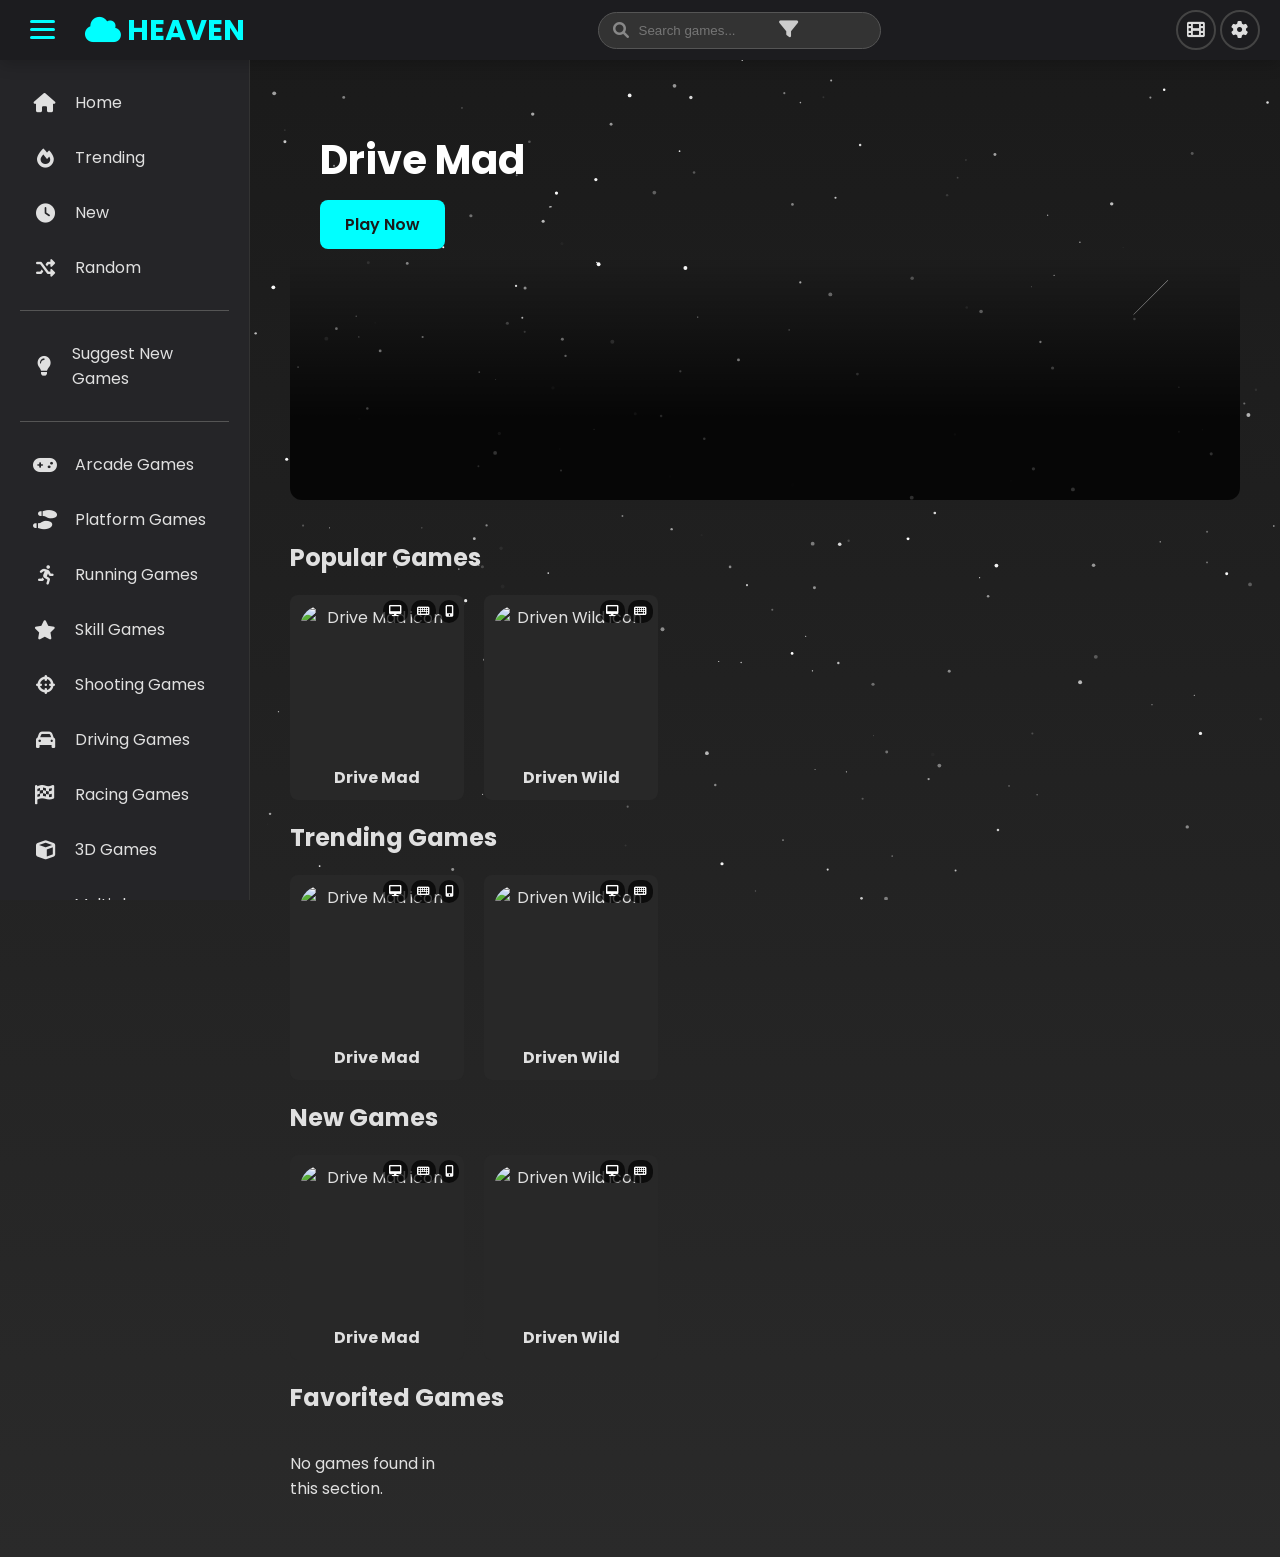
==== index.html @ 56bf632a "Feat: Implement a comprehensive UI/UX overhaul This commit introduces a wide range of new features, " ====
<!DOCTYPE html>
<html lang="en">
<head>
    <meta charset="UTF-8">
    <meta name="viewport" content="width=device-width, initial-scale=1.0">
    <title>HEAVEN - Unblocked Games</title>
    <link rel="shortcut icon" href="images/drive-mad.webp" type="image/x-icon">
    <!-- Fonts -->
    <link rel="preconnect" href="https://fonts.googleapis.com">
    <link rel="preconnect" href="https://fonts.gstatic.com" crossorigin>
    <link href="https://fonts.googleapis.com/css2?family=Poppins:wght@400;500;600;700&display=swap" rel="stylesheet">
    <!-- Font Awesome for Icons -->
    <link rel="stylesheet" href="https://cdnjs.cloudflare.com/ajax/libs/font-awesome/6.0.0/css/all.min.css">
    <link rel="stylesheet" href="css/style.css">
</head>
<body>
    <div id="skeleton-loader">
        <div class="skeleton-header"></div>
        <div class="skeleton-main">
            <div class="skeleton-sidebar"></div>
            <div class="skeleton-content">
                <div class="skeleton-card"></div>
                <div class="skeleton-card"></div>
                <div class="skeleton-card"></div>
                <div class="skeleton-card"></div>
                <div class="skeleton-card"></div>
                <div class="skeleton-card"></div>
            </div>
        </div>
    </div>
    <canvas id="stars-canvas"></canvas>
    <header class="site-header">
        <button class="sidebar-toggle" id="sidebar-toggle-btn" aria-label="Toggle Sidebar">
            <div class="hamburger-icon">
                <span></span>
                <span></span>
                <span></span>
            </div>
        </button>
        <a href="index.html" class="site-name">
            <i class="fas fa-cloud"></i> HEAVEN
        </a>
        <div class="search-container">
            <i class="fas fa-search search-icon"></i>
            <input type="text" id="search-input" placeholder="Search games...">
            <button id="filter-btn" class="icon-btn" aria-label="Filter Games"><i class="fas fa-filter"></i></button>
            <div id="search-results" class="search-results-dropdown">
                <!-- Search results will be dynamically added here by JS -->
            </div>
        </div>
        <div class="header-icons">
            <button id="movies-btn" class="icon-btn" aria-label="Movies"><i class="fas fa-film"></i></button>
            <button id="settings-btn" class="icon-btn" aria-label="Settings"><i class="fas fa-cog"></i></button>
        </div>
    </header>

    <div class="layout-container">
        <aside class="sidebar">
            <nav class="sidebar-nav">
                <ul>
                    <li><a href="#" data-section="home"><i class="fas fa-home"></i> <span class="link-text">Home</span></a></li>
                    <li><a href="#" data-section="trending"><i class="fas fa-fire"></i> <span class="link-text">Trending</span></a></li>
                    <li><a href="#" data-section="new"><i class="fas fa-clock"></i> <span class="link-text">New</span></a></li>
                    <li><a href="#" data-section="random"><i class="fas fa-random"></i> <span class="link-text">Random</span></a></li>
                </ul>
                <div class="sidebar-divider"></div>
                <ul class="suggestion-list">
                    <li><a href="https://docs.google.com/forms/d/e/1FAIpQLSdZsNur_FfxHVvnPx6nHkd06ww5Mq3EoF6Xax-aTCaUAMoZkw/viewform?usp=header" target="_blank"><i class="fas fa-lightbulb"></i> <span class="link-text">Suggest New Games</span></a></li>
                </ul>
                <div class="sidebar-divider"></div>
                <ul class="genre-list">
                     <!-- Genres added dynamically or hardcoded -->
                    <li><a href="#" data-genre="Arcade"><i class="fas fa-gamepad"></i> <span class="link-text">Arcade Games</span></a></li>
                    <li><a href="#" data-genre="Platform"><i class="fas fa-shoe-prints"></i> <span class="link-text">Platform Games</span></a></li>
                    <li><a href="#" data-genre="Running"><i class="fas fa-running"></i> <span class="link-text">Running Games</span></a></li>
                    <li><a href="#" data-genre="Skill"><i class="fas fa-star"></i> <span class="link-text">Skill Games</span></a></li>
                    <li><a href="#" data-genre="Shooting"><i class="fas fa-crosshairs"></i> <span class="link-text">Shooting Games</span></a></li>
                    <li><a href="#" data-genre="Driving"><i class="fas fa-car"></i> <span class="link-text">Driving Games</span></a></li>
                    <li><a href="#" data-genre="Racing"><i class="fas fa-flag-checkered"></i> <span class="link-text">Racing Games</span></a></li>
                    <li><a href="#" data-genre="3D"><i class="fas fa-cube"></i> <span class="link-text">3D Games</span></a></li>
                    <li><a href="#" data-genre="Multiplayer"><i class="fas fa-users"></i> <span class="link-text">Multiplayer Games</span></a></li>
                    <li><a href="#" data-genre="Board"><i class="fas fa-chess-board"></i> <span class="link-text">Board Games</span></a></li>
                    <li><a href="#" data-genre="Puzzle"><i class="fas fa-puzzle-piece"></i> <span class="link-text">Puzzle Games</span></a></li>
                    <li><a href="#" data-genre="Strategy"><i class="fas fa-brain"></i> <span class="link-text">Strategy Games</span></a></li>
                    <li><a href="#" data-genre="Simulation"><i class="fas fa-city"></i> <span class="link-text">Simulation Games</span></a></li>
                </ul>
            </nav>
        </aside>

        <main class="main-content">
            <!-- Homepage View (Visible by default or when Home/Category links are clicked) -->
            <section id="homepage-view">
                <section id="hero-section">
                    <!-- Hero content will be loaded here by JS -->
                </section>
                <section id="recently-played-games" style="display: none;">
                    <h2>Recently Played</h2>
                    <div class="game-grid" id="recently-played-grid">
                        <!-- Recently played games will be loaded here by JS -->
                    </div>
                </section>
                <section id="popular-games">
                    <h2>Popular Games</h2>
                    <div class="game-grid" id="popular-grid">
                        <!-- Popular games will be loaded here by JS -->
                    </div>
                </section>

                <section id="trending-games">
                    <h2>Trending Games</h2>
                    <div class="game-grid" id="trending-grid">
                        <!-- Trending games will be loaded here by JS -->
                    </div>
                </section>

                <section id="new-games">
                    <h2>New Games</h2>
                    <div class="game-grid" id="new-grid">
                        <!-- New games will be loaded here by JS -->
                    </div>
                </section>

                 <section id="favorited-games">
                    <h2>Favorited Games</h2>
                    <div class="game-grid" id="favorited-grid">
                        <!-- Favorited games will be loaded here by JS (using localStorage) -->
                    </div>
                </section>

                 <!-- Optional: Section for filtered genre games -->
                 <section id="genre-games" style="display: none;">
                    <h2 id="genre-title"></h2>
                    <div class="game-grid" id="genre-grid">
                        <!-- Genre filtered games will be loaded here by JS -->
                    </div>
                </section>

            </section>

            <!-- Game Detail View (Hidden by default, shown when a game is clicked) -->
            <section id="game-detail-view" style="display: none;">
                <div class="game-action-bar">
                    <h1 id="game-title-main" class="game-title-main"></h1>
                    <div class="game-page-icons">
                        <button id="fullscreen-btn" class="icon-btn" aria-label="Fullscreen"><i class="fas fa-expand"></i></button>
                        <button id="favorite-btn" class="icon-btn"><i class="fas fa-star"></i></button>
                        <button id="share-btn" class="icon-btn"><i class="fas fa-share-alt"></i></button>
                    </div>
                </div>
                 <div id="game-iframe-container">
                     <!-- Note: The iframe is loaded dynamically by JS -->
                     <iframe id="splash-game-content" frameborder="0" allow="autoplay; fullscreen; gamepad; ambient-light-sensor; encrypted-media" allowfullscreen="" seamless="" scrolling="no" src=""></iframe>
                 </div>
                 <div class="game-metadata-bar">
                     <div class="view-count meta-item">
                         <i class="fas fa-eye"></i>
                         <span id="view-count-number">0</span>
                     </div>
                     <div class="meta-item">
                         <i class="fas fa-user"></i>
                         <span id="game-creator"></span>
                     </div>
                     <div class="meta-item">
                         <i class="fas fa-clock"></i>
                         <span id="game-playtime"></span>
                     </div>
                     <div class="rating-container">
                         <button id="like-btn" class="rating-btn"><i class="fas fa-thumbs-up"></i></button>
                         <div class="rating-bar">
                             <div id="like-bar" class="like-bar"></div>
                         </div>
                         <button id="dislike-btn" class="rating-btn"><i class="fas fa-thumbs-down"></i></button>
                         <span id="like-percentage">0%</span>
                     </div>
                 </div>
                 <div id="game-info">
                     <div id="game-description">
                         <h3>Description</h3>
                         <p></p>
                     </div>
                     <div id="game-controls">
                        <h3>Controls</h3>
                        <ul></ul>
                     </div>
                      <div id="game-tags">
                        <h3>Tags</h3>
                        <div class="tags-list"></div>
                     </div>
                 </div>
                 <section id="related-games">
                    <h2>Related Games</h2>
                    <div class="game-grid" id="related-grid">
                        <!-- Related games will be loaded here by JS -->
                    </div>
                </section>
            </section>

            <!-- Settings View (Hidden by default) -->
            <section id="settings-view" style="display: none;">
                <h2>Settings</h2>

                <div class="settings-section">
                    <h3><i class="fas fa-paint-brush"></i> Appearance</h3>
                    <div class="setting-item">
                        <label for="site-title-input">Site Title</label>
                        <input type="text" id="site-title-input" placeholder="Enter new title">
                    </div>
                    <div class="setting-item">
                        <label for="site-icon-input">Site Icon URL</label>
                        <input type="text" id="site-icon-input" placeholder="Enter new icon URL">
                    </div>
                    <div class="setting-item">
                        <label>Preset Icons</label>
                        <div class="preset-icons" id="preset-icons-container">
                            <!-- Presets will be loaded here by JS -->
                        </div>
                    </div>
                </div>

                <div class="settings-section">
                    <h3><i class="fas fa-keyboard"></i> Panic Mode</h3>
                    <div class="setting-item">
                        <label for="panic-key-input">Panic Key</label>
                        <input type="text" id="panic-key-input" readonly placeholder="Click and press a key">
                    </div>
                </div>

                <div class="settings-section">
                    <h3><i class="fas fa-undo"></i> Reset</h3>
                     <div class="setting-item">
                        <button id="reset-settings-btn" class="btn-danger">Reset All Settings</button>
                    </div>
                </div>

            </section>

        </main>
    </div>

    <!-- --- Modal Structure --- -->
    <div class="modal-overlay" id="launch-options-modal">
        <div class="modal-content" role="dialog" aria-modal="true" aria-labelledby="modal-title">
            <div class="modal-header">
                <h2 id="modal-title">Information</h2>
                <button class="modal-close-btn" aria-label="Close popup">×</button>
            </div>
            <div class="modal-body">
                <p>Choose an option:</p>
                <div class="modal-options-group" id="modal-mode-options">
                    <button class="modal-button" data-mode="normal">Normal</button>
                    <button class="modal-button" data-mode="fullscreen">Fullscreen</button>
                </div>

                <p>Choose an Unblock Method (optional):</p>
                 <div class="modal-options-group" id="modal-unblock-options">
                    <button class="modal-button" data-unblocker="none">None</button> <!-- Added None option -->
                    <button class="modal-button" data-unblocker="proxy1">Unblock #1</button>
                    <button class="modal-button" data-unblocker="proxy2">Unblock #2</button>
                </div>

                <button id="modal-go-button">Go</button>
            </div>
        </div>
    </div>


    <script src="js/script.js"></script>
    <script src="js/background.js"></script>

    <!-- Panic Mode Overlay -->
    <div id="panic-overlay" style="display: none;">
        <h1>404 Not Found</h1>
        <p>The requested URL was not found on this server.</p>
    </div>

    <!-- Redirect Modal -->
    <div class="modal-overlay" id="redirect-modal" style="display: none;">
        <div class="modal-content" role="dialog" aria-modal="true" aria-labelledby="redirect-modal-title">
            <div class="modal-header">
                <h2 id="redirect-modal-title">Movies | Reds Exploit Corner</h2>
                <button class="modal-close-btn" aria-label="Close popup">×</button>
            </div>
            <div class="modal-body">
                <p>You will be redirected to a different site.</p>
                <button id="redirect-continue-btn" class="modal-button btn-primary">Continue</button>
            </div>
        </div>
    </div>

    <!-- Toast Notification -->
    <div id="toast-notification" class="toast"></div>

    <!-- Confirm Modal -->
    <div class="modal-overlay" id="confirm-modal" style="display: none;">
        <div class="modal-content" role="dialog" aria-modal="true" aria-labelledby="confirm-modal-title">
            <div class="modal-header">
                <h2 id="confirm-modal-title">Are you sure?</h2>
                <button class="modal-close-btn" id="confirm-modal-close-btn" aria-label="Close popup">×</button>
            </div>
            <div class="modal-body">
                <p id="confirm-modal-text">This action cannot be undone.</p>
                <div class="modal-options-group" style="display: flex; justify-content: flex-end; gap: 10px; margin-top: 20px;">
                    <button id="confirm-modal-cancel-btn" class="modal-button">Cancel</button>
                    <button id="confirm-modal-ok-btn" class="modal-button btn-danger">OK</button>
                </div>
            </div>
        </div>
    </div>

    <!-- Filter Modal -->
    <div id="filter-modal" class="modal-overlay" style="display: none;">
        <div class="modal-content">
            <div class="modal-header">
                <h2>Filter Games</h2>
                <button class="modal-close-btn" aria-label="Close popup">×</button>
            </div>
            <div class="modal-body">
                <h3>Device Compatibility</h3>
                <div class="filter-group">
                    <label><input type="checkbox" name="platform" value="PC Only"> PC Only</label>
                    <label><input type="checkbox" name="platform" value="Keyboard Needed"> Keyboard Needed</label>
                    <label><input type="checkbox" name="platform" value="Mobile Supported"> Mobile Supported</label>
                </div>
                <button id="apply-filters-btn" class="modal-button">Apply Filters</button>
            </div>
        </div>
    </div>
</body>
</html>
---- css/style.css ----
/* --- CSS Styles --- */

:root {
    --bg-color: #1a1a1a;
    --text-color: #e0e0e0;
    --accent-cyan: #00ffff;
    --sidebar-width-expanded: 250px;
    --sidebar-width-collapsed: 80px; /* Adjust based on icon size */
    --header-height: 60px;
    --modal-bg-color: #282828;
    --button-bg-color: #3a3a3a;
    --button-hover-color: #4a4a4a;
    --button-selected-color: rgba(0, 255, 255, 0.3); /* Cyan light up */
    --button-border-color: #555;
    --animation-duration: 0.25s;
}

body {
    font-family: 'Poppins', sans-serif;
    background: linear-gradient(to bottom, #1a1a1a, #2a2a2a);
    color: var(--text-color);
    margin: 0;
    padding-top: var(--header-height); /* Add padding to prevent content hiding under header */
    overflow-x: hidden; /* Prevent horizontal scroll due to transitions */
}

.site-header {
    position: fixed;
    top: 0;
    left: 0;
    width: 100%;
    height: var(--header-height);
    background-color: #1c1c1f; /* Your current solid background */
    box-shadow: 0 4px 15px rgba(0, 0, 0, 0.2);
    transition: background-color 0.4s ease, backdrop-filter 0.4s ease;
    color: var(--text-color);
    display: flex;
    align-items: center;
    padding: 0 20px;
    box-sizing: border-box;
    z-index: 1000; /* Stay on top */
    justify-content: space-between;
}

.site-header.scrolled {
    background-color: rgba(28, 28, 31, 0.75); /* Same color, but now semi-transparent */
    backdrop-filter: blur(12px); /* This is the magic blur effect! */
    -webkit-backdrop-filter: blur(12px); /* Safari support */
    border-bottom: 1px solid #444; /* Slightly lighter border for the glass effect */
}

.site-name {
    font-size: 1.8em;
    font-weight: bold;
    color: var(--accent-cyan); /* Cyan accent for site name */
    flex-shrink: 0; /* Prevent shrinking */
    text-decoration: none !important; /* Force no underline */
    border-bottom: none !important; /* Force no border */
}

.search-container {
    position: relative;
    margin: 0 auto;
}

.search-icon {
    position: absolute;
    left: 15px;
    top: 50%;
    transform: translateY(-50%);
    color: #888;
}

#search-input {
    width: 100%;
    padding: 10px 15px 10px 40px;
    border: 1px solid #555;
    border-radius: 50px;
    background-color: #333;
    color: var(--text-color);
    transition: all 0.3s ease;
}

#search-input:focus {
    outline: none;
    border-color: var(--accent-cyan);
    box-shadow: 0 0 10px var(--accent-cyan);
}

.search-results-dropdown {
    position: absolute;
    top: 100%; /* Below the input */
    left: 0;
    width: 100%;
    background-color: var(--modal-bg-color); /* Use modal background */
    border: 1px solid #555;
    border-radius: 4px;
    max-height: 200px; /* Limit height */
    overflow-y: auto;
    z-index: 50; /* Below header */
    display: none; /* Hide by default */
    box-shadow: 0 5px 10px rgba(0,0,0,0.5);
}

.search-results-dropdown.visible {
    display: block;
}

.search-results-dropdown > div { /* Style for each search result item */
    padding: 8px;
    display: flex; /* Icon on left, text on right */
    align-items: center;
    cursor: pointer;
    transition: background-color 0.2s ease;
}

.search-results-dropdown > div:hover {
    background-color: var(--button-hover-color);
}

 .search-results-dropdown > div img { /* Search result icon */
    width: 30px; /* Small icon size */
    height: 30px;
    border-radius: 15%; /* Squircle-like */
    margin-right: 10px;
    object-fit: cover;
 }

#filter-btn {
    position: absolute;
    right: 15px;
    top: 50%;
    transform: translateY(-50%);
    color: #ccc;
    background: none;
    border: none;
    font-size: 1.2em;
    cursor: pointer;
    padding: 5px;
    transition: color 0.2s ease;
}

#filter-btn:hover {
    color: var(--accent-cyan);
}

.layout-container {
    display: flex;
}

.sidebar {
    width: var(--sidebar-width-expanded);
    background-color: #252528; /* Darker shade */
    border-right: 1px solid #333;
    color: var(--text-color);
    padding: 20px;
    box-sizing: border-box;
    transition: width 0.3s cubic-bezier(0.4, 0, 0.2, 1);
    position: fixed;
    left: 0;
    top: var(--header-height); /* Position below header */
    bottom: 0;
    overflow-y: auto; /* Scroll if content overflows */
    z-index: 90;
}

.sidebar.collapsed {
    width: var(--sidebar-width-collapsed);
    padding: 20px 10px; /* Less padding when collapsed */
    align-items: center; /* Center content when collapsed */
}

.sidebar-toggle {
    background: none;
    border: none;
    cursor: pointer;
    display: block;
    margin-right: 20px; /* Add some space */
    padding: 10px; /* Add some padding for easier clicking */
}

.hamburger-icon {
    width: 25px;
    height: 20px;
    position: relative;
    transform: rotate(0deg);
    transition: .5s ease-in-out;
}

.hamburger-icon span {
    display: block;
    position: absolute;
    height: 3px;
    width: 100%;
    background: var(--accent-cyan);
    border-radius: 9px;
    opacity: 1;
    left: 0;
    transform: rotate(0deg);
    transition: .25s ease-in-out;
}

.hamburger-icon span:nth-child(1) {
    top: 0px;
}

.hamburger-icon span:nth-child(2) {
    top: 8px;
}

.hamburger-icon span:nth-child(3) {
    top: 16px;
}

.sidebar-toggle.toggled .hamburger-icon span:nth-child(1) {
    top: 8px;
    transform: rotate(135deg);
}

.sidebar-toggle.toggled .hamburger-icon span:nth-child(2) {
    opacity: 0;
    left: -60px;
}

.sidebar-toggle.toggled .hamburger-icon span:nth-child(3) {
    top: 8px;
    transform: rotate(-135deg);
}

.sidebar-nav ul {
    list-style: none;
    padding: 0;
    margin: 0;
}

.sidebar-nav li {
    margin-bottom: 10px;
}

.sidebar-nav a {
    color: var(--text-color);
    text-decoration: none;
    display: flex;
    align-items: center;
    padding: 10px;
    border-radius: 4px;
    transition: background-color 0.2s ease, color 0.2s ease;
}

.sidebar-nav a i {
    font-size: 1.2em;
    margin-right: 15px; /* Space between icon and text */
    width: 30px; /* Fixed width for icon area */
    text-align: center; /* Center icon */
}

 .sidebar.collapsed .sidebar-nav a .link-text {
    display: none; /* Hide text when collapsed */
 }

 .sidebar.collapsed .sidebar-nav a i {
    margin-right: 0; /* No margin when text is hidden */
 }

.sidebar.collapsed .nav-link {
    justify-content: center; /* This will center the icon horizontally */
}

.sidebar-nav a:hover {
    background-color: #333;
    color: var(--accent-cyan);
}

.sidebar-nav a.active {
    background-color: #2a2a33; /* A subtle background color */
    color: #00bcd4; /* Highlight the text/icon with the accent color */
    border-radius: 8px;
    position: relative; /* Needed for the pseudo-element */
}

.sidebar-nav a.active::before {
    content: '';
    position: absolute;
    left: 0;
    top: 15%; /* Adjust vertical position */
    height: 70%;
    width: 4px;
    background-color: #00bcd4; /* Our accent color */
    border-radius: 0 4px 4px 0;
}

.sidebar-divider {
    height: 1px;
    background-color: #555; /* Grayish line */
    margin: 20px 0;
}

.main-content {
    margin-left: var(--sidebar-width-expanded); /* Space for sidebar */
    padding: 40px;
    flex-grow: 1;
    transition: margin-left 0.3s ease;
    width: calc(100% - var(--sidebar-width-expanded)); /* Ensure content fits */
    box-sizing: border-box;
}

 body.sidebar-is-collapsed .main-content {
     margin-left: var(--sidebar-width-collapsed); /* Adjust margin when sidebar collapses */
     width: calc(100% - var(--sidebar-width-collapsed));
 }

/* --- Homepage Grid Styles --- */
.game-grid {
    display: grid;
    grid-template-columns: repeat(auto-fill, minmax(150px, 1fr)); /* Responsive grid */
    gap: 20px;
    margin-top: 20px;
}

.game-card {
    background-color: #282828;
    border-radius: 8px;
    padding: 10px;
    text-align: center;
    text-decoration: none;
    color: var(--text-color);
    display: block; /* Make the whole card clickable */
    transition: transform 0.3s ease, box-shadow 0.3s ease;
    position: relative; /* For positioning pills */
    overflow: hidden; /* Hide parts of pills if they stick out */
    cursor: pointer; /* Indicate it's clickable */
}

.game-card:hover {
    transform: translateY(-5px); /* Lifts the card up */
    box-shadow: 0 8px 25px rgba(0, 200, 255, 0.3); /* Adds a colored glow */
}

.game-card img {
    width: 100%;
    height: 150px; /* Fixed height for icons */
    object-fit: cover; /* Crop image to fit */
    border-radius: 15%; /* Squircle effect */
    margin-bottom: 10px;
    display: block; /* Remove extra space below image */
}

.game-card .pills-container {
    position: absolute;
    top: 5px; /* Adjust positioning relative to card top */
    right: 5px; /* Adjust positioning relative to card right */
    display: flex;
    flex-direction: row; /* Stack pills horizontally */
    gap: 3px;
    z-index: 5; /* Ensure pills are above the image */
}

.game-card .pill {
    background-color: rgba(0, 0, 0, 0.7); /* Semi-transparent dark */
    color: #fff;
    font-size: 0.7em;
    padding: 3px 6px;
    border-radius: 10px; /* Rounded pill shape */
    white-space: nowrap; /* Prevent text wrap */
}

.game-card .game-title {
    font-size: 1em;
    font-weight: bold;
    white-space: nowrap; /* Prevent title wrapping */
    overflow: hidden;
    text-overflow: ellipsis; /* Add ellipsis if title is too long */
}

/* --- Game Detail View Styles --- */
#homepage-view, #game-detail-view, #settings-view {
    opacity: 0;
    transform: translateY(20px); /* Start slightly lower */
    transition: opacity 0.4s ease-in-out, transform 0.4s ease-in-out;
}

#homepage-view.is-visible, #game-detail-view.is-visible, #settings-view.is-visible {
    opacity: 1;
    transform: translateY(0); /* Move to original position */
}

#game-detail-view {
    padding: 20px;
    /* background-color: #222; */ /* Removed for consistent gradient */
    border-radius: 8px;
}

#game-iframe-container {
    position: relative; /* Needed for fullscreen button */
    width: 100%;
    padding-bottom: 56.25%; /* 16:9 aspect ratio (9 / 16 * 100) */
    height: 0;
    overflow: hidden; /* Hide overflow from aspect ratio trick */
    margin-bottom: 20px;
}

#splash-game-content {
    position: absolute;
    top: 0;
    left: 0;
    width: 100%;
    height: 100%;
    border: none;
}

#fullscreen-btn {
    position: absolute;
    bottom: 10px;
    right: 10px;
    z-index: 10; /* Above iframe */
    background-color: rgba(0, 0, 0, 0.5);
    color: var(--accent-cyan);
    border: none;
    padding: 8px 12px;
    border-radius: 4px;
    cursor: pointer;
    font-size: 1em;
}

#fullscreen-btn:hover {
    background-color: rgba(0, 0, 0, 0.7);
}

#game-info h2 {
    color: var(--accent-cyan);
    margin-top: 0;
}

#game-description h3 {
     margin-bottom: 5px;
     color: #aaa; /* Lighter grey for subheadings */
}

#game-description p {
    line-height: 1.6;
    margin-bottom: 15px;
}

#game-controls h3,
#game-tags h3 {
     margin-bottom: 5px;
     color: #aaa; /* Lighter grey for subheadings */
}

#game-controls ul {
    list-style: none;
    padding: 0;
    margin: 0;
}

#game-controls li {
    background-color: #333;
    padding: 6px 10px;
    margin-bottom: 5px;
    border-radius: 4px;
}

#game-tags .tags-list {
    display: flex;
    flex-wrap: wrap;
    gap: 8px;
}

#game-tags .tag {
    background-color: var(--accent-cyan);
    color: #1a1a1a; /* Dark text on cyan */
    padding: 4px 10px;
    border-radius: 12px; /* More rounded pill */
    font-size: 0.9em;
    font-weight: bold;
}

.favorite-btn {
    background: none;
    border: none;
    color: var(--accent-cyan);
    font-size: 1.5em;
    cursor: pointer;
    display: block;
    margin-bottom: 20px;
    width: 100%;
    text-align: right;
}


.share-btn {
    background: none;
    border: none;
    color: var(--accent-cyan);
    font-size: 1.5em;
    cursor: pointer;
    display: block;
    margin-bottom: 20px;
    width: 100%;
    text-align: right;
    transition: all 0.2s ease-in-out;
}

.share-btn:hover {
    transform: scale(1.1);
}

.game-action-bar {
    display: flex;
    justify-content: space-between; /* Pushes title and icons to opposite ends */
    align-items: center; /* Vertically aligns everything */
    padding: 10px 15px;
    background-color: #2a2a33; /* A slightly different dark shade for depth */
    border-radius: 12px;
    margin-bottom: 20px; /* Space between bar and game */
}

.game-title-main {
    margin: 0; /* Remove default margin */
    font-size: 1.8em;
    color: #fff;
}

.game-page-icons {
    display: flex;
    gap: 10px; /* Adds space between the icons */
}

.game-metadata-bar {
    display: flex;
    justify-content: space-between;
    align-items: center;
    background-color: #2a2a33;
    padding: 10px 20px;
    border-radius: 8px;
    margin-top: 20px;
    margin-bottom: 20px;
    gap: 20px;
}

.meta-item {
    display: flex;
    align-items: center;
    gap: 8px;
    font-size: 1.1em;
}

.meta-item i {
    color: var(--accent-cyan);
}

.rating-container {
    display: flex;
    align-items: center;
    gap: 10px;
}

.rating-btn {
    background: none;
    border: none;
    color: #ccc;
    font-size: 1.4em;
    cursor: pointer;
    transition: color 0.2s ease, transform 0.2s ease;
}

.rating-btn:hover {
    color: var(--accent-cyan);
    transform: scale(1.1);
}

.rating-btn.voted {
    color: var(--accent-cyan);
}

.rating-bar {
    width: 100px;
    height: 10px;
    background-color: #444;
    border-radius: 5px;
    overflow: hidden;
}

.like-bar {
    height: 100%;
    background-color: var(--accent-cyan);
    width: 50%; /* Default to 50% */
    transition: width 0.3s ease;
}

#like-percentage {
    font-weight: bold;
    color: var(--accent-cyan);
}

/* Styling for the icon buttons */
.icon-btn {
    background: none;
    border: 2px solid #444;
    color: #ddd;
    font-size: 1.1em;
    width: 40px;
    height: 40px;
    border-radius: 50%; /* Makes them circular */
    cursor: pointer;
    transition: all 0.2s ease;
}

.icon-btn:hover {
    background-color: #00bcd4; /* Use our accent color */
    border-color: #00bcd4;
    color: #fff;
    transform: translateY(-2px); /* Subtle lift effect */
}

/* --- Modal Animation Keyframes --- */
@keyframes fadeIn {
    from { opacity: 0; }
    to { opacity: 1; }
}

@keyframes fadeOut {
    from { opacity: 1; }
    to { opacity: 0; }
}

@keyframes scaleIn {
    from { transform: scale(0.9); opacity: 0; }
    to { transform: scale(1); opacity: 1; }
}

@keyframes scaleOut {
    from { transform: scale(1); opacity: 1; }
    to { transform: scale(0.9); opacity: 0; }
}


/* --- Modal Styles --- */
.modal-overlay {
    position: fixed;
    top: 0;
    left: 0;
    width: 100%;
    height: 100%;
    background-color: rgba(0, 0, 0, 0.7); /* Semi-transparent black */
    z-index: 1000; /* High z-index to cover everything */
    display: none; /* Initially hidden */
    justify-content: center;
    align-items: center;
}

.modal-overlay.visible {
    display: flex;
    animation: fadeIn var(--animation-duration) ease-out forwards;
}

.modal-overlay.closing {
    animation: fadeOut var(--animation-duration) ease-in forwards;
}

.modal-content {
    background-color: var(--modal-bg-color);
    color: var(--text-color);
    padding: 20px;
    border-radius: 8px;
    width: 90%;
    max-width: 400px; /* Limit modal width */
    position: relative;
}

.modal-overlay.visible .modal-content {
    animation: scaleIn var(--animation-duration) ease-out forwards;
}

.modal-overlay.closing .modal-content {
    animation: scaleOut var(--animation-duration) ease-in forwards;
}

.modal-header {
    display: flex;
    justify-content: space-between;
    align-items: center;
    border-bottom: 1px solid #555;
    padding-bottom: 10px;
    margin-bottom: 15px;
}

.modal-header h2 {
    margin: 0;
    color: var(--accent-cyan);
    font-size: 1.5em;
}

.modal-close-btn {
    background: none;
    border: none;
    color: #fff; /* White */
    font-size: 1.5em;
    cursor: pointer;
    padding: 5px;
     line-height: 1; /* Prevent extra space below X */
}
 .modal-close-btn:hover {
     color: #aaa; /* Grey on hover */
 }


.modal-body p {
    margin-bottom: 15px;
}

.modal-options-group {
    margin-bottom: 20px;
}

 .modal-options-group h3 {
     margin-top: 0;
     margin-bottom: 10px;
     color: #aaa; /* Lighter grey */
 }

.modal-button {
    display: block; /* Make buttons full width */
    width: 100%;
    padding: 10px;
    margin-bottom: 10px;
    background-color: var(--button-bg-color);
    color: var(--text-color);
    border: 1px solid var(--button-border-color);
    border-radius: 8px;
    cursor: pointer;
    font-size: 1em;
    text-align: center;
    transition: background-color 0.2s ease, box-shadow 0.2s ease, border-color 0.2s ease;
}

.modal-button:last-child {
    margin-bottom: 0; /* Remove bottom margin for the last button in a group */
}

.modal-button:hover {
    background-color: var(--button-hover-color);
}

.modal-button.selected {
    background-color: var(--button-selected-color); /* Cyan light up effect */
    border-color: var(--accent-cyan);
    box-shadow: 0 0 8px var(--accent-cyan);
}

#modal-go-button {
    display: block;
    width: 100%;
    padding: 12px;
    background-color: var(--accent-cyan); /* Cyan background for action button */
    color: var(--bg-color); /* Dark text on cyan */
    border: none;
    border-radius: 8px;
    font-size: 1.1em;
    font-weight: bold;
    cursor: pointer;
    margin-top: 20px;
    transition: background-color 0.2s ease, opacity 0.2s ease;
}

 #modal-go-button:hover {
     background-color: #33ffff; /* Slightly lighter cyan on hover */
 }

 #modal-go-button:disabled {
     background-color: #555;
     color: #888;
     cursor: not-allowed;
     opacity: 0.7;
 }

.filter-group {
    display: flex;
    flex-direction: column;
    gap: 15px;
    margin-bottom: 20px;
    border: 1px solid #444;
    padding: 15px;
    border-radius: 8px;
}

.filter-group label {
    display: flex;
    align-items: center;
    gap: 10px;
    cursor: pointer;
    font-size: 1.1em;
}

.filter-group input[type="checkbox"] {
    width: 20px;
    height: 20px;
    accent-color: var(--accent-cyan);
}

/* --- Settings Page Styles --- */
#settings-view {
    padding: 20px;
    /* background-color: #222; */ /* Removed for consistent gradient */
    border-radius: 8px;
}

#settings-view h2 {
    color: var(--accent-cyan);
    margin-top: 0;
    border-bottom: 1px solid #444;
    padding-bottom: 10px;
    margin-bottom: 20px;
}

.settings-section {
    margin-bottom: 30px;
    background-color: #2a2a33;
    padding: 20px;
    border-radius: 8px;
}

.settings-section h3 {
    margin-top: 0;
    margin-bottom: 20px;
    color: #eee;
    display: flex;
    align-items: center;
    gap: 10px;
}

.setting-item {
    margin-bottom: 15px;
    display: flex;
    flex-direction: column;
}

.setting-item label {
    margin-bottom: 8px;
    font-weight: bold;
    color: #bbb;
}

.setting-item input[type="text"] {
    padding: 10px;
    border: 1px solid #555;
    border-radius: 4px;
    background-color: #333;
    color: var(--text-color);
    font-size: 1em;
    transition: all 0.3s ease;
}

.setting-item input[type="text"]:focus {
    outline: none;
    border-color: var(--accent-cyan);
    box-shadow: 0 0 10px var(--accent-cyan);
}

.preset-icons {
    display: flex;
    gap: 10px;
    flex-wrap: wrap;
}

.preset-icon {
    width: 40px;
    height: 40px;
    border-radius: 50%;
    cursor: pointer;
    border: 2px solid transparent;
    transition: border-color 0.2s ease;
}

.preset-icon.selected {
    border-color: var(--accent-cyan);
}

.btn-danger {
    background-color: #e53935; /* Red color for danger */
    color: white;
    border: none;
    padding: 10px 15px;
    border-radius: 4px;
    cursor: pointer;
    font-weight: bold;
    transition: background-color 0.2s ease;
}

.btn-danger:hover {
    background-color: #f44336;
}

.btn-primary {
    background-color: #007bff; /* Blue color for primary action */
    color: white;
}

.btn-primary:hover {
    background-color: #0056b3;
}

/* --- Panic Mode Styles --- */
#panic-overlay {
    position: fixed;
    top: 0;
    left: 0;
    width: 100%;
    height: 100%;
    background-color: white;
    color: black;
    z-index: 9999;
    display: flex;
    flex-direction: column;
    justify-content: center;
    align-items: center;
    font-family: 'Courier New', Courier, monospace;
}

/* Media Queries for Responsiveness */
@media (max-width: 768px) {
    .game-metadata-bar {
        flex-direction: column;
        align-items: flex-start;
    }
    .game-grid {
        grid-template-columns: repeat(auto-fill, minmax(120px, 1fr));
        gap: 10px;
    }
    .game-card img {
        height: 120px;
    }
    .site-name {
        font-size: 1.5em;
    }
     .search-container {
        max-width: 200px;
     }
}

 @media (max-width: 480px) {
    .site-header {
        flex-direction: column;
        height: auto;
        padding: 10px;
    }
    .site-name {
        margin-bottom: 10px;
    }
    .search-container {
        width: 90%;
        margin: 0 auto;
        max-width: none;
    }
    body {
        padding-top: 100px; /* Adjust padding for stacked header */
    }
    .sidebar {
         top: 100px; /* Adjust position below stacked header */
    }
    .main-content {
         margin-left: var(--sidebar-width-collapsed); /* Keep some margin unless sidebar is hidden */
    }
    .modal-content {
         width: 95%; /* Make modal wider on smaller screens */
    }
 }

@media (max-width: 1024px) {
    .search-container {
        flex-grow: 1;
        margin: 0 20px;
    }

    .game-grid {
        grid-template-columns: repeat(auto-fill, minmax(200px, 1fr));
    }

    .sidebar {
        width: var(--sidebar-width-collapsed);
        padding: 20px 10px;
    }
     .sidebar.collapsed {
        width: 0; /* Hide completely or make very small */
        overflow: hidden;
     }
    .sidebar-nav a .link-text {
        display: none;
    }
    .sidebar-nav a i {
         margin-right: 0;
    }
    .main-content {
        margin-left: var(--sidebar-width-collapsed);
         width: calc(100% - var(--sidebar-width-collapsed));
    }
    body.sidebar-is-collapsed .main-content {
         margin-left: 0; /* No margin when sidebar is hidden */
         width: 100%;
    }
}

#stars-canvas {
    position: fixed;
    top: 0;
    left: 0;
    width: 100%;
    height: 100%;
    z-index: 0; /* Behind layout-container but visible to header */
}

.layout-container {
    display: flex;
    position: relative; /* Create a stacking context */
    z-index: 1; /* Sit on top of the canvas */
}

/* --- Hero Section Styles --- */
#hero-section {
    position: relative;
    height: 400px;
    border-radius: 12px;
    overflow: hidden;
    margin-bottom: 40px;
    display: flex;
    align-items: flex-end;
    padding: 30px;
    box-sizing: border-box;
    background-size: cover;
    background-position: center;
}

#hero-section::before {
    content: '';
    position: absolute;
    top: 0;
    left: 0;
    width: 100%;
    height: 100%;
    background: linear-gradient(to top, rgba(0,0,0,0.8) 20%, rgba(0,0,0,0) 60%);
}

.hero-content {
    position: relative;
    z-index: 2;
    color: white;
}

.hero-title {
    font-size: 2.5em;
    font-weight: 700;
    margin: 0 0 10px 0;
}

.hero-button {
    background-color: var(--accent-cyan);
    color: var(--bg-color);
    padding: 12px 25px;
    text-decoration: none;
    border-radius: 8px;
    font-weight: 600;
    transition: transform 0.2s ease;
    display: inline-block;
}

.hero-button:hover {
    transform: scale(1.05);
}

/* --- Skeleton Loader Styles --- */
#skeleton-loader {
    position: fixed;
    top: 0;
    left: 0;
    width: 100%;
    height: 100%;
    background-color: var(--bg-color);
    z-index: 10001; /* Above everything */
    opacity: 1;
    transition: opacity 0.5s ease;
}

.skeleton-header {
    height: var(--header-height);
    background-color: #2a2a33;
}

.skeleton-main {
    display: flex;
}

.skeleton-sidebar {
    width: var(--sidebar-width-expanded);
    height: calc(100vh - var(--header-height));
    background-color: #252528;
}

.skeleton-content {
    padding: 40px;
    display: grid;
    grid-template-columns: repeat(auto-fill, minmax(150px, 1fr));
    gap: 20px;
    flex-grow: 1;
}

.skeleton-card {
    height: 180px;
    background-color: #282828;
    border-radius: 8px;
    animation: shimmer 1.5s infinite linear;
    background-image: linear-gradient(90deg, #282828 0px, #3a3a3a 40px, #282828 80px);
    background-size: 600px;
}

@keyframes shimmer {
    0% {
        background-position: -400px 0;
    }
    100% {
        background-position: 400px 0;
    }
}

/* --- Toast Notification Styles --- */
.toast {
    visibility: hidden;
    min-width: 250px;
    margin-left: -125px;
    background-color: #333;
    color: #fff;
    text-align: center;
    border-radius: 8px; /* Rounded corners */
    padding: 16px;
    position: fixed;
    z-index: 10002; /* Above everything except maybe the panic overlay */
    left: 50%;
    bottom: 30px;
    font-size: 17px;
    overflow: hidden; /* To contain progress bar */
}

.toast.show {
    visibility: visible;
    -webkit-animation: fadein 0.5s, fadeout 0.5s 4.5s; /* Increased time */
    animation: fadein 0.5s, fadeout 0.5s 4.5s;
}

.toast::after {
    content: '';
    position: absolute;
    bottom: 0;
    left: 0;
    height: 4px;
    width: 100%;
    background-color: var(--accent-cyan);
    animation: shrink 4s linear forwards 0.5s;
}

@keyframes shrink {
    from { width: 100%; }
    to { width: 0; }
}

@-webkit-keyframes fadein {
    from {bottom: 0; opacity: 0;}
    to {bottom: 30px; opacity: 1;}
}

@keyframes fadein {
    from {bottom: 0; opacity: 0;}
    to {bottom: 30px; opacity: 1;}
}

@-webkit-keyframes fadeout {
    from {bottom: 30px; opacity: 1;}
    to {bottom: 0; opacity: 0;}
}

/* --- Custom Scrollbar Styles --- */
::-webkit-scrollbar {
    width: 12px;
}

::-webkit-scrollbar-track {
    background: #2a2a33; /* A slightly lighter shade from the theme */
}

::-webkit-scrollbar-thumb {
    background-color: var(--accent-cyan);
    border-radius: 20px;
    border: 3px solid #2a2a33; /* Same as track for a "floating" effect */
}

::-webkit-scrollbar-thumb:hover {
    background-color: #33ffff; /* Lighter cyan on hover */
}
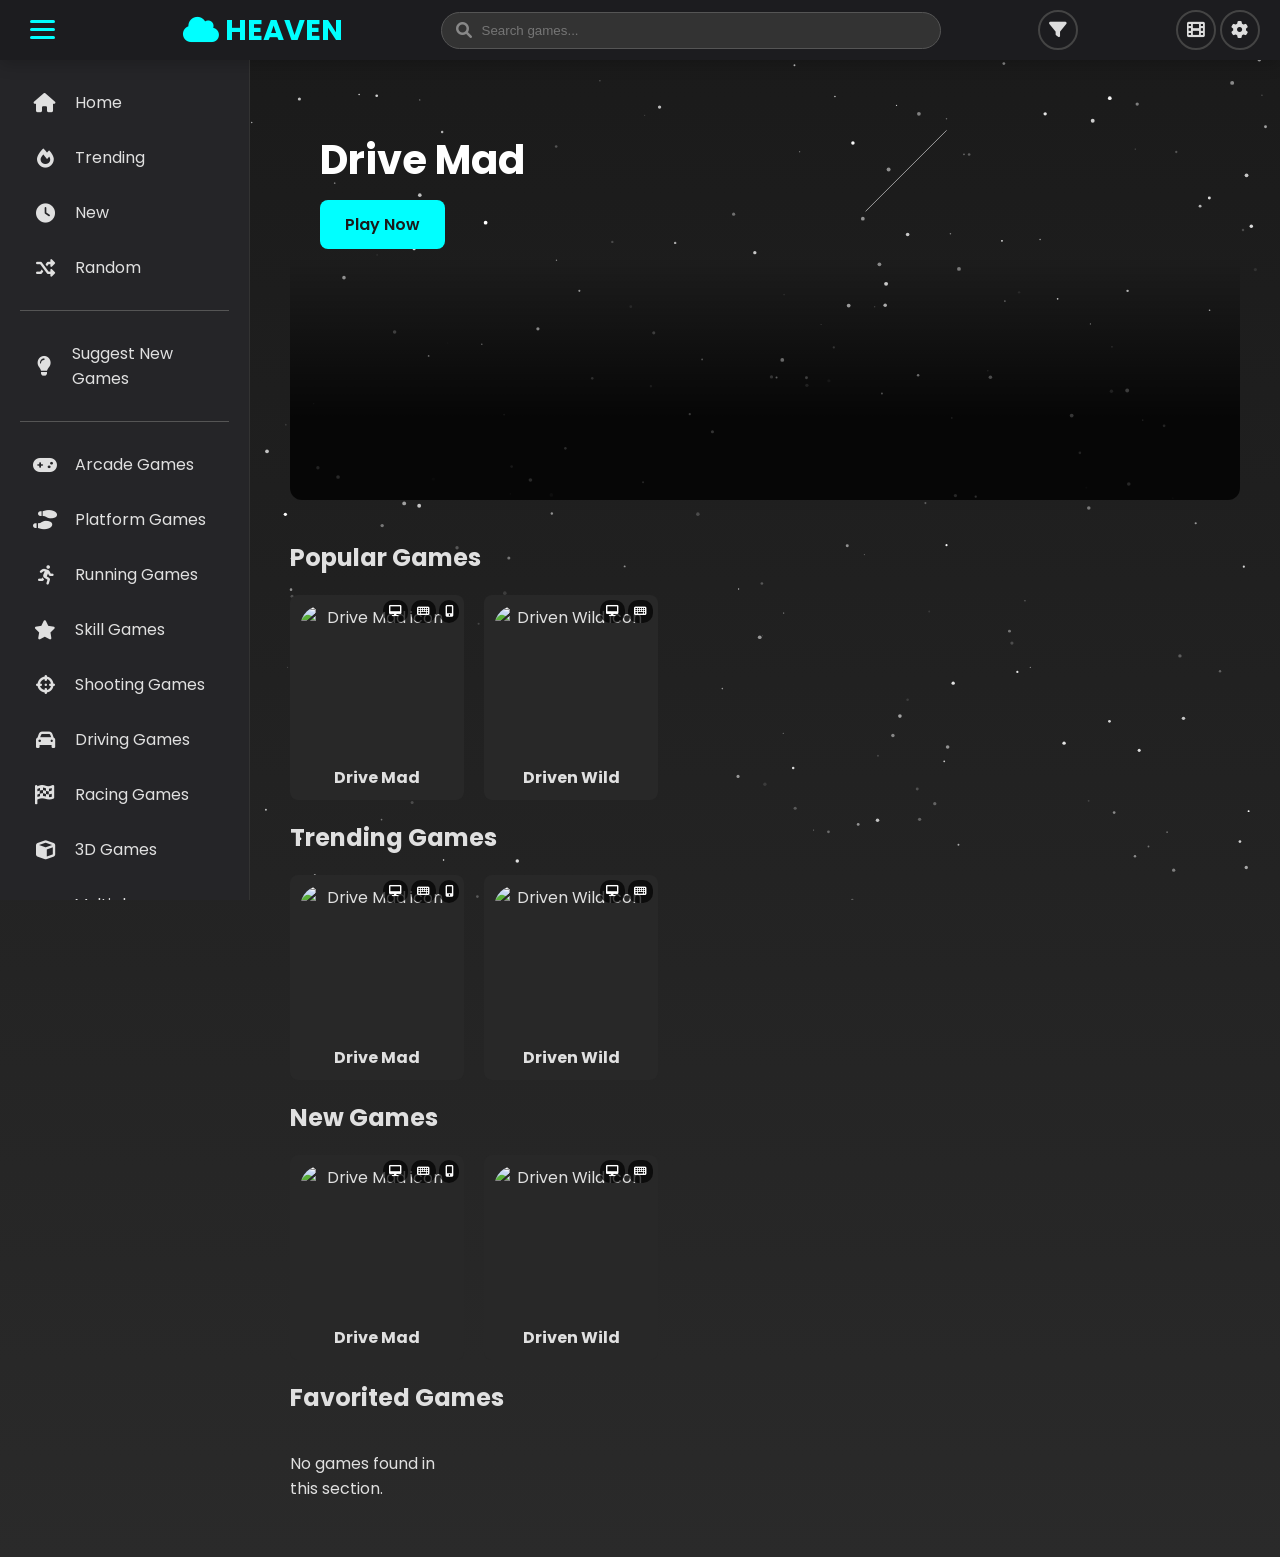
==== commit 30bb6004: "feat: Implement UI/UX improvements This commit addresses several UI and UX improvements based on use" ====
--- a/index.html
+++ b/index.html
@@ -3,7 +3,7 @@
 <head>
     <meta charset="UTF-8">
     <meta name="viewport" content="width=device-width, initial-scale=1.0">
-    <title>HEAVEN - Unblocked Games</title>
+    <title>Heaven</title>
     <link rel="shortcut icon" href="images/drive-mad.webp" type="image/x-icon">
     <!-- Fonts -->
     <link rel="preconnect" href="https://fonts.googleapis.com">
@@ -43,12 +43,13 @@
         <div class="search-container">
             <i class="fas fa-search search-icon"></i>
             <input type="text" id="search-input" placeholder="Search games...">
-            <button id="filter-btn" class="icon-btn" aria-label="Filter Games"><i class="fas fa-filter"></i></button>
             <div id="search-results" class="search-results-dropdown">
                 <!-- Search results will be dynamically added here by JS -->
             </div>
         </div>
+        <button id="filter-btn" class="icon-btn" aria-label="Filter Games"><i class="fas fa-filter"></i></button>
         <div class="header-icons">
+            <button id="fullscreen-btn" class="icon-btn" aria-label="Fullscreen" style="display: none;"><i class="fas fa-expand"></i></button>
             <button id="movies-btn" class="icon-btn" aria-label="Movies"><i class="fas fa-film"></i></button>
             <button id="settings-btn" class="icon-btn" aria-label="Settings"><i class="fas fa-cog"></i></button>
         </div>
@@ -142,7 +143,6 @@
                 <div class="game-action-bar">
                     <h1 id="game-title-main" class="game-title-main"></h1>
                     <div class="game-page-icons">
-                        <button id="fullscreen-btn" class="icon-btn" aria-label="Fullscreen"><i class="fas fa-expand"></i></button>
                         <button id="favorite-btn" class="icon-btn"><i class="fas fa-star"></i></button>
                         <button id="share-btn" class="icon-btn"><i class="fas fa-share-alt"></i></button>
                     </div>
@@ -218,6 +218,16 @@
                 </div>
 
                 <div class="settings-section">
+                    <h3><i class="fas fa-user-secret"></i> Stealth</h3>
+                    <div class="setting-item">
+                        <label for="cloak-site-checkbox" class="checkbox-label">
+                            <input type="checkbox" id="cloak-site-checkbox">
+                            <span>Cloak Games in about:blank</span>
+                        </label>
+                    </div>
+                </div>
+
+                <div class="settings-section">
                     <h3><i class="fas fa-keyboard"></i> Panic Mode</h3>
                     <div class="setting-item">
                         <label for="panic-key-input">Panic Key</label>
--- a/css/style.css
+++ b/css/style.css
@@ -12,7 +12,7 @@
     --button-hover-color: #4a4a4a;
     --button-selected-color: rgba(0, 255, 255, 0.3); /* Cyan light up */
     --button-border-color: #555;
-    --animation-duration: 0.25s;
+    --animation-duration: 0.3s;
 }
 
 body {
@@ -40,6 +40,7 @@
     box-sizing: border-box;
     z-index: 1000; /* Stay on top */
     justify-content: space-between;
+    gap: 15px;
 }
 
 .site-header.scrolled {
@@ -60,7 +61,8 @@
 
 .search-container {
     position: relative;
-    margin: 0 auto;
+    flex-grow: 1; /* Allow search to take up available space */
+    max-width: 500px; /* But not too much space */
 }
 
 .search-icon {
@@ -79,12 +81,26 @@
     background-color: #333;
     color: var(--text-color);
     transition: all 0.3s ease;
+    box-sizing: border-box; /* Ensure padding is included in width */
 }
 
 #search-input:focus {
     outline: none;
     border-color: var(--accent-cyan);
     box-shadow: 0 0 10px var(--accent-cyan);
+}
+
+.checkbox-label {
+    display: flex;
+    align-items: center;
+    cursor: pointer;
+}
+
+.checkbox-label input[type="checkbox"] {
+    margin-right: 10px;
+    width: 18px;
+    height: 18px;
+    accent-color: var(--accent-cyan);
 }
 
 .search-results-dropdown {
@@ -127,21 +143,8 @@
  }
 
 #filter-btn {
-    position: absolute;
-    right: 15px;
-    top: 50%;
-    transform: translateY(-50%);
-    color: #ccc;
-    background: none;
-    border: none;
-    font-size: 1.2em;
-    cursor: pointer;
-    padding: 5px;
-    transition: color 0.2s ease;
-}
-
-#filter-btn:hover {
-    color: var(--accent-cyan);
+    /* The .icon-btn class now handles all styling */
+    /* No specific styles needed here anymore */
 }
 
 .layout-container {
@@ -409,21 +412,7 @@
 }
 
 #fullscreen-btn {
-    position: absolute;
-    bottom: 10px;
-    right: 10px;
-    z-index: 10; /* Above iframe */
-    background-color: rgba(0, 0, 0, 0.5);
-    color: var(--accent-cyan);
-    border: none;
-    padding: 8px 12px;
-    border-radius: 4px;
-    cursor: pointer;
-    font-size: 1em;
-}
-
-#fullscreen-btn:hover {
-    background-color: rgba(0, 0, 0, 0.7);
+    /* Now in header, styled by .icon-btn */
 }
 
 #game-info h2 {
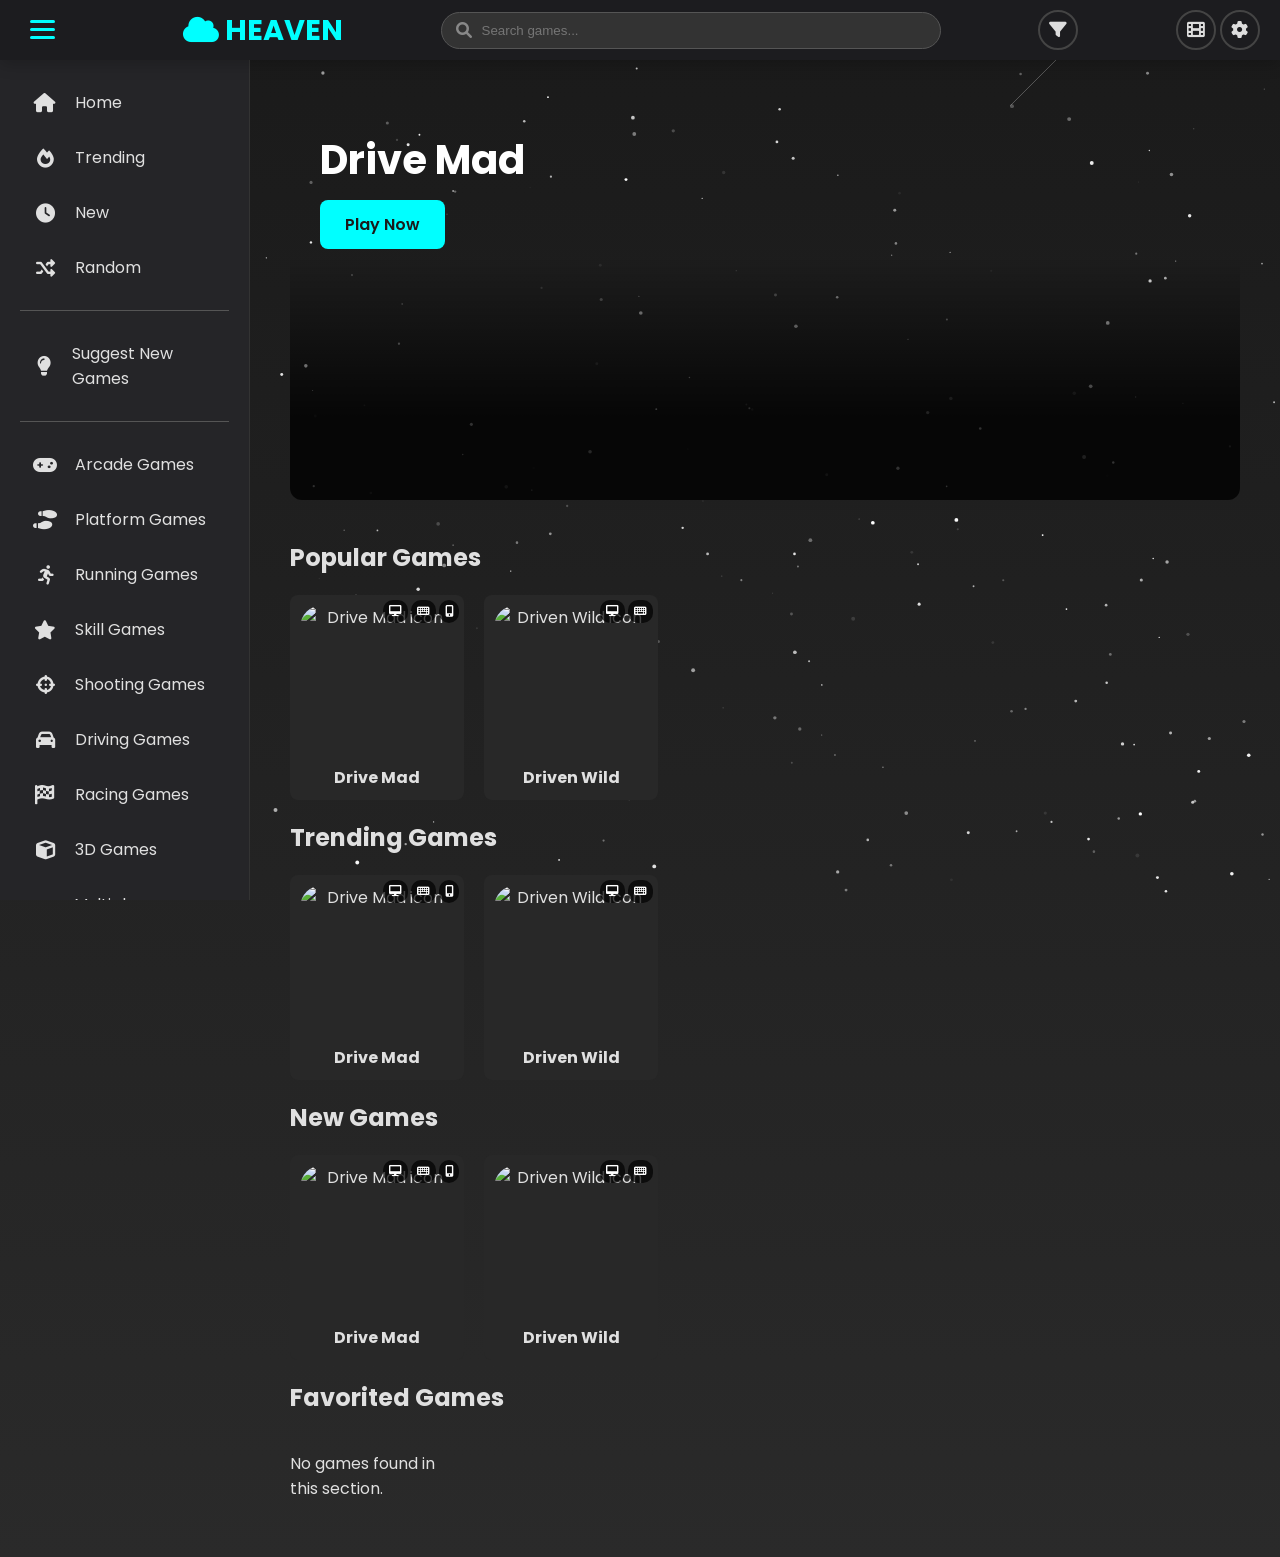
==== commit 494fd042: "Fixes multiple bugs and improves UX This commit addresses several issues reported by the user:  - Th" ====
--- a/index.html
+++ b/index.html
@@ -49,7 +49,6 @@
         </div>
         <button id="filter-btn" class="icon-btn" aria-label="Filter Games"><i class="fas fa-filter"></i></button>
         <div class="header-icons">
-            <button id="fullscreen-btn" class="icon-btn" aria-label="Fullscreen" style="display: none;"><i class="fas fa-expand"></i></button>
             <button id="movies-btn" class="icon-btn" aria-label="Movies"><i class="fas fa-film"></i></button>
             <button id="settings-btn" class="icon-btn" aria-label="Settings"><i class="fas fa-cog"></i></button>
         </div>
@@ -66,7 +65,7 @@
                 </ul>
                 <div class="sidebar-divider"></div>
                 <ul class="suggestion-list">
-                    <li><a href="https://docs.google.com/forms/d/e/1FAIpQLSdZsNur_FfxHVvnPx6nHkd06ww5Mq3EoF6Xax-aTCaUAMoZkw/viewform?usp=header" target="_blank"><i class="fas fa-lightbulb"></i> <span class="link-text">Suggest New Games</span></a></li>
+                    <li><a href="#" id="suggest-game-btn"><i class="fas fa-lightbulb"></i> <span class="link-text">Suggest New Games</span></a></li>
                 </ul>
                 <div class="sidebar-divider"></div>
                 <ul class="genre-list">
@@ -143,6 +142,7 @@
                 <div class="game-action-bar">
                     <h1 id="game-title-main" class="game-title-main"></h1>
                     <div class="game-page-icons">
+                        <button id="fullscreen-btn" class="icon-btn" aria-label="Fullscreen"><i class="fas fa-expand"></i></button>
                         <button id="favorite-btn" class="icon-btn"><i class="fas fa-star"></i></button>
                         <button id="share-btn" class="icon-btn"><i class="fas fa-share-alt"></i></button>
                     </div>
@@ -233,6 +233,9 @@
                         <label for="panic-key-input">Panic Key</label>
                         <input type="text" id="panic-key-input" readonly placeholder="Click and press a key">
                     </div>
+                    <div class="setting-item">
+                        <button id="panic-btn" class="modal-button">Panic Button</button>
+                    </div>
                 </div>
 
                 <div class="settings-section">
@@ -317,6 +320,19 @@
         </div>
     </div>
 
+    <!-- Suggestion Modal -->
+    <div class="modal-overlay" id="suggestion-modal" style="display: none;">
+        <div class="modal-content" role="dialog" aria-modal="true" aria-labelledby="suggestion-modal-title">
+            <div class="modal-header">
+                <h2 id="suggestion-modal-title">Suggest a Game</h2>
+                <button class="modal-close-btn" aria-label="Close popup">×</button>
+            </div>
+            <div class="modal-body">
+                <iframe id="suggestion-iframe" style="width: 100%; height: 60vh; border: none;" src="https://docs.google.com/forms/d/e/1FAIpQLSdZsNur_FfxHVvnPx6nHkd06ww5Mq3EoF6Xax-aTCaUAMoZkw/viewform?embedded=true">Loading...</iframe>
+            </div>
+        </div>
+    </div>
+
     <!-- Filter Modal -->
     <div id="filter-modal" class="modal-overlay" style="display: none;">
         <div class="modal-content">
--- a/css/style.css
+++ b/css/style.css
@@ -969,13 +969,9 @@
         width: var(--sidebar-width-collapsed);
         padding: 20px 10px;
     }
-     .sidebar.collapsed {
-        width: 0; /* Hide completely or make very small */
-        overflow: hidden;
+    .sidebar.collapsed {
+        /* Let the global style handle the collapsed width */
      }
-    .sidebar-nav a .link-text {
-        display: none;
-    }
     .sidebar-nav a i {
          margin-right: 0;
     }
@@ -984,8 +980,8 @@
          width: calc(100% - var(--sidebar-width-collapsed));
     }
     body.sidebar-is-collapsed .main-content {
-         margin-left: 0; /* No margin when sidebar is hidden */
-         width: 100%;
+        margin-left: var(--sidebar-width-collapsed);
+         width: calc(100% - var(--sidebar-width-collapsed));
     }
 }
 
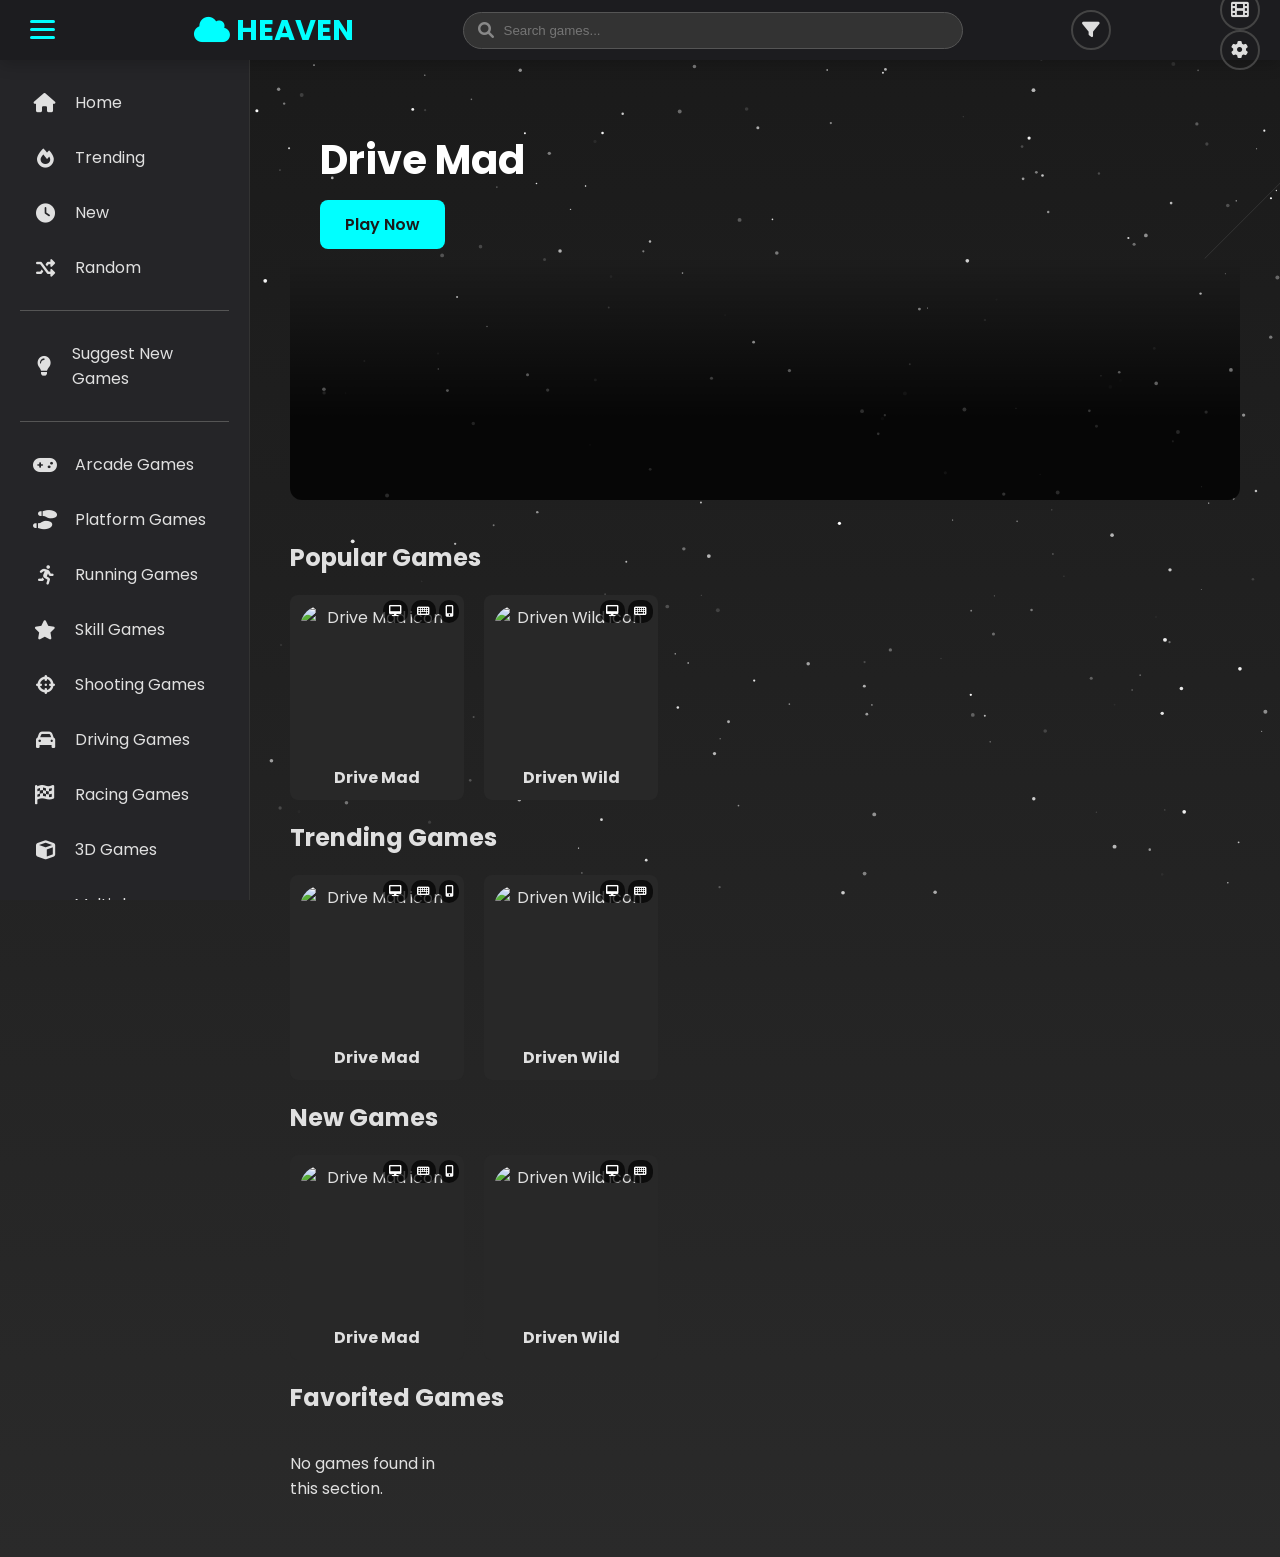
==== commit 27201222: "Implements several new features and bug fixes This commit addresses a comprehensive set of user requ" ====
--- a/index.html
+++ b/index.html
@@ -55,6 +55,7 @@
     </header>
 
     <div class="layout-container">
+        <div id="sidebar-overlay" style="display: none;"></div>
         <aside class="sidebar">
             <nav class="sidebar-nav">
                 <ul>
@@ -220,21 +221,7 @@
                 <div class="settings-section">
                     <h3><i class="fas fa-user-secret"></i> Stealth</h3>
                     <div class="setting-item">
-                        <label for="cloak-site-checkbox" class="checkbox-label">
-                            <input type="checkbox" id="cloak-site-checkbox">
-                            <span>Cloak Games in about:blank</span>
-                        </label>
-                    </div>
-                </div>
-
-                <div class="settings-section">
-                    <h3><i class="fas fa-keyboard"></i> Panic Mode</h3>
-                    <div class="setting-item">
-                        <label for="panic-key-input">Panic Key</label>
-                        <input type="text" id="panic-key-input" readonly placeholder="Click and press a key">
-                    </div>
-                    <div class="setting-item">
-                        <button id="panic-btn" class="modal-button">Panic Button</button>
+                        <button id="stealth-btn" class="modal-button">Open Site in about:blank</button>
                     </div>
                 </div>
 
--- a/css/style.css
+++ b/css/style.css
@@ -593,6 +593,9 @@
     border-radius: 50%; /* Makes them circular */
     cursor: pointer;
     transition: all 0.2s ease;
+    display: flex;
+    align-items: center;
+    justify-content: center;
 }
 
 .icon-btn:hover {
@@ -955,6 +958,17 @@
     }
  }
 
+#sidebar-overlay {
+    position: fixed;
+    top: 0;
+    left: 0;
+    width: 100%;
+    height: 100%;
+    background-color: rgba(0, 0, 0, 0.5);
+    z-index: 89; /* Below the sidebar but above the content */
+    display: none; /* Hidden by default */
+}
+
 @media (max-width: 1024px) {
     .search-container {
         flex-grow: 1;
@@ -966,22 +980,19 @@
     }
 
     .sidebar {
-        width: var(--sidebar-width-collapsed);
-        padding: 20px 10px;
-    }
-    .sidebar.collapsed {
-        /* Let the global style handle the collapsed width */
-     }
-    .sidebar-nav a i {
-         margin-right: 0;
-    }
+        z-index: 91;
+        transform: translateX(-100%);
+        transition: transform 0.3s ease-in-out;
+        width: var(--sidebar-width-expanded); /* Ensure it's full width when open */
+    }
+
+    .sidebar:not(.collapsed) {
+        transform: translateX(0);
+    }
+
     .main-content {
-        margin-left: var(--sidebar-width-collapsed);
-         width: calc(100% - var(--sidebar-width-collapsed));
-    }
-    body.sidebar-is-collapsed .main-content {
-        margin-left: var(--sidebar-width-collapsed);
-         width: calc(100% - var(--sidebar-width-collapsed));
+        margin-left: 0 !important;
+        width: 100% !important;
     }
 }
 
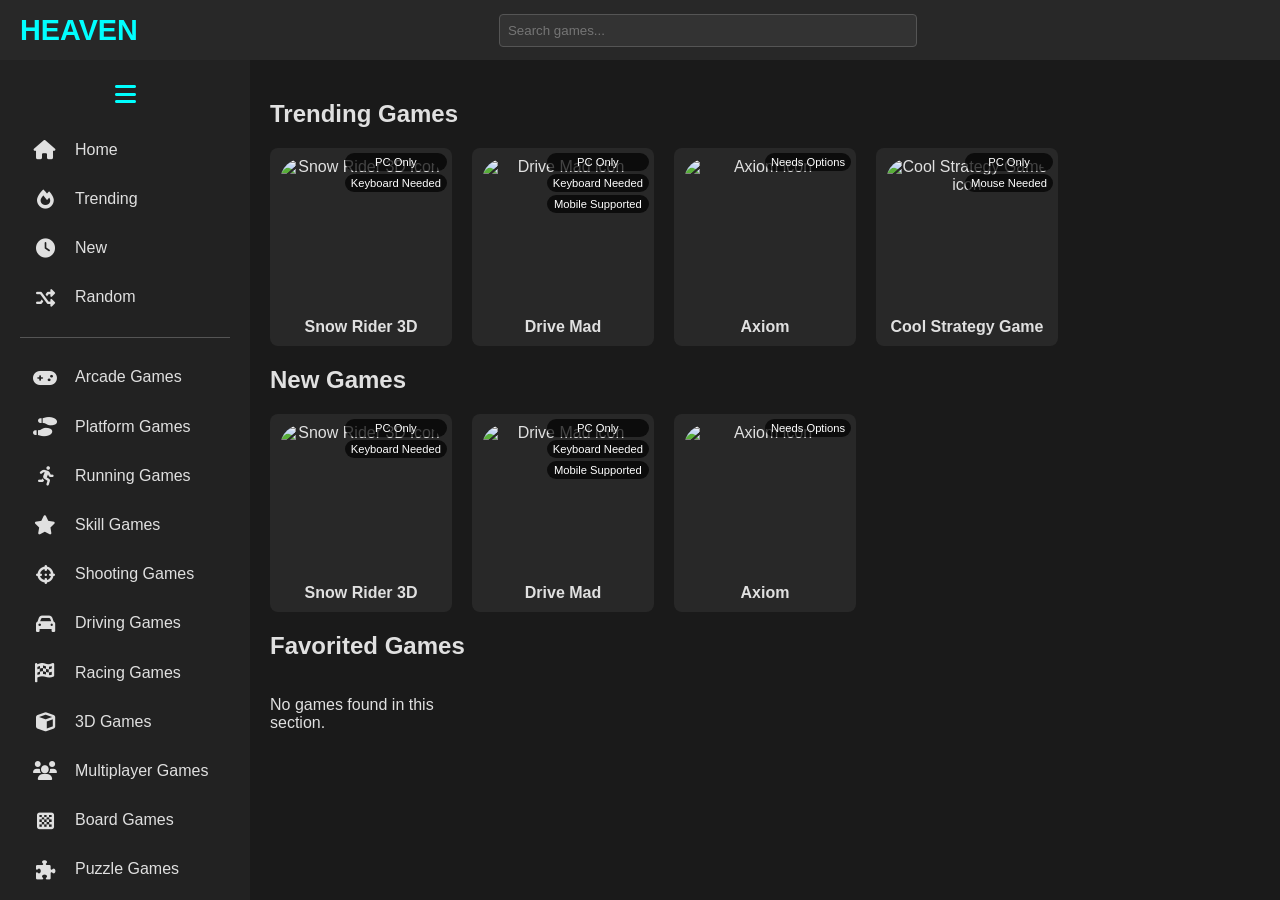
==== commit c4c79fe7: "feat: Add Snow Rider 3D to the game list This commit adds the "Snow Rider 3D" game to the list of av" ====
--- a/index.html
+++ b/index.html
@@ -3,70 +3,619 @@
 <head>
     <meta charset="UTF-8">
     <meta name="viewport" content="width=device-width, initial-scale=1.0">
-    <title>Heaven</title>
-    <link rel="shortcut icon" href="images/drive-mad.webp" type="image/x-icon">
-    <!-- Fonts -->
-    <link rel="preconnect" href="https://fonts.googleapis.com">
-    <link rel="preconnect" href="https://fonts.gstatic.com" crossorigin>
-    <link href="https://fonts.googleapis.com/css2?family=Poppins:wght@400;500;600;700&display=swap" rel="stylesheet">
+    <title>HEAVEN - Unblocked Games</title>
     <!-- Font Awesome for Icons -->
     <link rel="stylesheet" href="https://cdnjs.cloudflare.com/ajax/libs/font-awesome/6.0.0/css/all.min.css">
-    <link rel="stylesheet" href="css/style.css">
+    <style>
+        /* --- CSS Styles --- */
+
+        :root {
+            --bg-color: #1a1a1a;
+            --text-color: #e0e0e0;
+            --accent-cyan: #00ffff;
+            --sidebar-width-expanded: 250px;
+            --sidebar-width-collapsed: 80px; /* Adjust based on icon size */
+            --header-height: 60px;
+            --modal-bg-color: #282828;
+            --button-bg-color: #3a3a3a;
+            --button-hover-color: #4a4a4a;
+            --button-selected-color: rgba(0, 255, 255, 0.3); /* Cyan light up */
+            --button-border-color: #555;
+            --animation-duration: 0.25s;
+        }
+
+        body {
+            font-family: sans-serif;
+            background-color: var(--bg-color);
+            color: var(--text-color);
+            margin: 0;
+            padding-top: var(--header-height); /* Add padding to prevent content hiding under header */
+            overflow-x: hidden; /* Prevent horizontal scroll due to transitions */
+        }
+
+        .site-header {
+            position: fixed;
+            top: 0;
+            left: 0;
+            width: 100%;
+            height: var(--header-height);
+            background-color: #282828; /* Slightly different dark shade */
+            color: var(--text-color);
+            display: flex;
+            align-items: center;
+            padding: 0 20px;
+            box-sizing: border-box;
+            z-index: 100; /* Stay on top */
+            justify-content: space-between;
+        }
+
+        .site-name {
+            font-size: 1.8em;
+            font-weight: bold;
+            color: var(--accent-cyan); /* Cyan accent for site name */
+            flex-shrink: 0; /* Prevent shrinking */
+        }
+
+        .search-container {
+            position: relative; /* Relative to its flex container (header) */
+            flex-grow: 1; /* Allow it to take available space */
+            max-width: 400px; /* Limit max width */
+            margin: 0 auto; /* Center within available space */
+        }
+
+        #search-input {
+            width: 100%;
+            padding: 8px;
+            border: 1px solid #555;
+            border-radius: 4px;
+            background-color: #333;
+            color: var(--text-color);
+        }
+
+        .search-results-dropdown {
+            position: absolute;
+            top: 100%; /* Below the input */
+            left: 0;
+            width: 100%;
+            background-color: var(--modal-bg-color); /* Use modal background */
+            border: 1px solid #555;
+            border-radius: 4px;
+            max-height: 200px; /* Limit height */
+            overflow-y: auto;
+            z-index: 50; /* Below header */
+            display: none; /* Hide by default */
+            box-shadow: 0 5px 10px rgba(0,0,0,0.5);
+        }
+
+        .search-results-dropdown.visible {
+            display: block;
+        }
+
+        .search-results-dropdown > div { /* Style for each search result item */
+            padding: 8px;
+            display: flex; /* Icon on left, text on right */
+            align-items: center;
+            cursor: pointer;
+            transition: background-color 0.2s ease;
+        }
+
+        .search-results-dropdown > div:hover {
+            background-color: var(--button-hover-color);
+        }
+
+         .search-results-dropdown > div img { /* Search result icon */
+            width: 30px; /* Small icon size */
+            height: 30px;
+            border-radius: 15%; /* Squircle-like */
+            margin-right: 10px;
+            object-fit: cover;
+         }
+
+        .layout-container {
+            display: flex;
+        }
+
+        .sidebar {
+            width: var(--sidebar-width-expanded);
+            background-color: #222; /* Darker shade */
+            color: var(--text-color);
+            padding: 20px;
+            box-sizing: border-box;
+            transition: width 0.3s ease, padding 0.3s ease;
+            position: fixed;
+            left: 0;
+            top: var(--header-height); /* Position below header */
+            bottom: 0;
+            overflow-y: auto; /* Scroll if content overflows */
+            z-index: 90;
+        }
+
+        .sidebar.collapsed {
+            width: var(--sidebar-width-collapsed);
+            padding: 20px 10px; /* Less padding when collapsed */
+            align-items: center; /* Center content when collapsed */
+        }
+
+        .sidebar-toggle {
+            background: none;
+            border: none;
+            color: var(--accent-cyan); /* Cyan icon */
+            font-size: 1.5em;
+            cursor: pointer;
+            display: block;
+            margin-bottom: 20px;
+            width: 100%; /* Make button full width */
+            text-align: center; /* Center icon */
+        }
+
+        .sidebar-nav ul {
+            list-style: none;
+            padding: 0;
+            margin: 0;
+        }
+
+        .sidebar-nav li {
+            margin-bottom: 10px;
+        }
+
+        .sidebar-nav a {
+            color: var(--text-color);
+            text-decoration: none;
+            display: flex;
+            align-items: center;
+            padding: 10px;
+            border-radius: 4px;
+            transition: background-color 0.2s ease, color 0.2s ease;
+        }
+
+        .sidebar-nav a i {
+            font-size: 1.2em;
+            margin-right: 15px; /* Space between icon and text */
+            width: 30px; /* Fixed width for icon area */
+            text-align: center; /* Center icon */
+        }
+
+         .sidebar.collapsed .sidebar-nav a .link-text {
+            display: none; /* Hide text when collapsed */
+         }
+
+         .sidebar.collapsed .sidebar-nav a i {
+            margin-right: 0; /* No margin when text is hidden */
+         }
+
+        .sidebar-nav a:hover {
+            background-color: #333;
+            color: var(--accent-cyan);
+        }
+
+        .sidebar-divider {
+            height: 1px;
+            background-color: #555; /* Grayish line */
+            margin: 20px 0;
+        }
+
+        .main-content {
+            margin-left: var(--sidebar-width-expanded); /* Space for sidebar */
+            padding: 20px;
+            flex-grow: 1;
+            transition: margin-left 0.3s ease;
+            width: calc(100% - var(--sidebar-width-expanded)); /* Ensure content fits */
+            box-sizing: border-box;
+        }
+
+         body.sidebar-is-collapsed .main-content {
+             margin-left: var(--sidebar-width-collapsed); /* Adjust margin when sidebar collapses */
+             width: calc(100% - var(--sidebar-width-collapsed));
+         }
+
+        /* --- Homepage Grid Styles --- */
+        .game-grid {
+            display: grid;
+            grid-template-columns: repeat(auto-fill, minmax(150px, 1fr)); /* Responsive grid */
+            gap: 20px;
+            margin-top: 20px;
+        }
+
+        .game-card {
+            background-color: #282828;
+            border-radius: 8px;
+            padding: 10px;
+            text-align: center;
+            text-decoration: none;
+            color: var(--text-color);
+            display: block; /* Make the whole card clickable */
+            transition: transform 0.3s ease, box-shadow 0.3s ease;
+            position: relative; /* For positioning pills */
+            overflow: hidden; /* Hide parts of pills if they stick out */
+            cursor: pointer; /* Indicate it's clickable */
+        }
+
+        .game-card:hover {
+            transform: translateY(-5px); /* Lift effect */
+            box-shadow: 0 5px 15px rgba(0, 255, 255, 0.3); /* Cyan glow */
+        }
+
+        .game-card img {
+            width: 100%;
+            height: 150px; /* Fixed height for icons */
+            object-fit: cover; /* Crop image to fit */
+            border-radius: 15%; /* Squircle effect */
+            margin-bottom: 10px;
+            display: block; /* Remove extra space below image */
+        }
+
+        .game-card .pills-container {
+            position: absolute;
+            top: 5px; /* Adjust positioning relative to card top */
+            right: 5px; /* Adjust positioning relative to card right */
+            display: flex;
+            flex-direction: column; /* Stack pills vertically */
+            gap: 3px;
+            z-index: 5; /* Ensure pills are above the image */
+        }
+
+        .game-card .pill {
+            background-color: rgba(0, 0, 0, 0.7); /* Semi-transparent dark */
+            color: #fff;
+            font-size: 0.7em;
+            padding: 3px 6px;
+            border-radius: 10px; /* Rounded pill shape */
+            white-space: nowrap; /* Prevent text wrap */
+        }
+
+        .game-card .game-title {
+            font-size: 1em;
+            font-weight: bold;
+            white-space: nowrap; /* Prevent title wrapping */
+            overflow: hidden;
+            text-overflow: ellipsis; /* Add ellipsis if title is too long */
+        }
+
+        /* --- Game Detail View Styles --- */
+        #game-detail-view {
+            display: none; /* Hidden by default */
+            padding: 20px;
+            background-color: #222;
+            border-radius: 8px;
+        }
+
+        #game-iframe-container {
+            position: relative; /* Needed for fullscreen button */
+            width: 100%;
+            padding-bottom: 56.25%; /* 16:9 aspect ratio (9 / 16 * 100) */
+            height: 0;
+            overflow: hidden; /* Hide overflow from aspect ratio trick */
+            margin-bottom: 20px;
+        }
+
+        #splash-game-content {
+            position: absolute;
+            top: 0;
+            left: 0;
+            width: 100%;
+            height: 100%;
+            border: none;
+        }
+
+        #fullscreen-btn {
+            position: absolute;
+            bottom: 10px;
+            right: 10px;
+            z-index: 10; /* Above iframe */
+            background-color: rgba(0, 0, 0, 0.5);
+            color: var(--accent-cyan);
+            border: none;
+            padding: 8px 12px;
+            border-radius: 4px;
+            cursor: pointer;
+            font-size: 1em;
+        }
+
+        #fullscreen-btn:hover {
+            background-color: rgba(0, 0, 0, 0.7);
+        }
+
+        #game-info h2 {
+            color: var(--accent-cyan);
+            margin-top: 0;
+        }
+
+        #game-description h3 {
+             margin-bottom: 5px;
+             color: #aaa; /* Lighter grey for subheadings */
+        }
+
+        #game-description p {
+            line-height: 1.6;
+            margin-bottom: 15px;
+        }
+
+        #game-controls h3,
+        #game-tags h3 {
+             margin-bottom: 5px;
+             color: #aaa; /* Lighter grey for subheadings */
+        }
+
+        #game-controls ul {
+            list-style: none;
+            padding: 0;
+            margin: 0;
+        }
+
+        #game-controls li {
+            background-color: #333;
+            padding: 6px 10px;
+            margin-bottom: 5px;
+            border-radius: 4px;
+        }
+
+        #game-tags .tags-list {
+            display: flex;
+            flex-wrap: wrap;
+            gap: 8px;
+        }
+
+        #game-tags .tag {
+            background-color: var(--accent-cyan);
+            color: #1a1a1a; /* Dark text on cyan */
+            padding: 4px 10px;
+            border-radius: 12px; /* More rounded pill */
+            font-size: 0.9em;
+            font-weight: bold;
+        }
+
+        /* --- Modal Animation Keyframes --- */
+        @keyframes fadeIn {
+            from { opacity: 0; }
+            to { opacity: 1; }
+        }
+
+        @keyframes fadeOut {
+            from { opacity: 1; }
+            to { opacity: 0; }
+        }
+
+        @keyframes scaleIn {
+            from { transform: scale(0.9); opacity: 0; }
+            to { transform: scale(1); opacity: 1; }
+        }
+
+        @keyframes scaleOut {
+            from { transform: scale(1); opacity: 1; }
+            to { transform: scale(0.9); opacity: 0; }
+        }
+
+
+        /* --- Modal Styles --- */
+        .modal-overlay {
+            position: fixed;
+            top: 0;
+            left: 0;
+            width: 100%;
+            height: 100%;
+            background-color: rgba(0, 0, 0, 0.7); /* Semi-transparent black */
+            z-index: 1000; /* High z-index to cover everything */
+            display: none; /* Initially hidden */
+            justify-content: center;
+            align-items: center;
+        }
+
+        .modal-overlay.visible {
+            display: flex;
+            animation: fadeIn var(--animation-duration) ease-out forwards;
+        }
+
+        .modal-overlay.closing {
+            animation: fadeOut var(--animation-duration) ease-in forwards;
+        }
+
+        .modal-content {
+            background-color: var(--modal-bg-color);
+            color: var(--text-color);
+            padding: 20px;
+            border-radius: 8px;
+            width: 90%;
+            max-width: 400px; /* Limit modal width */
+            position: relative;
+        }
+
+        .modal-overlay.visible .modal-content {
+            animation: scaleIn var(--animation-duration) ease-out forwards;
+        }
+
+        .modal-overlay.closing .modal-content {
+            animation: scaleOut var(--animation-duration) ease-in forwards;
+        }
+
+        .modal-header {
+            display: flex;
+            justify-content: space-between;
+            align-items: center;
+            border-bottom: 1px solid #555;
+            padding-bottom: 10px;
+            margin-bottom: 15px;
+        }
+
+        .modal-header h2 {
+            margin: 0;
+            color: var(--accent-cyan);
+            font-size: 1.5em;
+        }
+
+        .modal-close-btn {
+            background: none;
+            border: none;
+            color: #fff; /* White */
+            font-size: 1.5em;
+            cursor: pointer;
+            padding: 5px;
+             line-height: 1; /* Prevent extra space below X */
+        }
+         .modal-close-btn:hover {
+             color: #aaa; /* Grey on hover */
+         }
+
+
+        .modal-body p {
+            margin-bottom: 15px;
+        }
+
+        .modal-options-group {
+            margin-bottom: 20px;
+        }
+
+         .modal-options-group h3 {
+             margin-top: 0;
+             margin-bottom: 10px;
+             color: #aaa; /* Lighter grey */
+         }
+
+        .modal-button {
+            display: block; /* Make buttons full width */
+            width: 100%;
+            padding: 10px;
+            margin-bottom: 10px;
+            background-color: var(--button-bg-color);
+            color: var(--text-color);
+            border: 1px solid var(--button-border-color);
+            border-radius: 4px;
+            cursor: pointer;
+            font-size: 1em;
+            text-align: center;
+            transition: background-color 0.2s ease, box-shadow 0.2s ease, border-color 0.2s ease;
+        }
+
+        .modal-button:last-child {
+            margin-bottom: 0; /* Remove bottom margin for the last button in a group */
+        }
+
+        .modal-button:hover {
+            background-color: var(--button-hover-color);
+        }
+
+        .modal-button.selected {
+            background-color: var(--button-selected-color); /* Cyan light up effect */
+            border-color: var(--accent-cyan);
+            box-shadow: 0 0 8px var(--accent-cyan);
+        }
+
+        #modal-go-button {
+            display: block;
+            width: 100%;
+            padding: 12px;
+            background-color: var(--accent-cyan); /* Cyan background for action button */
+            color: var(--bg-color); /* Dark text on cyan */
+            border: none;
+            border-radius: 4px;
+            font-size: 1.1em;
+            font-weight: bold;
+            cursor: pointer;
+            margin-top: 20px;
+            transition: background-color 0.2s ease, opacity 0.2s ease;
+        }
+
+         #modal-go-button:hover {
+             background-color: #33ffff; /* Slightly lighter cyan on hover */
+         }
+
+         #modal-go-button:disabled {
+             background-color: #555;
+             color: #888;
+             cursor: not-allowed;
+             opacity: 0.7;
+         }
+
+        /* Media Queries for Responsiveness */
+        @media (max-width: 768px) {
+            .sidebar {
+                width: var(--sidebar-width-collapsed);
+                padding: 20px 10px;
+            }
+             .sidebar.collapsed {
+                width: 0; /* Hide completely or make very small */
+                overflow: hidden;
+             }
+            .sidebar-nav a .link-text {
+                display: none;
+            }
+            .sidebar-nav a i {
+                 margin-right: 0;
+            }
+            .main-content {
+                margin-left: var(--sidebar-width-collapsed);
+                 width: calc(100% - var(--sidebar-width-collapsed));
+            }
+            body.sidebar-is-collapsed .main-content {
+                 margin-left: 0; /* No margin when sidebar is hidden */
+                 width: 100%;
+            }
+            .game-grid {
+                grid-template-columns: repeat(auto-fill, minmax(120px, 1fr));
+                gap: 10px;
+            }
+            .game-card img {
+                height: 120px;
+            }
+            .site-name {
+                font-size: 1.5em;
+            }
+             .search-container {
+                max-width: 200px;
+             }
+        }
+
+         @media (max-width: 480px) {
+            .site-header {
+                flex-direction: column;
+                height: auto;
+                padding: 10px;
+            }
+            .site-name {
+                margin-bottom: 10px;
+            }
+            .search-container {
+                width: 90%;
+                margin: 0 auto;
+                max-width: none;
+            }
+            body {
+                padding-top: 100px; /* Adjust padding for stacked header */
+            }
+            .sidebar {
+                 top: 100px; /* Adjust position below stacked header */
+            }
+            .main-content {
+                 margin-left: var(--sidebar-width-collapsed); /* Keep some margin unless sidebar is hidden */
+            }
+            .modal-content {
+                 width: 95%; /* Make modal wider on smaller screens */
+            }
+         }
+    </style>
 </head>
 <body>
-    <div id="skeleton-loader">
-        <div class="skeleton-header"></div>
-        <div class="skeleton-main">
-            <div class="skeleton-sidebar"></div>
-            <div class="skeleton-content">
-                <div class="skeleton-card"></div>
-                <div class="skeleton-card"></div>
-                <div class="skeleton-card"></div>
-                <div class="skeleton-card"></div>
-                <div class="skeleton-card"></div>
-                <div class="skeleton-card"></div>
-            </div>
-        </div>
-    </div>
-    <canvas id="stars-canvas"></canvas>
     <header class="site-header">
-        <button class="sidebar-toggle" id="sidebar-toggle-btn" aria-label="Toggle Sidebar">
-            <div class="hamburger-icon">
-                <span></span>
-                <span></span>
-                <span></span>
-            </div>
-        </button>
-        <a href="index.html" class="site-name">
-            <i class="fas fa-cloud"></i> HEAVEN
-        </a>
+        <div class="site-name">HEAVEN</div>
         <div class="search-container">
-            <i class="fas fa-search search-icon"></i>
             <input type="text" id="search-input" placeholder="Search games...">
             <div id="search-results" class="search-results-dropdown">
                 <!-- Search results will be dynamically added here by JS -->
             </div>
         </div>
-        <button id="filter-btn" class="icon-btn" aria-label="Filter Games"><i class="fas fa-filter"></i></button>
-        <div class="header-icons">
-            <button id="movies-btn" class="icon-btn" aria-label="Movies"><i class="fas fa-film"></i></button>
-            <button id="settings-btn" class="icon-btn" aria-label="Settings"><i class="fas fa-cog"></i></button>
-        </div>
+        <!-- Add social links or other header elements here if needed -->
     </header>
 
     <div class="layout-container">
-        <div id="sidebar-overlay" style="display: none;"></div>
         <aside class="sidebar">
+            <button class="sidebar-toggle" id="sidebar-toggle-btn" aria-label="Toggle Sidebar">
+                <i class="fas fa-bars"></i>
+            </button>
             <nav class="sidebar-nav">
                 <ul>
                     <li><a href="#" data-section="home"><i class="fas fa-home"></i> <span class="link-text">Home</span></a></li>
                     <li><a href="#" data-section="trending"><i class="fas fa-fire"></i> <span class="link-text">Trending</span></a></li>
                     <li><a href="#" data-section="new"><i class="fas fa-clock"></i> <span class="link-text">New</span></a></li>
                     <li><a href="#" data-section="random"><i class="fas fa-random"></i> <span class="link-text">Random</span></a></li>
-                </ul>
-                <div class="sidebar-divider"></div>
-                <ul class="suggestion-list">
-                    <li><a href="#" id="suggest-game-btn"><i class="fas fa-lightbulb"></i> <span class="link-text">Suggest New Games</span></a></li>
                 </ul>
                 <div class="sidebar-divider"></div>
                 <ul class="genre-list">
@@ -91,22 +640,6 @@
         <main class="main-content">
             <!-- Homepage View (Visible by default or when Home/Category links are clicked) -->
             <section id="homepage-view">
-                <section id="hero-section">
-                    <!-- Hero content will be loaded here by JS -->
-                </section>
-                <section id="recently-played-games" style="display: none;">
-                    <h2>Recently Played</h2>
-                    <div class="game-grid" id="recently-played-grid">
-                        <!-- Recently played games will be loaded here by JS -->
-                    </div>
-                </section>
-                <section id="popular-games">
-                    <h2>Popular Games</h2>
-                    <div class="game-grid" id="popular-grid">
-                        <!-- Popular games will be loaded here by JS -->
-                    </div>
-                </section>
-
                 <section id="trending-games">
                     <h2>Trending Games</h2>
                     <div class="game-grid" id="trending-grid">
@@ -140,39 +673,11 @@
 
             <!-- Game Detail View (Hidden by default, shown when a game is clicked) -->
             <section id="game-detail-view" style="display: none;">
-                <div class="game-action-bar">
-                    <h1 id="game-title-main" class="game-title-main"></h1>
-                    <div class="game-page-icons">
-                        <button id="fullscreen-btn" class="icon-btn" aria-label="Fullscreen"><i class="fas fa-expand"></i></button>
-                        <button id="favorite-btn" class="icon-btn"><i class="fas fa-star"></i></button>
-                        <button id="share-btn" class="icon-btn"><i class="fas fa-share-alt"></i></button>
-                    </div>
-                </div>
+                 <h2 id="game-title"></h2>
                  <div id="game-iframe-container">
                      <!-- Note: The iframe is loaded dynamically by JS -->
                      <iframe id="splash-game-content" frameborder="0" allow="autoplay; fullscreen; gamepad; ambient-light-sensor; encrypted-media" allowfullscreen="" seamless="" scrolling="no" src=""></iframe>
-                 </div>
-                 <div class="game-metadata-bar">
-                     <div class="view-count meta-item">
-                         <i class="fas fa-eye"></i>
-                         <span id="view-count-number">0</span>
-                     </div>
-                     <div class="meta-item">
-                         <i class="fas fa-user"></i>
-                         <span id="game-creator"></span>
-                     </div>
-                     <div class="meta-item">
-                         <i class="fas fa-clock"></i>
-                         <span id="game-playtime"></span>
-                     </div>
-                     <div class="rating-container">
-                         <button id="like-btn" class="rating-btn"><i class="fas fa-thumbs-up"></i></button>
-                         <div class="rating-bar">
-                             <div id="like-bar" class="like-bar"></div>
-                         </div>
-                         <button id="dislike-btn" class="rating-btn"><i class="fas fa-thumbs-down"></i></button>
-                         <span id="like-percentage">0%</span>
-                     </div>
+                      <button id="fullscreen-btn" aria-label="Fullscreen"><i class="fas fa-expand"></i> Fullscreen</button>
                  </div>
                  <div id="game-info">
                      <div id="game-description">
@@ -188,50 +693,6 @@
                         <div class="tags-list"></div>
                      </div>
                  </div>
-                 <section id="related-games">
-                    <h2>Related Games</h2>
-                    <div class="game-grid" id="related-grid">
-                        <!-- Related games will be loaded here by JS -->
-                    </div>
-                </section>
-            </section>
-
-            <!-- Settings View (Hidden by default) -->
-            <section id="settings-view" style="display: none;">
-                <h2>Settings</h2>
-
-                <div class="settings-section">
-                    <h3><i class="fas fa-paint-brush"></i> Appearance</h3>
-                    <div class="setting-item">
-                        <label for="site-title-input">Site Title</label>
-                        <input type="text" id="site-title-input" placeholder="Enter new title">
-                    </div>
-                    <div class="setting-item">
-                        <label for="site-icon-input">Site Icon URL</label>
-                        <input type="text" id="site-icon-input" placeholder="Enter new icon URL">
-                    </div>
-                    <div class="setting-item">
-                        <label>Preset Icons</label>
-                        <div class="preset-icons" id="preset-icons-container">
-                            <!-- Presets will be loaded here by JS -->
-                        </div>
-                    </div>
-                </div>
-
-                <div class="settings-section">
-                    <h3><i class="fas fa-user-secret"></i> Stealth</h3>
-                    <div class="setting-item">
-                        <button id="stealth-btn" class="modal-button">Open Site in about:blank</button>
-                    </div>
-                </div>
-
-                <div class="settings-section">
-                    <h3><i class="fas fa-undo"></i> Reset</h3>
-                     <div class="setting-item">
-                        <button id="reset-settings-btn" class="btn-danger">Reset All Settings</button>
-                    </div>
-                </div>
-
             </section>
 
         </main>
@@ -264,79 +725,471 @@
     </div>
 
 
-    <script src="js/script.js"></script>
-    <script src="js/background.js"></script>
-
-    <!-- Panic Mode Overlay -->
-    <div id="panic-overlay" style="display: none;">
-        <h1>404 Not Found</h1>
-        <p>The requested URL was not found on this server.</p>
-    </div>
-
-    <!-- Redirect Modal -->
-    <div class="modal-overlay" id="redirect-modal" style="display: none;">
-        <div class="modal-content" role="dialog" aria-modal="true" aria-labelledby="redirect-modal-title">
-            <div class="modal-header">
-                <h2 id="redirect-modal-title">Movies | Reds Exploit Corner</h2>
-                <button class="modal-close-btn" aria-label="Close popup">×</button>
-            </div>
-            <div class="modal-body">
-                <p>You will be redirected to a different site.</p>
-                <button id="redirect-continue-btn" class="modal-button btn-primary">Continue</button>
-            </div>
-        </div>
-    </div>
-
-    <!-- Toast Notification -->
-    <div id="toast-notification" class="toast"></div>
-
-    <!-- Confirm Modal -->
-    <div class="modal-overlay" id="confirm-modal" style="display: none;">
-        <div class="modal-content" role="dialog" aria-modal="true" aria-labelledby="confirm-modal-title">
-            <div class="modal-header">
-                <h2 id="confirm-modal-title">Are you sure?</h2>
-                <button class="modal-close-btn" id="confirm-modal-close-btn" aria-label="Close popup">×</button>
-            </div>
-            <div class="modal-body">
-                <p id="confirm-modal-text">This action cannot be undone.</p>
-                <div class="modal-options-group" style="display: flex; justify-content: flex-end; gap: 10px; margin-top: 20px;">
-                    <button id="confirm-modal-cancel-btn" class="modal-button">Cancel</button>
-                    <button id="confirm-modal-ok-btn" class="modal-button btn-danger">OK</button>
-                </div>
-            </div>
-        </div>
-    </div>
-
-    <!-- Suggestion Modal -->
-    <div class="modal-overlay" id="suggestion-modal" style="display: none;">
-        <div class="modal-content" role="dialog" aria-modal="true" aria-labelledby="suggestion-modal-title">
-            <div class="modal-header">
-                <h2 id="suggestion-modal-title">Suggest a Game</h2>
-                <button class="modal-close-btn" aria-label="Close popup">×</button>
-            </div>
-            <div class="modal-body">
-                <iframe id="suggestion-iframe" style="width: 100%; height: 60vh; border: none;" src="https://docs.google.com/forms/d/e/1FAIpQLSdZsNur_FfxHVvnPx6nHkd06ww5Mq3EoF6Xax-aTCaUAMoZkw/viewform?embedded=true">Loading...</iframe>
-            </div>
-        </div>
-    </div>
-
-    <!-- Filter Modal -->
-    <div id="filter-modal" class="modal-overlay" style="display: none;">
-        <div class="modal-content">
-            <div class="modal-header">
-                <h2>Filter Games</h2>
-                <button class="modal-close-btn" aria-label="Close popup">×</button>
-            </div>
-            <div class="modal-body">
-                <h3>Device Compatibility</h3>
-                <div class="filter-group">
-                    <label><input type="checkbox" name="platform" value="PC Only"> PC Only</label>
-                    <label><input type="checkbox" name="platform" value="Keyboard Needed"> Keyboard Needed</label>
-                    <label><input type="checkbox" name="platform" value="Mobile Supported"> Mobile Supported</label>
-                </div>
-                <button id="apply-filters-btn" class="modal-button">Apply Filters</button>
-            </div>
-        </div>
-    </div>
+    <script>
+        // --- JavaScript ---
+
+        // --- Game Data ---
+        // Store all game data in this array
+        const games = [
+            {
+                id: 'snow-rider-3d',
+                title: 'Snow Rider 3D',
+                icon: 'https://www.coolmathgames.com/sites/default/files/styles/mobile_game_image/public/snow-rider-3d-thumb-mobile.jpg?itok=yZKH2H3P',
+                iframeSrc: 'https://html5.gamedistribution.com/rvvAS-A-D-catalog/81d723c748e7403c8b4117470a6e5564/',
+                description: 'Snow Rider 3D is a fast-paced racing game where you ride a sleigh down a snowy mountain. Avoid obstacles and collect gifts to score points.',
+                controls: [
+                    'Steer left - A or Left Arrow',
+                    'Steer right - D or Right Arrow'
+                ],
+                tags: ['Racing', '3D', 'Endless Runner'],
+                genres: ['Racing', '3D', 'Running'],
+                platforms: ['PC Only', 'Keyboard Needed'],
+                isTrending: true,
+                isNew: true,
+                isFavorited: false,
+                launchType: 'iframe'
+            },
+          {
+            id: 'drive-mad',
+            title: 'Drive Mad',
+            icon: 'https://cpsgames.org//thumbs/drive-mad_2.webp', // Using link as requested for now
+            iframeSrc: 'https://lolygames.github.io/drive-mad/',
+            description: `Drive Mad is an exhilarating car game that challenges you to navigate through tracks laden with obstacles, aiming to cross the finish line intact. Mastering your vehicle's speed is crucial to prevent it from flipping amidst the myriad of daring stunts and inventive obstacles presented across each level.
+
+The game tests your driving prowess and ability to tackle increasingly complex courses with precision. Are you equipped with the skills required to conquer every level in Drive Mad, proving your mettle in this thrilling automotive adventure?`,
+            controls: [
+              'Steer forward - W, D, X, Up arrow, Right arrow, Mouse click',
+              'Steer backward - S, A, Z, Down arrow, Left arrow'
+            ],
+            tags: ['Car', 'Strategy'],
+            genres: ['Driving', 'Skill', 'Simulation'], // Genres for sidebar filtering
+            platforms: ['PC Only', 'Keyboard Needed', 'Mobile Supported'], // Pills
+            isTrending: true,
+            isNew: true, // Example of a new game
+            isFavorited: false, // Default, will check localStorage
+            launchType: 'iframe' // Standard iframe launch
+          },
+          // Add a new game object that uses the modal launch type
+           {
+            id: 'axiom', // Unique ID
+            title: 'Axiom', // Example Title
+            icon: 'https://via.placeholder.com/150/00ffff/1a1a1a?text=Axiom', // Example Icon
+            description: 'This game uses a special launch method with proxies.', // Description (optional for modal type)
+            controls: ['Depends on launch method'], // Controls (optional for modal type)
+            tags: ['Special', 'Proxy'], // Tags (optional for modal type)
+            genres: ['Arcade', 'Shooting'], // Assign to a genre
+            platforms: ['Needs Options'], // Example pill
+            isTrending: true, // Can be trending/new/favorited
+            isNew: true,
+            isFavorited: false,
+            launchType: 'modal', // <-- **This indicates the modal launch**
+            normalUrl: 'https://www.newgrounds.com/portal/view/972740', // URL for normal mode
+            fullscreenUrl: 'https://uploads.ungrounded.net/alternate/6510000/6510853_alternate_303470_r35.zip/' // URL for fullscreen mode (Note: .zip might not work directly in iframe, this is just the provided URL)
+          },
+           {
+            id: 'example-game-3',
+            title: 'Cool Strategy Game',
+            icon: 'https://via.placeholder.com/150/ff00ff/1a1a1a?text=Game+Icon+3', // Placeholder icon
+            iframeSrc: 'https://example.com/games/strategy/', // Replace with actual game URL
+            description: 'Plan your moves carefully!',
+            controls: ['Mouse Click'],
+            tags: ['Strategy', 'Puzzle'],
+            genres: ['Strategy', 'Puzzle'],
+            platforms: ['PC Only', 'Mouse Needed'],
+            isTrending: true,
+            isNew: false,
+            isFavorited: false,
+            launchType: 'iframe' // Standard iframe launch
+          },
+        ];
+
+        // --- Proxy URLs ---
+        const PROXY_URL_1 = 'https://4893dm-8080.csb.app/proxy/';
+        const PROXY_URL_2 = 'https://9lckky-8080.csb.app/proxy/';
+
+        // --- DOM Element References ---
+        const sidebarToggle = document.getElementById('sidebar-toggle-btn');
+        const sidebar = document.querySelector('.sidebar');
+        const body = document.body;
+        const searchInput = document.getElementById('search-input');
+        const searchResultsContainer = document.getElementById('search-results');
+        const homepageView = document.getElementById('homepage-view');
+        const gameDetailView = document.getElementById('game-detail-view');
+        const trendingGrid = document.getElementById('trending-grid');
+        const newGrid = document.getElementById('new-grid');
+        const favoritedGrid = document.getElementById('favorited-grid');
+        const genreGamesSection = document.getElementById('genre-games');
+        const genreTitleElement = document.getElementById('genre-title');
+        const genreGrid = document.getElementById('genre-grid');
+        const gameTitleElement = document.getElementById('game-title');
+        const gameIframe = document.getElementById('splash-game-content');
+        const gameDescriptionElement = gameDetailView.querySelector('#game-description p');
+        const gameControlsList = gameDetailView.querySelector('#game-controls ul');
+        const gameTagsList = gameDetailView.querySelector('#game-tags .tags-list');
+        const fullscreenBtn = document.getElementById('fullscreen-btn');
+        const sidebarNavLinks = document.querySelectorAll('.sidebar-nav a');
+        const mainContent = document.querySelector('.main-content'); // Added reference for event delegation
+
+        // Modal Elements
+        const modalOverlay = document.getElementById('launch-options-modal');
+        const modalCloseBtn = modalOverlay.querySelector('.modal-close-btn');
+        const modalModeButtons = modalOverlay.querySelectorAll('#modal-mode-options .modal-button');
+        const modalUnblockButtons = modalOverlay.querySelectorAll('#modal-unblock-options .modal-button');
+        const modalGoButton = document.getElementById('modal-go-button');
+
+        // --- Modal State ---
+        let currentGameModal = null; // Store the game object that opened the modal
+        let selectedMode = null;
+        let selectedUnblocker = 'none'; // Default to 'none'
+        let elementFocusedBeforeModal; // For accessibility focus restoration
+
+
+        // --- Local Storage for Favorites ---
+        function getFavoritedGamesIds() {
+            const favoritedIds = localStorage.getItem('favoritedGames');
+            return favoritedIds ? JSON.parse(favoritedIds) : [];
+        }
+
+        function addFavoriteGame(gameId) {
+            const favoritedIds = getFavoritedGamesIds();
+            if (!favoritedIds.includes(gameId)) {
+                favoritedIds.push(gameId);
+                localStorage.setItem('favoritedGames', JSON.stringify(favoritedIds));
+            }
+        }
+
+        function removeFavoriteGame(gameId) {
+             const favoritedIds = getFavoritedGamesIds().filter(id => id !== gameId);
+             localStorage.setItem('favoritedGames', JSON.stringify(favoritedIds));
+        }
+
+        // --- Rendering Functions ---
+
+        // Renders a grid of games into a specific container
+        function renderGameGrid(gamesToRender, containerElement) {
+            containerElement.innerHTML = ''; // Clear current content
+            if (gamesToRender.length === 0) {
+                 containerElement.innerHTML = '<p>No games found in this section.</p>';
+                 return;
+            }
+
+            gamesToRender.forEach(game => {
+                const gameCard = document.createElement('div'); // Use div, handle clicks with JS
+                gameCard.classList.add('game-card');
+                gameCard.dataset.gameId = game.id; // Store game ID for click handling
+
+                const pillsHtml = game.platforms.map(pill => `<span class="pill">${pill}</span>`).join('');
+
+                gameCard.innerHTML = `
+                    <div class="pills-container">
+                       ${pillsHtml}
+                    </div>
+                    <img src="${game.icon}" alt="${game.title} icon">
+                    <div class="game-title">${game.title}</div>
+                `;
+                containerElement.appendChild(gameCard);
+            });
+        }
+
+        // --- Navigation/View Switching ---
+
+        // Shows the homepage view and optionally filters/sorts games
+        function showHomepage(filter = 'home', genre = null) {
+            homepageView.style.display = 'block';
+            gameDetailView.style.display = 'none';
+            gameIframe.src = 'about:blank'; // Stop the iframe game if it was loaded
+
+            // Hide genre section by default and show default sections
+            genreGamesSection.style.display = 'none';
+            document.getElementById('trending-games').style.display = 'block';
+            document.getElementById('new-games').style.display = 'block';
+            document.getElementById('favorited-games').style.display = 'block';
+
+
+            if (genre) {
+                // Show specific genre section
+                const gamesToDisplay = games.filter(game => game.genres && game.genres.includes(genre)); // Check if genres exists
+                genreTitleElement.textContent = `${genre} Games`;
+                renderGameGrid(gamesToDisplay, genreGrid);
+                genreGamesSection.style.display = 'block';
+                document.getElementById('trending-games').style.display = 'none';
+                document.getElementById('new-games').style.display = 'none';
+                document.getElementById('favorited-games').style.display = 'none';
+
+            } else {
+                 // Render all default sections
+                 const trendingGames = games.filter(game => game.isTrending);
+                 const newGames = games.filter(game => game.isNew);
+                 const favoritedIds = getFavoritedGamesIds();
+                 const favoritedGames = games.filter(game => favoritedIds.includes(game.id));
+                 renderGameGrid(trendingGames, trendingGrid);
+                 renderGameGrid(newGames, newGrid);
+                 renderGameGrid(favoritedGames, favoritedGrid);
+                 // Handle random game navigation directly
+                 if (filter === 'random' && games.length > 0) {
+                     const randomIndex = Math.floor(Math.random() * games.length);
+                     const randomGame = games[randomIndex];
+                     // Use setTimeout to ensure homepage render completes before switching view
+                     setTimeout(() => {
+                         if (randomGame.launchType === 'modal') {
+                              openModal(randomGame.id); // Open modal for modal type
+                         } else {
+                              showGameDetail(randomGame.id); // Go to detail page for iframe type
+                         }
+                     }, 100);
+                     return;
+                 }
+            }
+             body.classList.remove('game-view-active');
+        }
+
+
+        // Shows the game detail view for a specific game ID (for iframe games)
+        function showGameDetail(gameId) {
+            const game = games.find(g => g.id === gameId);
+
+            if (!game || game.launchType === 'modal') { // Ensure it's an iframe game
+                showHomepage(); // Redirect to homepage if game is invalid
+                return;
+            }
+
+            homepageView.style.display = 'none';
+            gameDetailView.style.display = 'block';
+
+            gameTitleElement.textContent = game.title;
+            gameIframe.src = game.iframeSrc; // Set the iframe source
+            gameDescriptionElement.textContent = game.description || 'No description available.';
+
+            // Populate controls (handle optional properties)
+            gameControlsList.innerHTML = '';
+            if (game.controls && game.controls.length > 0) {
+                 game.controls.forEach(control => { const li = document.createElement('li'); li.textContent = control; gameControlsList.appendChild(li); });
+            } else {
+                 const li = document.createElement('li'); li.textContent = 'No specific controls listed.'; gameControlsList.appendChild(li);
+            }
+
+            // Populate tags (handle optional properties)
+            gameTagsList.innerHTML = '';
+            if (game.tags && game.tags.length > 0) {
+                 game.tags.forEach(tag => { const span = document.createElement('span'); span.classList.add('tag'); span.textContent = tag; gameTagsList.appendChild(span); });
+            } else {
+                gameTagsList.innerHTML = '<span>No tags listed.</span>';
+            }
+            history.pushState({ view: 'game', gameId: gameId }, game.title, `?game=${gameId}`);
+            body.classList.add('game-view-active');
+        }
+
+        // --- Modal Functions ---
+
+        function openModal(gameId) {
+             const game = games.find(g => g.id === gameId);
+             if (!game || game.launchType !== 'modal') return;
+
+             // --- Accessibility: Store focused element ---
+             elementFocusedBeforeModal = document.activeElement;
+
+             currentGameModal = game;
+
+             // --- Reset modal state and selected classes ---
+             selectedMode = null;
+             selectedUnblocker = 'none';
+             modalModeButtons.forEach(btn => btn.classList.remove('selected'));
+             modalUnblockButtons.forEach(btn => {
+                  btn.classList.remove('selected');
+                  if (btn.dataset.unblocker === 'none') btn.classList.add('selected');
+             });
+             modalGoButton.disabled = true;
+
+             // --- Show modal with animation ---
+             modalOverlay.classList.add('visible');
+
+             // --- Accessibility: Focus first element in modal ---
+             modalCloseBtn.focus();
+        }
+
+        function closeModal() {
+             // --- Trigger closing animation ---
+             modalOverlay.classList.add('closing');
+
+             // --- Remove after animation completes ---
+             modalOverlay.addEventListener('animationend', () => {
+                 modalOverlay.classList.remove('visible', 'closing');
+                 currentGameModal = null;
+                 // --- Accessibility: Restore focus ---
+                 if (elementFocusedBeforeModal) elementFocusedBeforeModal.focus();
+             }, { once: true }); // Important: listener removes itself after one run
+        }
+
+        // --- Event Listeners ---
+
+        // Game card clicks (using event delegation on the main-content area)
+        mainContent.addEventListener('click', (event) => {
+            const gameCard = event.target.closest('.game-card');
+            if (!gameCard) return;
+            event.preventDefault();
+            const gameId = gameCard.dataset.gameId;
+            const game = games.find(g => g.id === gameId);
+            if (game) {
+                 if (game.launchType === 'modal') openModal(gameId);
+                 else showGameDetail(gameId);
+            }
+        });
+
+        // Search input
+        searchInput.addEventListener('input', () => {
+            const query = searchInput.value.toLowerCase().trim();
+            searchResultsContainer.innerHTML = '';
+            if (!query) {
+                searchResultsContainer.classList.remove('visible');
+                return;
+            }
+            const filteredGames = games.filter(game => game.title.toLowerCase().includes(query));
+            if (filteredGames.length > 0) {
+                 filteredGames.forEach(game => {
+                    const resultItem = document.createElement('div');
+                    resultItem.innerHTML = `<img src="${game.icon}" alt=""> <span>${game.title}</span>`;
+                    resultItem.addEventListener('click', () => {
+                        searchInput.value = '';
+                        searchResultsContainer.classList.remove('visible');
+                        if (game.launchType === 'modal') openModal(game.id);
+                        else showGameDetail(game.id);
+                    });
+                    searchResultsContainer.appendChild(resultItem);
+                });
+                searchResultsContainer.classList.add('visible');
+            } else {
+                searchResultsContainer.classList.remove('visible');
+            }
+        });
+
+        // Hide search results when clicking outside
+        document.addEventListener('click', (event) => {
+            if (!searchInput.parentElement.contains(event.target)) {
+                searchResultsContainer.classList.remove('visible');
+            }
+        });
+
+        // --- Modal Event Listeners ---
+
+        // Close modal using the 'X' button or overlay click
+        modalOverlay.addEventListener('click', (event) => {
+             if (event.target === modalOverlay || event.target.closest('.modal-close-btn')) {
+                 closeModal();
+             }
+        });
+
+        // Select Mode button handler
+        modalModeButtons.forEach(button => {
+            button.addEventListener('click', () => {
+                modalModeButtons.forEach(btn => btn.classList.remove('selected'));
+                button.classList.add('selected');
+                selectedMode = button.dataset.mode;
+                modalGoButton.disabled = false;
+            });
+        });
+
+        // Select Unblocker button handler
+        modalUnblockButtons.forEach(button => {
+            button.addEventListener('click', () => {
+                modalUnblockButtons.forEach(btn => btn.classList.remove('selected'));
+                button.classList.add('selected');
+                selectedUnblocker = button.dataset.unblocker;
+            });
+        });
+
+        // Go button handler
+        modalGoButton.addEventListener('click', () => {
+            if (!currentGameModal || !selectedMode) return;
+
+            let targetUrl;
+            if (selectedMode === 'normal') targetUrl = currentGameModal.normalUrl;
+            else if (selectedMode === 'fullscreen') targetUrl = currentGameModal.fullscreenUrl;
+
+            if (!targetUrl) {
+                alert('Error: Game URL is missing.');
+                return;
+            }
+
+            let finalUrl = targetUrl;
+            if (selectedUnblocker === 'proxy1') finalUrl = PROXY_URL_1 + encodeURIComponent(targetUrl);
+            else if (selectedUnblocker === 'proxy2') finalUrl = PROXY_URL_2 + encodeURIComponent(targetUrl);
+
+            window.open(finalUrl, '_blank');
+            closeModal();
+        });
+
+        // --- Keyboard Navigation & Accessibility ---
+        document.addEventListener('keydown', (event) => {
+            if (event.key === 'Escape' && modalOverlay.classList.contains('visible')) {
+                closeModal();
+            }
+
+            // --- Focus Trapping in Modal ---
+            if (event.key === 'Tab' && modalOverlay.classList.contains('visible')) {
+                const focusableElements = modalOverlay.querySelectorAll('button');
+                const firstElement = focusableElements[0];
+                const lastElement = focusableElements[focusableElements.length - 1];
+
+                if (event.shiftKey) { // Shift + Tab
+                    if (document.activeElement === firstElement) {
+                        lastElement.focus();
+                        event.preventDefault();
+                    }
+                } else { // Tab
+                    if (document.activeElement === lastElement) {
+                        firstElement.focus();
+                        event.preventDefault();
+                    }
+                }
+            }
+        });
+
+
+        // --- Simplified Initial Load & History ---
+        document.addEventListener('DOMContentLoaded', () => {
+            const urlParams = new URLSearchParams(window.location.search);
+            const gameId = urlParams.get('game');
+            const genre = urlParams.get('genre');
+
+            if (gameId) showGameDetail(gameId);
+            else if (genre) showHomepage('genre', genre);
+            else showHomepage('home');
+
+            // Set default modal states visually
+            modalGoButton.disabled = true;
+            modalUnblockButtons.forEach(btn => {
+                 if (btn.dataset.unblocker === 'none') btn.classList.add('selected');
+            });
+        });
+
+        window.onpopstate = (event) => {
+             // Close modal if it's open, otherwise navigate
+             if (modalOverlay.classList.contains('visible')) {
+                 closeModal();
+             } else if (event.state && event.state.view === 'game') {
+                 showGameDetail(event.state.gameId);
+             } else {
+                 showHomepage('home');
+             }
+        };
+
+        // --- Sidebar Toggle & Other minor listeners ---
+        sidebarToggle.addEventListener('click', () => {
+            sidebar.classList.toggle('collapsed');
+            body.classList.toggle('sidebar-is-collapsed');
+        });
+        document.querySelector('.sidebar-nav').addEventListener('click', (event) => {
+            const link = event.target.closest('a');
+            if (!link) return;
+            event.preventDefault();
+            const section = link.dataset.section;
+            const genre = link.dataset.genre;
+            if (section) showHomepage(section);
+            else if (genre) showHomepage('genre', genre);
+        });
+        fullscreenBtn.addEventListener('click', () => {
+            gameIframe.requestFullscreen?.();
+        });
+    </script>
 </body>
 </html>
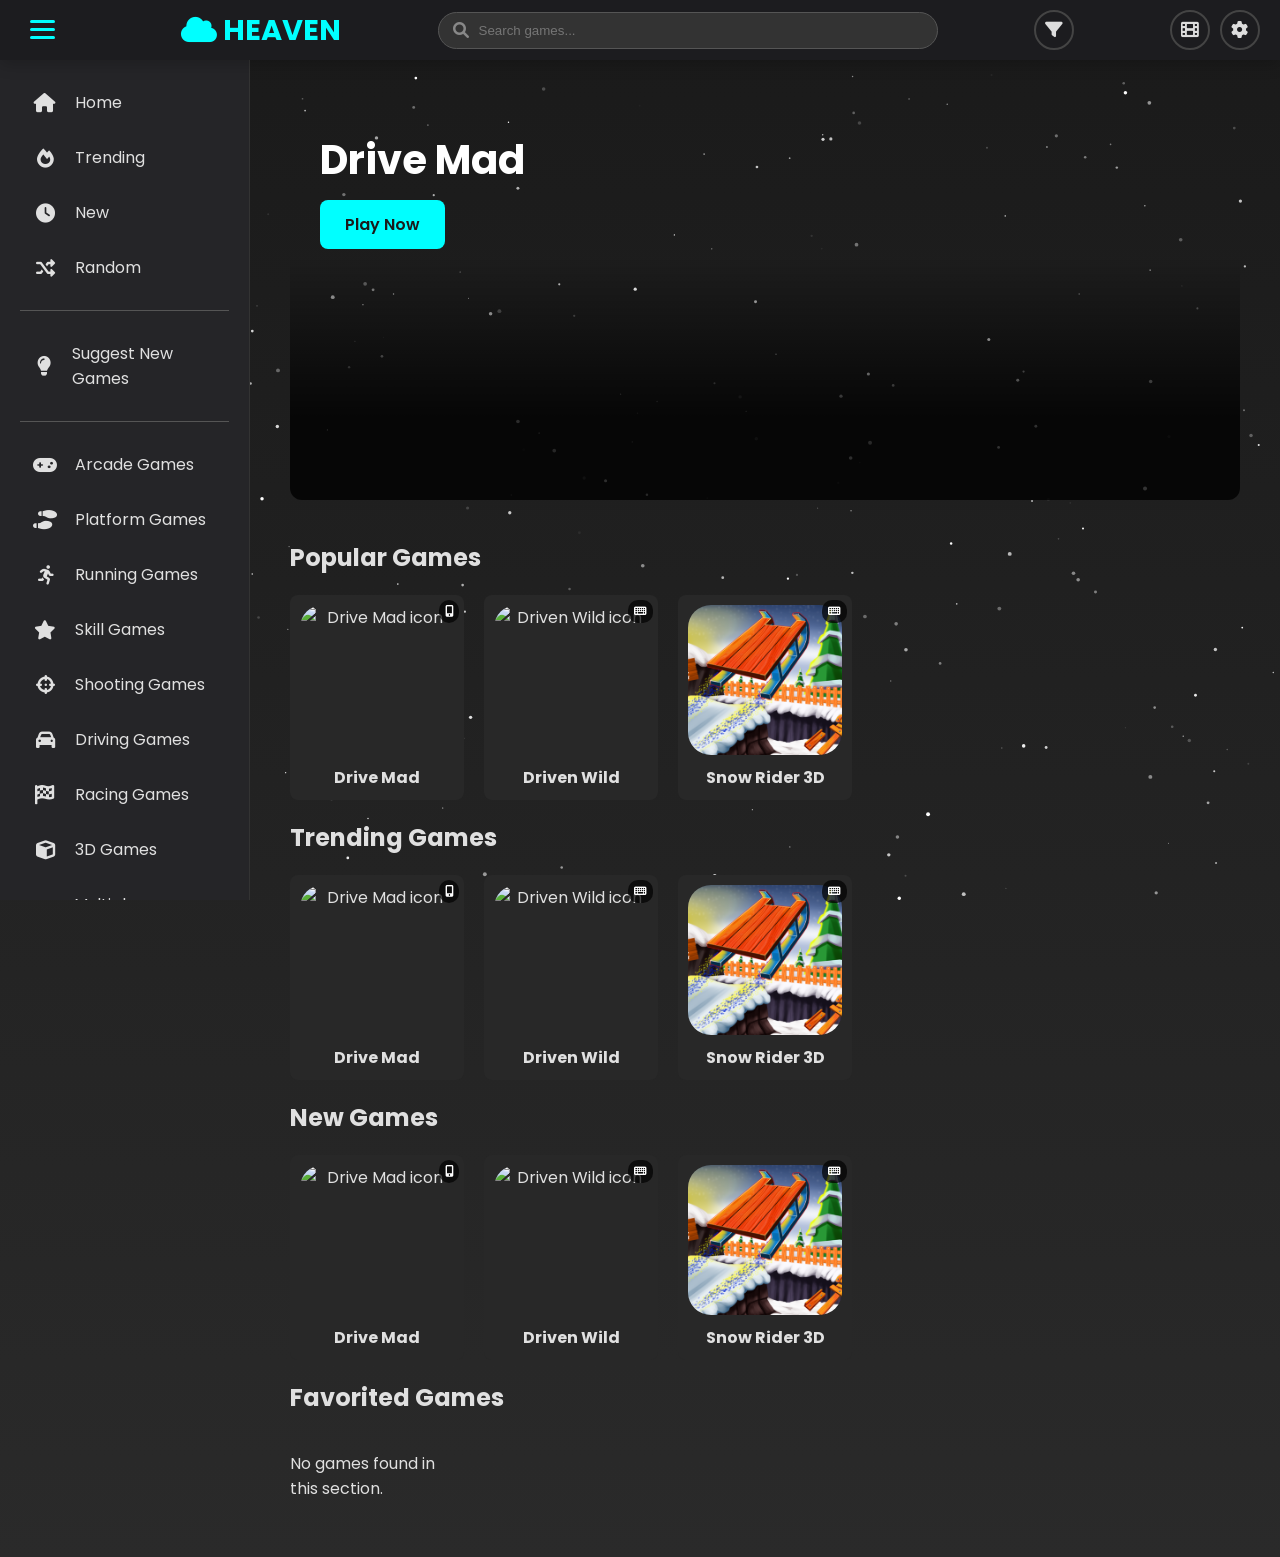
==== commit f70ad367: "Revert "feat: Add Snow Rider 3D to the game list" This reverts commit c4c79fe72614fb4bec66cc190a5c49" ====
--- a/index.html
+++ b/index.html
@@ -3,619 +3,70 @@
 <head>
     <meta charset="UTF-8">
     <meta name="viewport" content="width=device-width, initial-scale=1.0">
-    <title>HEAVEN - Unblocked Games</title>
+    <title>Heaven</title>
+    <link rel="shortcut icon" href="images/drive-mad.webp" type="image/x-icon">
+    <!-- Fonts -->
+    <link rel="preconnect" href="https://fonts.googleapis.com">
+    <link rel="preconnect" href="https://fonts.gstatic.com" crossorigin>
+    <link href="https://fonts.googleapis.com/css2?family=Poppins:wght@400;500;600;700&display=swap" rel="stylesheet">
     <!-- Font Awesome for Icons -->
     <link rel="stylesheet" href="https://cdnjs.cloudflare.com/ajax/libs/font-awesome/6.0.0/css/all.min.css">
-    <style>
-        /* --- CSS Styles --- */
-
-        :root {
-            --bg-color: #1a1a1a;
-            --text-color: #e0e0e0;
-            --accent-cyan: #00ffff;
-            --sidebar-width-expanded: 250px;
-            --sidebar-width-collapsed: 80px; /* Adjust based on icon size */
-            --header-height: 60px;
-            --modal-bg-color: #282828;
-            --button-bg-color: #3a3a3a;
-            --button-hover-color: #4a4a4a;
-            --button-selected-color: rgba(0, 255, 255, 0.3); /* Cyan light up */
-            --button-border-color: #555;
-            --animation-duration: 0.25s;
-        }
-
-        body {
-            font-family: sans-serif;
-            background-color: var(--bg-color);
-            color: var(--text-color);
-            margin: 0;
-            padding-top: var(--header-height); /* Add padding to prevent content hiding under header */
-            overflow-x: hidden; /* Prevent horizontal scroll due to transitions */
-        }
-
-        .site-header {
-            position: fixed;
-            top: 0;
-            left: 0;
-            width: 100%;
-            height: var(--header-height);
-            background-color: #282828; /* Slightly different dark shade */
-            color: var(--text-color);
-            display: flex;
-            align-items: center;
-            padding: 0 20px;
-            box-sizing: border-box;
-            z-index: 100; /* Stay on top */
-            justify-content: space-between;
-        }
-
-        .site-name {
-            font-size: 1.8em;
-            font-weight: bold;
-            color: var(--accent-cyan); /* Cyan accent for site name */
-            flex-shrink: 0; /* Prevent shrinking */
-        }
-
-        .search-container {
-            position: relative; /* Relative to its flex container (header) */
-            flex-grow: 1; /* Allow it to take available space */
-            max-width: 400px; /* Limit max width */
-            margin: 0 auto; /* Center within available space */
-        }
-
-        #search-input {
-            width: 100%;
-            padding: 8px;
-            border: 1px solid #555;
-            border-radius: 4px;
-            background-color: #333;
-            color: var(--text-color);
-        }
-
-        .search-results-dropdown {
-            position: absolute;
-            top: 100%; /* Below the input */
-            left: 0;
-            width: 100%;
-            background-color: var(--modal-bg-color); /* Use modal background */
-            border: 1px solid #555;
-            border-radius: 4px;
-            max-height: 200px; /* Limit height */
-            overflow-y: auto;
-            z-index: 50; /* Below header */
-            display: none; /* Hide by default */
-            box-shadow: 0 5px 10px rgba(0,0,0,0.5);
-        }
-
-        .search-results-dropdown.visible {
-            display: block;
-        }
-
-        .search-results-dropdown > div { /* Style for each search result item */
-            padding: 8px;
-            display: flex; /* Icon on left, text on right */
-            align-items: center;
-            cursor: pointer;
-            transition: background-color 0.2s ease;
-        }
-
-        .search-results-dropdown > div:hover {
-            background-color: var(--button-hover-color);
-        }
-
-         .search-results-dropdown > div img { /* Search result icon */
-            width: 30px; /* Small icon size */
-            height: 30px;
-            border-radius: 15%; /* Squircle-like */
-            margin-right: 10px;
-            object-fit: cover;
-         }
-
-        .layout-container {
-            display: flex;
-        }
-
-        .sidebar {
-            width: var(--sidebar-width-expanded);
-            background-color: #222; /* Darker shade */
-            color: var(--text-color);
-            padding: 20px;
-            box-sizing: border-box;
-            transition: width 0.3s ease, padding 0.3s ease;
-            position: fixed;
-            left: 0;
-            top: var(--header-height); /* Position below header */
-            bottom: 0;
-            overflow-y: auto; /* Scroll if content overflows */
-            z-index: 90;
-        }
-
-        .sidebar.collapsed {
-            width: var(--sidebar-width-collapsed);
-            padding: 20px 10px; /* Less padding when collapsed */
-            align-items: center; /* Center content when collapsed */
-        }
-
-        .sidebar-toggle {
-            background: none;
-            border: none;
-            color: var(--accent-cyan); /* Cyan icon */
-            font-size: 1.5em;
-            cursor: pointer;
-            display: block;
-            margin-bottom: 20px;
-            width: 100%; /* Make button full width */
-            text-align: center; /* Center icon */
-        }
-
-        .sidebar-nav ul {
-            list-style: none;
-            padding: 0;
-            margin: 0;
-        }
-
-        .sidebar-nav li {
-            margin-bottom: 10px;
-        }
-
-        .sidebar-nav a {
-            color: var(--text-color);
-            text-decoration: none;
-            display: flex;
-            align-items: center;
-            padding: 10px;
-            border-radius: 4px;
-            transition: background-color 0.2s ease, color 0.2s ease;
-        }
-
-        .sidebar-nav a i {
-            font-size: 1.2em;
-            margin-right: 15px; /* Space between icon and text */
-            width: 30px; /* Fixed width for icon area */
-            text-align: center; /* Center icon */
-        }
-
-         .sidebar.collapsed .sidebar-nav a .link-text {
-            display: none; /* Hide text when collapsed */
-         }
-
-         .sidebar.collapsed .sidebar-nav a i {
-            margin-right: 0; /* No margin when text is hidden */
-         }
-
-        .sidebar-nav a:hover {
-            background-color: #333;
-            color: var(--accent-cyan);
-        }
-
-        .sidebar-divider {
-            height: 1px;
-            background-color: #555; /* Grayish line */
-            margin: 20px 0;
-        }
-
-        .main-content {
-            margin-left: var(--sidebar-width-expanded); /* Space for sidebar */
-            padding: 20px;
-            flex-grow: 1;
-            transition: margin-left 0.3s ease;
-            width: calc(100% - var(--sidebar-width-expanded)); /* Ensure content fits */
-            box-sizing: border-box;
-        }
-
-         body.sidebar-is-collapsed .main-content {
-             margin-left: var(--sidebar-width-collapsed); /* Adjust margin when sidebar collapses */
-             width: calc(100% - var(--sidebar-width-collapsed));
-         }
-
-        /* --- Homepage Grid Styles --- */
-        .game-grid {
-            display: grid;
-            grid-template-columns: repeat(auto-fill, minmax(150px, 1fr)); /* Responsive grid */
-            gap: 20px;
-            margin-top: 20px;
-        }
-
-        .game-card {
-            background-color: #282828;
-            border-radius: 8px;
-            padding: 10px;
-            text-align: center;
-            text-decoration: none;
-            color: var(--text-color);
-            display: block; /* Make the whole card clickable */
-            transition: transform 0.3s ease, box-shadow 0.3s ease;
-            position: relative; /* For positioning pills */
-            overflow: hidden; /* Hide parts of pills if they stick out */
-            cursor: pointer; /* Indicate it's clickable */
-        }
-
-        .game-card:hover {
-            transform: translateY(-5px); /* Lift effect */
-            box-shadow: 0 5px 15px rgba(0, 255, 255, 0.3); /* Cyan glow */
-        }
-
-        .game-card img {
-            width: 100%;
-            height: 150px; /* Fixed height for icons */
-            object-fit: cover; /* Crop image to fit */
-            border-radius: 15%; /* Squircle effect */
-            margin-bottom: 10px;
-            display: block; /* Remove extra space below image */
-        }
-
-        .game-card .pills-container {
-            position: absolute;
-            top: 5px; /* Adjust positioning relative to card top */
-            right: 5px; /* Adjust positioning relative to card right */
-            display: flex;
-            flex-direction: column; /* Stack pills vertically */
-            gap: 3px;
-            z-index: 5; /* Ensure pills are above the image */
-        }
-
-        .game-card .pill {
-            background-color: rgba(0, 0, 0, 0.7); /* Semi-transparent dark */
-            color: #fff;
-            font-size: 0.7em;
-            padding: 3px 6px;
-            border-radius: 10px; /* Rounded pill shape */
-            white-space: nowrap; /* Prevent text wrap */
-        }
-
-        .game-card .game-title {
-            font-size: 1em;
-            font-weight: bold;
-            white-space: nowrap; /* Prevent title wrapping */
-            overflow: hidden;
-            text-overflow: ellipsis; /* Add ellipsis if title is too long */
-        }
-
-        /* --- Game Detail View Styles --- */
-        #game-detail-view {
-            display: none; /* Hidden by default */
-            padding: 20px;
-            background-color: #222;
-            border-radius: 8px;
-        }
-
-        #game-iframe-container {
-            position: relative; /* Needed for fullscreen button */
-            width: 100%;
-            padding-bottom: 56.25%; /* 16:9 aspect ratio (9 / 16 * 100) */
-            height: 0;
-            overflow: hidden; /* Hide overflow from aspect ratio trick */
-            margin-bottom: 20px;
-        }
-
-        #splash-game-content {
-            position: absolute;
-            top: 0;
-            left: 0;
-            width: 100%;
-            height: 100%;
-            border: none;
-        }
-
-        #fullscreen-btn {
-            position: absolute;
-            bottom: 10px;
-            right: 10px;
-            z-index: 10; /* Above iframe */
-            background-color: rgba(0, 0, 0, 0.5);
-            color: var(--accent-cyan);
-            border: none;
-            padding: 8px 12px;
-            border-radius: 4px;
-            cursor: pointer;
-            font-size: 1em;
-        }
-
-        #fullscreen-btn:hover {
-            background-color: rgba(0, 0, 0, 0.7);
-        }
-
-        #game-info h2 {
-            color: var(--accent-cyan);
-            margin-top: 0;
-        }
-
-        #game-description h3 {
-             margin-bottom: 5px;
-             color: #aaa; /* Lighter grey for subheadings */
-        }
-
-        #game-description p {
-            line-height: 1.6;
-            margin-bottom: 15px;
-        }
-
-        #game-controls h3,
-        #game-tags h3 {
-             margin-bottom: 5px;
-             color: #aaa; /* Lighter grey for subheadings */
-        }
-
-        #game-controls ul {
-            list-style: none;
-            padding: 0;
-            margin: 0;
-        }
-
-        #game-controls li {
-            background-color: #333;
-            padding: 6px 10px;
-            margin-bottom: 5px;
-            border-radius: 4px;
-        }
-
-        #game-tags .tags-list {
-            display: flex;
-            flex-wrap: wrap;
-            gap: 8px;
-        }
-
-        #game-tags .tag {
-            background-color: var(--accent-cyan);
-            color: #1a1a1a; /* Dark text on cyan */
-            padding: 4px 10px;
-            border-radius: 12px; /* More rounded pill */
-            font-size: 0.9em;
-            font-weight: bold;
-        }
-
-        /* --- Modal Animation Keyframes --- */
-        @keyframes fadeIn {
-            from { opacity: 0; }
-            to { opacity: 1; }
-        }
-
-        @keyframes fadeOut {
-            from { opacity: 1; }
-            to { opacity: 0; }
-        }
-
-        @keyframes scaleIn {
-            from { transform: scale(0.9); opacity: 0; }
-            to { transform: scale(1); opacity: 1; }
-        }
-
-        @keyframes scaleOut {
-            from { transform: scale(1); opacity: 1; }
-            to { transform: scale(0.9); opacity: 0; }
-        }
-
-
-        /* --- Modal Styles --- */
-        .modal-overlay {
-            position: fixed;
-            top: 0;
-            left: 0;
-            width: 100%;
-            height: 100%;
-            background-color: rgba(0, 0, 0, 0.7); /* Semi-transparent black */
-            z-index: 1000; /* High z-index to cover everything */
-            display: none; /* Initially hidden */
-            justify-content: center;
-            align-items: center;
-        }
-
-        .modal-overlay.visible {
-            display: flex;
-            animation: fadeIn var(--animation-duration) ease-out forwards;
-        }
-
-        .modal-overlay.closing {
-            animation: fadeOut var(--animation-duration) ease-in forwards;
-        }
-
-        .modal-content {
-            background-color: var(--modal-bg-color);
-            color: var(--text-color);
-            padding: 20px;
-            border-radius: 8px;
-            width: 90%;
-            max-width: 400px; /* Limit modal width */
-            position: relative;
-        }
-
-        .modal-overlay.visible .modal-content {
-            animation: scaleIn var(--animation-duration) ease-out forwards;
-        }
-
-        .modal-overlay.closing .modal-content {
-            animation: scaleOut var(--animation-duration) ease-in forwards;
-        }
-
-        .modal-header {
-            display: flex;
-            justify-content: space-between;
-            align-items: center;
-            border-bottom: 1px solid #555;
-            padding-bottom: 10px;
-            margin-bottom: 15px;
-        }
-
-        .modal-header h2 {
-            margin: 0;
-            color: var(--accent-cyan);
-            font-size: 1.5em;
-        }
-
-        .modal-close-btn {
-            background: none;
-            border: none;
-            color: #fff; /* White */
-            font-size: 1.5em;
-            cursor: pointer;
-            padding: 5px;
-             line-height: 1; /* Prevent extra space below X */
-        }
-         .modal-close-btn:hover {
-             color: #aaa; /* Grey on hover */
-         }
-
-
-        .modal-body p {
-            margin-bottom: 15px;
-        }
-
-        .modal-options-group {
-            margin-bottom: 20px;
-        }
-
-         .modal-options-group h3 {
-             margin-top: 0;
-             margin-bottom: 10px;
-             color: #aaa; /* Lighter grey */
-         }
-
-        .modal-button {
-            display: block; /* Make buttons full width */
-            width: 100%;
-            padding: 10px;
-            margin-bottom: 10px;
-            background-color: var(--button-bg-color);
-            color: var(--text-color);
-            border: 1px solid var(--button-border-color);
-            border-radius: 4px;
-            cursor: pointer;
-            font-size: 1em;
-            text-align: center;
-            transition: background-color 0.2s ease, box-shadow 0.2s ease, border-color 0.2s ease;
-        }
-
-        .modal-button:last-child {
-            margin-bottom: 0; /* Remove bottom margin for the last button in a group */
-        }
-
-        .modal-button:hover {
-            background-color: var(--button-hover-color);
-        }
-
-        .modal-button.selected {
-            background-color: var(--button-selected-color); /* Cyan light up effect */
-            border-color: var(--accent-cyan);
-            box-shadow: 0 0 8px var(--accent-cyan);
-        }
-
-        #modal-go-button {
-            display: block;
-            width: 100%;
-            padding: 12px;
-            background-color: var(--accent-cyan); /* Cyan background for action button */
-            color: var(--bg-color); /* Dark text on cyan */
-            border: none;
-            border-radius: 4px;
-            font-size: 1.1em;
-            font-weight: bold;
-            cursor: pointer;
-            margin-top: 20px;
-            transition: background-color 0.2s ease, opacity 0.2s ease;
-        }
-
-         #modal-go-button:hover {
-             background-color: #33ffff; /* Slightly lighter cyan on hover */
-         }
-
-         #modal-go-button:disabled {
-             background-color: #555;
-             color: #888;
-             cursor: not-allowed;
-             opacity: 0.7;
-         }
-
-        /* Media Queries for Responsiveness */
-        @media (max-width: 768px) {
-            .sidebar {
-                width: var(--sidebar-width-collapsed);
-                padding: 20px 10px;
-            }
-             .sidebar.collapsed {
-                width: 0; /* Hide completely or make very small */
-                overflow: hidden;
-             }
-            .sidebar-nav a .link-text {
-                display: none;
-            }
-            .sidebar-nav a i {
-                 margin-right: 0;
-            }
-            .main-content {
-                margin-left: var(--sidebar-width-collapsed);
-                 width: calc(100% - var(--sidebar-width-collapsed));
-            }
-            body.sidebar-is-collapsed .main-content {
-                 margin-left: 0; /* No margin when sidebar is hidden */
-                 width: 100%;
-            }
-            .game-grid {
-                grid-template-columns: repeat(auto-fill, minmax(120px, 1fr));
-                gap: 10px;
-            }
-            .game-card img {
-                height: 120px;
-            }
-            .site-name {
-                font-size: 1.5em;
-            }
-             .search-container {
-                max-width: 200px;
-             }
-        }
-
-         @media (max-width: 480px) {
-            .site-header {
-                flex-direction: column;
-                height: auto;
-                padding: 10px;
-            }
-            .site-name {
-                margin-bottom: 10px;
-            }
-            .search-container {
-                width: 90%;
-                margin: 0 auto;
-                max-width: none;
-            }
-            body {
-                padding-top: 100px; /* Adjust padding for stacked header */
-            }
-            .sidebar {
-                 top: 100px; /* Adjust position below stacked header */
-            }
-            .main-content {
-                 margin-left: var(--sidebar-width-collapsed); /* Keep some margin unless sidebar is hidden */
-            }
-            .modal-content {
-                 width: 95%; /* Make modal wider on smaller screens */
-            }
-         }
-    </style>
+    <link rel="stylesheet" href="css/style.css">
 </head>
 <body>
+    <div id="skeleton-loader">
+        <div class="skeleton-header"></div>
+        <div class="skeleton-main">
+            <div class="skeleton-sidebar"></div>
+            <div class="skeleton-content">
+                <div class="skeleton-card"></div>
+                <div class="skeleton-card"></div>
+                <div class="skeleton-card"></div>
+                <div class="skeleton-card"></div>
+                <div class="skeleton-card"></div>
+                <div class="skeleton-card"></div>
+            </div>
+        </div>
+    </div>
+    <canvas id="stars-canvas"></canvas>
     <header class="site-header">
-        <div class="site-name">HEAVEN</div>
+        <button class="sidebar-toggle" id="sidebar-toggle-btn" aria-label="Toggle Sidebar">
+            <div class="hamburger-icon">
+                <span></span>
+                <span></span>
+                <span></span>
+            </div>
+        </button>
+        <a href="index.html" class="site-name">
+            <i class="fas fa-cloud"></i> HEAVEN
+        </a>
         <div class="search-container">
+            <i class="fas fa-search search-icon"></i>
             <input type="text" id="search-input" placeholder="Search games...">
             <div id="search-results" class="search-results-dropdown">
                 <!-- Search results will be dynamically added here by JS -->
             </div>
         </div>
-        <!-- Add social links or other header elements here if needed -->
+        <button id="filter-btn" class="icon-btn" aria-label="Filter Games"><i class="fas fa-filter"></i></button>
+        <div class="header-icons">
+            <button id="movies-btn" class="icon-btn" aria-label="Movies"><i class="fas fa-film"></i></button>
+            <button id="settings-btn" class="icon-btn" aria-label="Settings"><i class="fas fa-cog"></i></button>
+        </div>
     </header>
 
     <div class="layout-container">
+        <div id="sidebar-overlay" style="display: none;"></div>
         <aside class="sidebar">
-            <button class="sidebar-toggle" id="sidebar-toggle-btn" aria-label="Toggle Sidebar">
-                <i class="fas fa-bars"></i>
-            </button>
             <nav class="sidebar-nav">
                 <ul>
                     <li><a href="#" data-section="home"><i class="fas fa-home"></i> <span class="link-text">Home</span></a></li>
                     <li><a href="#" data-section="trending"><i class="fas fa-fire"></i> <span class="link-text">Trending</span></a></li>
                     <li><a href="#" data-section="new"><i class="fas fa-clock"></i> <span class="link-text">New</span></a></li>
                     <li><a href="#" data-section="random"><i class="fas fa-random"></i> <span class="link-text">Random</span></a></li>
+                </ul>
+                <div class="sidebar-divider"></div>
+                <ul class="suggestion-list">
+                    <li><a href="#" id="suggest-game-btn"><i class="fas fa-lightbulb"></i> <span class="link-text">Suggest New Games</span></a></li>
                 </ul>
                 <div class="sidebar-divider"></div>
                 <ul class="genre-list">
@@ -640,6 +91,22 @@
         <main class="main-content">
             <!-- Homepage View (Visible by default or when Home/Category links are clicked) -->
             <section id="homepage-view">
+                <section id="hero-section">
+                    <!-- Hero content will be loaded here by JS -->
+                </section>
+                <section id="recently-played-games" style="display: none;">
+                    <h2>Recently Played</h2>
+                    <div class="game-grid" id="recently-played-grid">
+                        <!-- Recently played games will be loaded here by JS -->
+                    </div>
+                </section>
+                <section id="popular-games">
+                    <h2>Popular Games</h2>
+                    <div class="game-grid" id="popular-grid">
+                        <!-- Popular games will be loaded here by JS -->
+                    </div>
+                </section>
+
                 <section id="trending-games">
                     <h2>Trending Games</h2>
                     <div class="game-grid" id="trending-grid">
@@ -673,11 +140,39 @@
 
             <!-- Game Detail View (Hidden by default, shown when a game is clicked) -->
             <section id="game-detail-view" style="display: none;">
-                 <h2 id="game-title"></h2>
+                <div class="game-action-bar">
+                    <h1 id="game-title-main" class="game-title-main"></h1>
+                    <div class="game-page-icons">
+                        <button id="fullscreen-btn" class="icon-btn" aria-label="Fullscreen"><i class="fas fa-expand"></i></button>
+                        <button id="favorite-btn" class="icon-btn"><i class="fas fa-star"></i></button>
+                        <button id="share-btn" class="icon-btn"><i class="fas fa-share-alt"></i></button>
+                    </div>
+                </div>
                  <div id="game-iframe-container">
                      <!-- Note: The iframe is loaded dynamically by JS -->
                      <iframe id="splash-game-content" frameborder="0" allow="autoplay; fullscreen; gamepad; ambient-light-sensor; encrypted-media" allowfullscreen="" seamless="" scrolling="no" src=""></iframe>
-                      <button id="fullscreen-btn" aria-label="Fullscreen"><i class="fas fa-expand"></i> Fullscreen</button>
+                 </div>
+                 <div class="game-metadata-bar">
+                     <div class="view-count meta-item">
+                         <i class="fas fa-eye"></i>
+                         <span id="view-count-number">0</span>
+                     </div>
+                     <div class="meta-item">
+                         <i class="fas fa-user"></i>
+                         <span id="game-creator"></span>
+                     </div>
+                     <div class="meta-item">
+                         <i class="fas fa-clock"></i>
+                         <span id="game-playtime"></span>
+                     </div>
+                     <div class="rating-container">
+                         <button id="like-btn" class="rating-btn"><i class="fas fa-thumbs-up"></i></button>
+                         <div class="rating-bar">
+                             <div id="like-bar" class="like-bar"></div>
+                         </div>
+                         <button id="dislike-btn" class="rating-btn"><i class="fas fa-thumbs-down"></i></button>
+                         <span id="like-percentage">0%</span>
+                     </div>
                  </div>
                  <div id="game-info">
                      <div id="game-description">
@@ -693,6 +188,50 @@
                         <div class="tags-list"></div>
                      </div>
                  </div>
+                 <section id="related-games">
+                    <h2>Related Games</h2>
+                    <div class="game-grid" id="related-grid">
+                        <!-- Related games will be loaded here by JS -->
+                    </div>
+                </section>
+            </section>
+
+            <!-- Settings View (Hidden by default) -->
+            <section id="settings-view" style="display: none;">
+                <h2>Settings</h2>
+
+                <div class="settings-section">
+                    <h3><i class="fas fa-paint-brush"></i> Appearance</h3>
+                    <div class="setting-item">
+                        <label for="site-title-input">Site Title</label>
+                        <input type="text" id="site-title-input" placeholder="Enter new title">
+                    </div>
+                    <div class="setting-item">
+                        <label for="site-icon-input">Site Icon URL</label>
+                        <input type="text" id="site-icon-input" placeholder="Enter new icon URL">
+                    </div>
+                    <div class="setting-item">
+                        <label>Preset Icons</label>
+                        <div class="preset-icons" id="preset-icons-container">
+                            <!-- Presets will be loaded here by JS -->
+                        </div>
+                    </div>
+                </div>
+
+                <div class="settings-section">
+                    <h3><i class="fas fa-user-secret"></i> Stealth</h3>
+                    <div class="setting-item">
+                        <button id="stealth-btn" class="modal-button">Open Site in about:blank</button>
+                    </div>
+                </div>
+
+                <div class="settings-section">
+                    <h3><i class="fas fa-undo"></i> Reset</h3>
+                     <div class="setting-item">
+                        <button id="reset-settings-btn" class="btn-danger">Reset All Settings</button>
+                    </div>
+                </div>
+
             </section>
 
         </main>
@@ -725,471 +264,79 @@
     </div>
 
 
-    <script>
-        // --- JavaScript ---
-
-        // --- Game Data ---
-        // Store all game data in this array
-        const games = [
-            {
-                id: 'snow-rider-3d',
-                title: 'Snow Rider 3D',
-                icon: 'https://www.coolmathgames.com/sites/default/files/styles/mobile_game_image/public/snow-rider-3d-thumb-mobile.jpg?itok=yZKH2H3P',
-                iframeSrc: 'https://html5.gamedistribution.com/rvvAS-A-D-catalog/81d723c748e7403c8b4117470a6e5564/',
-                description: 'Snow Rider 3D is a fast-paced racing game where you ride a sleigh down a snowy mountain. Avoid obstacles and collect gifts to score points.',
-                controls: [
-                    'Steer left - A or Left Arrow',
-                    'Steer right - D or Right Arrow'
-                ],
-                tags: ['Racing', '3D', 'Endless Runner'],
-                genres: ['Racing', '3D', 'Running'],
-                platforms: ['PC Only', 'Keyboard Needed'],
-                isTrending: true,
-                isNew: true,
-                isFavorited: false,
-                launchType: 'iframe'
-            },
-          {
-            id: 'drive-mad',
-            title: 'Drive Mad',
-            icon: 'https://cpsgames.org//thumbs/drive-mad_2.webp', // Using link as requested for now
-            iframeSrc: 'https://lolygames.github.io/drive-mad/',
-            description: `Drive Mad is an exhilarating car game that challenges you to navigate through tracks laden with obstacles, aiming to cross the finish line intact. Mastering your vehicle's speed is crucial to prevent it from flipping amidst the myriad of daring stunts and inventive obstacles presented across each level.
-
-The game tests your driving prowess and ability to tackle increasingly complex courses with precision. Are you equipped with the skills required to conquer every level in Drive Mad, proving your mettle in this thrilling automotive adventure?`,
-            controls: [
-              'Steer forward - W, D, X, Up arrow, Right arrow, Mouse click',
-              'Steer backward - S, A, Z, Down arrow, Left arrow'
-            ],
-            tags: ['Car', 'Strategy'],
-            genres: ['Driving', 'Skill', 'Simulation'], // Genres for sidebar filtering
-            platforms: ['PC Only', 'Keyboard Needed', 'Mobile Supported'], // Pills
-            isTrending: true,
-            isNew: true, // Example of a new game
-            isFavorited: false, // Default, will check localStorage
-            launchType: 'iframe' // Standard iframe launch
-          },
-          // Add a new game object that uses the modal launch type
-           {
-            id: 'axiom', // Unique ID
-            title: 'Axiom', // Example Title
-            icon: 'https://via.placeholder.com/150/00ffff/1a1a1a?text=Axiom', // Example Icon
-            description: 'This game uses a special launch method with proxies.', // Description (optional for modal type)
-            controls: ['Depends on launch method'], // Controls (optional for modal type)
-            tags: ['Special', 'Proxy'], // Tags (optional for modal type)
-            genres: ['Arcade', 'Shooting'], // Assign to a genre
-            platforms: ['Needs Options'], // Example pill
-            isTrending: true, // Can be trending/new/favorited
-            isNew: true,
-            isFavorited: false,
-            launchType: 'modal', // <-- **This indicates the modal launch**
-            normalUrl: 'https://www.newgrounds.com/portal/view/972740', // URL for normal mode
-            fullscreenUrl: 'https://uploads.ungrounded.net/alternate/6510000/6510853_alternate_303470_r35.zip/' // URL for fullscreen mode (Note: .zip might not work directly in iframe, this is just the provided URL)
-          },
-           {
-            id: 'example-game-3',
-            title: 'Cool Strategy Game',
-            icon: 'https://via.placeholder.com/150/ff00ff/1a1a1a?text=Game+Icon+3', // Placeholder icon
-            iframeSrc: 'https://example.com/games/strategy/', // Replace with actual game URL
-            description: 'Plan your moves carefully!',
-            controls: ['Mouse Click'],
-            tags: ['Strategy', 'Puzzle'],
-            genres: ['Strategy', 'Puzzle'],
-            platforms: ['PC Only', 'Mouse Needed'],
-            isTrending: true,
-            isNew: false,
-            isFavorited: false,
-            launchType: 'iframe' // Standard iframe launch
-          },
-        ];
-
-        // --- Proxy URLs ---
-        const PROXY_URL_1 = 'https://4893dm-8080.csb.app/proxy/';
-        const PROXY_URL_2 = 'https://9lckky-8080.csb.app/proxy/';
-
-        // --- DOM Element References ---
-        const sidebarToggle = document.getElementById('sidebar-toggle-btn');
-        const sidebar = document.querySelector('.sidebar');
-        const body = document.body;
-        const searchInput = document.getElementById('search-input');
-        const searchResultsContainer = document.getElementById('search-results');
-        const homepageView = document.getElementById('homepage-view');
-        const gameDetailView = document.getElementById('game-detail-view');
-        const trendingGrid = document.getElementById('trending-grid');
-        const newGrid = document.getElementById('new-grid');
-        const favoritedGrid = document.getElementById('favorited-grid');
-        const genreGamesSection = document.getElementById('genre-games');
-        const genreTitleElement = document.getElementById('genre-title');
-        const genreGrid = document.getElementById('genre-grid');
-        const gameTitleElement = document.getElementById('game-title');
-        const gameIframe = document.getElementById('splash-game-content');
-        const gameDescriptionElement = gameDetailView.querySelector('#game-description p');
-        const gameControlsList = gameDetailView.querySelector('#game-controls ul');
-        const gameTagsList = gameDetailView.querySelector('#game-tags .tags-list');
-        const fullscreenBtn = document.getElementById('fullscreen-btn');
-        const sidebarNavLinks = document.querySelectorAll('.sidebar-nav a');
-        const mainContent = document.querySelector('.main-content'); // Added reference for event delegation
-
-        // Modal Elements
-        const modalOverlay = document.getElementById('launch-options-modal');
-        const modalCloseBtn = modalOverlay.querySelector('.modal-close-btn');
-        const modalModeButtons = modalOverlay.querySelectorAll('#modal-mode-options .modal-button');
-        const modalUnblockButtons = modalOverlay.querySelectorAll('#modal-unblock-options .modal-button');
-        const modalGoButton = document.getElementById('modal-go-button');
-
-        // --- Modal State ---
-        let currentGameModal = null; // Store the game object that opened the modal
-        let selectedMode = null;
-        let selectedUnblocker = 'none'; // Default to 'none'
-        let elementFocusedBeforeModal; // For accessibility focus restoration
-
-
-        // --- Local Storage for Favorites ---
-        function getFavoritedGamesIds() {
-            const favoritedIds = localStorage.getItem('favoritedGames');
-            return favoritedIds ? JSON.parse(favoritedIds) : [];
-        }
-
-        function addFavoriteGame(gameId) {
-            const favoritedIds = getFavoritedGamesIds();
-            if (!favoritedIds.includes(gameId)) {
-                favoritedIds.push(gameId);
-                localStorage.setItem('favoritedGames', JSON.stringify(favoritedIds));
-            }
-        }
-
-        function removeFavoriteGame(gameId) {
-             const favoritedIds = getFavoritedGamesIds().filter(id => id !== gameId);
-             localStorage.setItem('favoritedGames', JSON.stringify(favoritedIds));
-        }
-
-        // --- Rendering Functions ---
-
-        // Renders a grid of games into a specific container
-        function renderGameGrid(gamesToRender, containerElement) {
-            containerElement.innerHTML = ''; // Clear current content
-            if (gamesToRender.length === 0) {
-                 containerElement.innerHTML = '<p>No games found in this section.</p>';
-                 return;
-            }
-
-            gamesToRender.forEach(game => {
-                const gameCard = document.createElement('div'); // Use div, handle clicks with JS
-                gameCard.classList.add('game-card');
-                gameCard.dataset.gameId = game.id; // Store game ID for click handling
-
-                const pillsHtml = game.platforms.map(pill => `<span class="pill">${pill}</span>`).join('');
-
-                gameCard.innerHTML = `
-                    <div class="pills-container">
-                       ${pillsHtml}
-                    </div>
-                    <img src="${game.icon}" alt="${game.title} icon">
-                    <div class="game-title">${game.title}</div>
-                `;
-                containerElement.appendChild(gameCard);
-            });
-        }
-
-        // --- Navigation/View Switching ---
-
-        // Shows the homepage view and optionally filters/sorts games
-        function showHomepage(filter = 'home', genre = null) {
-            homepageView.style.display = 'block';
-            gameDetailView.style.display = 'none';
-            gameIframe.src = 'about:blank'; // Stop the iframe game if it was loaded
-
-            // Hide genre section by default and show default sections
-            genreGamesSection.style.display = 'none';
-            document.getElementById('trending-games').style.display = 'block';
-            document.getElementById('new-games').style.display = 'block';
-            document.getElementById('favorited-games').style.display = 'block';
-
-
-            if (genre) {
-                // Show specific genre section
-                const gamesToDisplay = games.filter(game => game.genres && game.genres.includes(genre)); // Check if genres exists
-                genreTitleElement.textContent = `${genre} Games`;
-                renderGameGrid(gamesToDisplay, genreGrid);
-                genreGamesSection.style.display = 'block';
-                document.getElementById('trending-games').style.display = 'none';
-                document.getElementById('new-games').style.display = 'none';
-                document.getElementById('favorited-games').style.display = 'none';
-
-            } else {
-                 // Render all default sections
-                 const trendingGames = games.filter(game => game.isTrending);
-                 const newGames = games.filter(game => game.isNew);
-                 const favoritedIds = getFavoritedGamesIds();
-                 const favoritedGames = games.filter(game => favoritedIds.includes(game.id));
-                 renderGameGrid(trendingGames, trendingGrid);
-                 renderGameGrid(newGames, newGrid);
-                 renderGameGrid(favoritedGames, favoritedGrid);
-                 // Handle random game navigation directly
-                 if (filter === 'random' && games.length > 0) {
-                     const randomIndex = Math.floor(Math.random() * games.length);
-                     const randomGame = games[randomIndex];
-                     // Use setTimeout to ensure homepage render completes before switching view
-                     setTimeout(() => {
-                         if (randomGame.launchType === 'modal') {
-                              openModal(randomGame.id); // Open modal for modal type
-                         } else {
-                              showGameDetail(randomGame.id); // Go to detail page for iframe type
-                         }
-                     }, 100);
-                     return;
-                 }
-            }
-             body.classList.remove('game-view-active');
-        }
-
-
-        // Shows the game detail view for a specific game ID (for iframe games)
-        function showGameDetail(gameId) {
-            const game = games.find(g => g.id === gameId);
-
-            if (!game || game.launchType === 'modal') { // Ensure it's an iframe game
-                showHomepage(); // Redirect to homepage if game is invalid
-                return;
-            }
-
-            homepageView.style.display = 'none';
-            gameDetailView.style.display = 'block';
-
-            gameTitleElement.textContent = game.title;
-            gameIframe.src = game.iframeSrc; // Set the iframe source
-            gameDescriptionElement.textContent = game.description || 'No description available.';
-
-            // Populate controls (handle optional properties)
-            gameControlsList.innerHTML = '';
-            if (game.controls && game.controls.length > 0) {
-                 game.controls.forEach(control => { const li = document.createElement('li'); li.textContent = control; gameControlsList.appendChild(li); });
-            } else {
-                 const li = document.createElement('li'); li.textContent = 'No specific controls listed.'; gameControlsList.appendChild(li);
-            }
-
-            // Populate tags (handle optional properties)
-            gameTagsList.innerHTML = '';
-            if (game.tags && game.tags.length > 0) {
-                 game.tags.forEach(tag => { const span = document.createElement('span'); span.classList.add('tag'); span.textContent = tag; gameTagsList.appendChild(span); });
-            } else {
-                gameTagsList.innerHTML = '<span>No tags listed.</span>';
-            }
-            history.pushState({ view: 'game', gameId: gameId }, game.title, `?game=${gameId}`);
-            body.classList.add('game-view-active');
-        }
-
-        // --- Modal Functions ---
-
-        function openModal(gameId) {
-             const game = games.find(g => g.id === gameId);
-             if (!game || game.launchType !== 'modal') return;
-
-             // --- Accessibility: Store focused element ---
-             elementFocusedBeforeModal = document.activeElement;
-
-             currentGameModal = game;
-
-             // --- Reset modal state and selected classes ---
-             selectedMode = null;
-             selectedUnblocker = 'none';
-             modalModeButtons.forEach(btn => btn.classList.remove('selected'));
-             modalUnblockButtons.forEach(btn => {
-                  btn.classList.remove('selected');
-                  if (btn.dataset.unblocker === 'none') btn.classList.add('selected');
-             });
-             modalGoButton.disabled = true;
-
-             // --- Show modal with animation ---
-             modalOverlay.classList.add('visible');
-
-             // --- Accessibility: Focus first element in modal ---
-             modalCloseBtn.focus();
-        }
-
-        function closeModal() {
-             // --- Trigger closing animation ---
-             modalOverlay.classList.add('closing');
-
-             // --- Remove after animation completes ---
-             modalOverlay.addEventListener('animationend', () => {
-                 modalOverlay.classList.remove('visible', 'closing');
-                 currentGameModal = null;
-                 // --- Accessibility: Restore focus ---
-                 if (elementFocusedBeforeModal) elementFocusedBeforeModal.focus();
-             }, { once: true }); // Important: listener removes itself after one run
-        }
-
-        // --- Event Listeners ---
-
-        // Game card clicks (using event delegation on the main-content area)
-        mainContent.addEventListener('click', (event) => {
-            const gameCard = event.target.closest('.game-card');
-            if (!gameCard) return;
-            event.preventDefault();
-            const gameId = gameCard.dataset.gameId;
-            const game = games.find(g => g.id === gameId);
-            if (game) {
-                 if (game.launchType === 'modal') openModal(gameId);
-                 else showGameDetail(gameId);
-            }
-        });
-
-        // Search input
-        searchInput.addEventListener('input', () => {
-            const query = searchInput.value.toLowerCase().trim();
-            searchResultsContainer.innerHTML = '';
-            if (!query) {
-                searchResultsContainer.classList.remove('visible');
-                return;
-            }
-            const filteredGames = games.filter(game => game.title.toLowerCase().includes(query));
-            if (filteredGames.length > 0) {
-                 filteredGames.forEach(game => {
-                    const resultItem = document.createElement('div');
-                    resultItem.innerHTML = `<img src="${game.icon}" alt=""> <span>${game.title}</span>`;
-                    resultItem.addEventListener('click', () => {
-                        searchInput.value = '';
-                        searchResultsContainer.classList.remove('visible');
-                        if (game.launchType === 'modal') openModal(game.id);
-                        else showGameDetail(game.id);
-                    });
-                    searchResultsContainer.appendChild(resultItem);
-                });
-                searchResultsContainer.classList.add('visible');
-            } else {
-                searchResultsContainer.classList.remove('visible');
-            }
-        });
-
-        // Hide search results when clicking outside
-        document.addEventListener('click', (event) => {
-            if (!searchInput.parentElement.contains(event.target)) {
-                searchResultsContainer.classList.remove('visible');
-            }
-        });
-
-        // --- Modal Event Listeners ---
-
-        // Close modal using the 'X' button or overlay click
-        modalOverlay.addEventListener('click', (event) => {
-             if (event.target === modalOverlay || event.target.closest('.modal-close-btn')) {
-                 closeModal();
-             }
-        });
-
-        // Select Mode button handler
-        modalModeButtons.forEach(button => {
-            button.addEventListener('click', () => {
-                modalModeButtons.forEach(btn => btn.classList.remove('selected'));
-                button.classList.add('selected');
-                selectedMode = button.dataset.mode;
-                modalGoButton.disabled = false;
-            });
-        });
-
-        // Select Unblocker button handler
-        modalUnblockButtons.forEach(button => {
-            button.addEventListener('click', () => {
-                modalUnblockButtons.forEach(btn => btn.classList.remove('selected'));
-                button.classList.add('selected');
-                selectedUnblocker = button.dataset.unblocker;
-            });
-        });
-
-        // Go button handler
-        modalGoButton.addEventListener('click', () => {
-            if (!currentGameModal || !selectedMode) return;
-
-            let targetUrl;
-            if (selectedMode === 'normal') targetUrl = currentGameModal.normalUrl;
-            else if (selectedMode === 'fullscreen') targetUrl = currentGameModal.fullscreenUrl;
-
-            if (!targetUrl) {
-                alert('Error: Game URL is missing.');
-                return;
-            }
-
-            let finalUrl = targetUrl;
-            if (selectedUnblocker === 'proxy1') finalUrl = PROXY_URL_1 + encodeURIComponent(targetUrl);
-            else if (selectedUnblocker === 'proxy2') finalUrl = PROXY_URL_2 + encodeURIComponent(targetUrl);
-
-            window.open(finalUrl, '_blank');
-            closeModal();
-        });
-
-        // --- Keyboard Navigation & Accessibility ---
-        document.addEventListener('keydown', (event) => {
-            if (event.key === 'Escape' && modalOverlay.classList.contains('visible')) {
-                closeModal();
-            }
-
-            // --- Focus Trapping in Modal ---
-            if (event.key === 'Tab' && modalOverlay.classList.contains('visible')) {
-                const focusableElements = modalOverlay.querySelectorAll('button');
-                const firstElement = focusableElements[0];
-                const lastElement = focusableElements[focusableElements.length - 1];
-
-                if (event.shiftKey) { // Shift + Tab
-                    if (document.activeElement === firstElement) {
-                        lastElement.focus();
-                        event.preventDefault();
-                    }
-                } else { // Tab
-                    if (document.activeElement === lastElement) {
-                        firstElement.focus();
-                        event.preventDefault();
-                    }
-                }
-            }
-        });
-
-
-        // --- Simplified Initial Load & History ---
-        document.addEventListener('DOMContentLoaded', () => {
-            const urlParams = new URLSearchParams(window.location.search);
-            const gameId = urlParams.get('game');
-            const genre = urlParams.get('genre');
-
-            if (gameId) showGameDetail(gameId);
-            else if (genre) showHomepage('genre', genre);
-            else showHomepage('home');
-
-            // Set default modal states visually
-            modalGoButton.disabled = true;
-            modalUnblockButtons.forEach(btn => {
-                 if (btn.dataset.unblocker === 'none') btn.classList.add('selected');
-            });
-        });
-
-        window.onpopstate = (event) => {
-             // Close modal if it's open, otherwise navigate
-             if (modalOverlay.classList.contains('visible')) {
-                 closeModal();
-             } else if (event.state && event.state.view === 'game') {
-                 showGameDetail(event.state.gameId);
-             } else {
-                 showHomepage('home');
-             }
-        };
-
-        // --- Sidebar Toggle & Other minor listeners ---
-        sidebarToggle.addEventListener('click', () => {
-            sidebar.classList.toggle('collapsed');
-            body.classList.toggle('sidebar-is-collapsed');
-        });
-        document.querySelector('.sidebar-nav').addEventListener('click', (event) => {
-            const link = event.target.closest('a');
-            if (!link) return;
-            event.preventDefault();
-            const section = link.dataset.section;
-            const genre = link.dataset.genre;
-            if (section) showHomepage(section);
-            else if (genre) showHomepage('genre', genre);
-        });
-        fullscreenBtn.addEventListener('click', () => {
-            gameIframe.requestFullscreen?.();
-        });
-    </script>
+    <script src="js/script.js"></script>
+    <script src="js/background.js"></script>
+
+    <!-- Panic Mode Overlay -->
+    <div id="panic-overlay" style="display: none;">
+        <h1>404 Not Found</h1>
+        <p>The requested URL was not found on this server.</p>
+    </div>
+
+    <!-- Redirect Modal -->
+    <div class="modal-overlay" id="redirect-modal" style="display: none;">
+        <div class="modal-content" role="dialog" aria-modal="true" aria-labelledby="redirect-modal-title">
+            <div class="modal-header">
+                <h2 id="redirect-modal-title">Movies | Reds Exploit Corner</h2>
+                <button class="modal-close-btn" aria-label="Close popup">×</button>
+            </div>
+            <div class="modal-body">
+                <p>You will be redirected to a different site.</p>
+                <button id="redirect-continue-btn" class="modal-button btn-primary">Continue</button>
+            </div>
+        </div>
+    </div>
+
+    <!-- Toast Notification -->
+    <div id="toast-notification" class="toast"></div>
+
+    <!-- Confirm Modal -->
+    <div class="modal-overlay" id="confirm-modal" style="display: none;">
+        <div class="modal-content" role="dialog" aria-modal="true" aria-labelledby="confirm-modal-title">
+            <div class="modal-header">
+                <h2 id="confirm-modal-title">Are you sure?</h2>
+                <button class="modal-close-btn" id="confirm-modal-close-btn" aria-label="Close popup">×</button>
+            </div>
+            <div class="modal-body">
+                <p id="confirm-modal-text">This action cannot be undone.</p>
+                <div class="modal-options-group" style="display: flex; justify-content: flex-end; gap: 10px; margin-top: 20px;">
+                    <button id="confirm-modal-cancel-btn" class="modal-button">Cancel</button>
+                    <button id="confirm-modal-ok-btn" class="modal-button btn-danger">OK</button>
+                </div>
+            </div>
+        </div>
+    </div>
+
+    <!-- Suggestion Modal -->
+    <div class="modal-overlay" id="suggestion-modal" style="display: none;">
+        <div class="modal-content" role="dialog" aria-modal="true" aria-labelledby="suggestion-modal-title">
+            <div class="modal-header">
+                <h2 id="suggestion-modal-title">Suggest a Game</h2>
+                <button class="modal-close-btn" aria-label="Close popup">×</button>
+            </div>
+            <div class="modal-body">
+                <iframe id="suggestion-iframe" style="width: 100%; height: 60vh; border: none;" src="https://docs.google.com/forms/d/e/1FAIpQLSdZsNur_FfxHVvnPx6nHkd06ww5Mq3EoF6Xax-aTCaUAMoZkw/viewform?embedded=true">Loading...</iframe>
+            </div>
+        </div>
+    </div>
+
+    <!-- Filter Modal -->
+    <div id="filter-modal" class="modal-overlay" style="display: none;">
+        <div class="modal-content">
+            <div class="modal-header">
+                <h2>Filter Games</h2>
+                <button class="modal-close-btn" aria-label="Close popup">×</button>
+            </div>
+            <div class="modal-body">
+                <h3>Device Compatibility</h3>
+                <div class="filter-group">
+                    <label><input type="checkbox" name="platform" value="PC Only"> PC Only</label>
+                    <label><input type="checkbox" name="platform" value="Keyboard Needed"> Keyboard Needed</label>
+                    <label><input type="checkbox" name="platform" value="Mobile Supported"> Mobile Supported</label>
+                </div>
+                <button id="apply-filters-btn" class="modal-button">Apply Filters</button>
+            </div>
+        </div>
+    </div>
 </body>
 </html>
--- a/css/style.css
+++ b/css/style.css
@@ -0,0 +1,1196 @@
+/* --- CSS Styles --- */
+
+:root {
+    --bg-color: #1a1a1a;
+    --text-color: #e0e0e0;
+    --accent-cyan: #00ffff;
+    --sidebar-width-expanded: 250px;
+    --sidebar-width-collapsed: 80px; /* Adjust based on icon size */
+    --header-height: 60px;
+    --modal-bg-color: #282828;
+    --button-bg-color: #3a3a3a;
+    --button-hover-color: #4a4a4a;
+    --button-selected-color: rgba(0, 255, 255, 0.3); /* Cyan light up */
+    --button-border-color: #555;
+    --animation-duration: 0.3s;
+}
+
+body {
+    font-family: 'Poppins', sans-serif;
+    background: linear-gradient(to bottom, #1a1a1a, #2a2a2a);
+    color: var(--text-color);
+    margin: 0;
+    padding-top: var(--header-height); /* Add padding to prevent content hiding under header */
+    overflow-x: hidden; /* Prevent horizontal scroll due to transitions */
+}
+
+.site-header {
+    position: fixed;
+    top: 0;
+    left: 0;
+    width: 100%;
+    height: var(--header-height);
+    background-color: #1c1c1f; /* Your current solid background */
+    box-shadow: 0 4px 15px rgba(0, 0, 0, 0.2);
+    transition: background-color 0.4s ease, backdrop-filter 0.4s ease;
+    color: var(--text-color);
+    display: flex;
+    align-items: center;
+    padding: 0 20px;
+    box-sizing: border-box;
+    z-index: 1000; /* Stay on top */
+    justify-content: space-between;
+    gap: 15px;
+}
+
+.site-header.scrolled {
+    background-color: rgba(28, 28, 31, 0.75); /* Same color, but now semi-transparent */
+    backdrop-filter: blur(12px); /* This is the magic blur effect! */
+    -webkit-backdrop-filter: blur(12px); /* Safari support */
+    border-bottom: 1px solid #444; /* Slightly lighter border for the glass effect */
+}
+
+.site-name {
+    font-size: 1.8em;
+    font-weight: bold;
+    color: var(--accent-cyan); /* Cyan accent for site name */
+    flex-shrink: 0; /* Prevent shrinking */
+    text-decoration: none !important; /* Force no underline */
+    border-bottom: none !important; /* Force no border */
+}
+
+.search-container {
+    position: relative;
+    flex-grow: 1; /* Allow search to take up available space */
+    max-width: 500px; /* But not too much space */
+}
+
+.search-icon {
+    position: absolute;
+    left: 15px;
+    top: 50%;
+    transform: translateY(-50%);
+    color: #888;
+}
+
+#search-input {
+    width: 100%;
+    padding: 10px 15px 10px 40px;
+    border: 1px solid #555;
+    border-radius: 50px;
+    background-color: #333;
+    color: var(--text-color);
+    transition: all 0.3s ease;
+    box-sizing: border-box; /* Ensure padding is included in width */
+}
+
+#search-input:focus {
+    outline: none;
+    border-color: var(--accent-cyan);
+    box-shadow: 0 0 10px var(--accent-cyan);
+}
+
+.checkbox-label {
+    display: flex;
+    align-items: center;
+    cursor: pointer;
+}
+
+.checkbox-label input[type="checkbox"] {
+    margin-right: 10px;
+    width: 18px;
+    height: 18px;
+    accent-color: var(--accent-cyan);
+}
+
+.search-results-dropdown {
+    position: absolute;
+    top: 100%; /* Below the input */
+    left: 0;
+    width: 100%;
+    background-color: var(--modal-bg-color); /* Use modal background */
+    border: 1px solid #555;
+    border-radius: 4px;
+    max-height: 200px; /* Limit height */
+    overflow-y: auto;
+    z-index: 50; /* Below header */
+    display: none; /* Hide by default */
+    box-shadow: 0 5px 10px rgba(0,0,0,0.5);
+}
+
+.search-results-dropdown.visible {
+    display: block;
+}
+
+.search-results-dropdown > div { /* Style for each search result item */
+    padding: 8px;
+    display: flex; /* Icon on left, text on right */
+    align-items: center;
+    cursor: pointer;
+    transition: background-color 0.2s ease;
+}
+
+.search-results-dropdown > div:hover {
+    background-color: var(--button-hover-color);
+}
+
+ .search-results-dropdown > div img { /* Search result icon */
+    width: 30px; /* Small icon size */
+    height: 30px;
+    border-radius: 15%; /* Squircle-like */
+    margin-right: 10px;
+    object-fit: cover;
+ }
+
+#filter-btn {
+    /* The .icon-btn class now handles all styling */
+    /* No specific styles needed here anymore */
+}
+
+.header-icons {
+    display: flex;
+    gap: 10px;
+}
+
+.layout-container {
+    display: flex;
+}
+
+.sidebar {
+    width: var(--sidebar-width-expanded);
+    background-color: #252528; /* Darker shade */
+    border-right: 1px solid #333;
+    color: var(--text-color);
+    padding: 20px;
+    box-sizing: border-box;
+    transition: width 0.3s cubic-bezier(0.4, 0, 0.2, 1);
+    position: fixed;
+    left: 0;
+    top: var(--header-height); /* Position below header */
+    bottom: 0;
+    overflow-y: auto; /* Scroll if content overflows */
+    z-index: 90;
+}
+
+.sidebar.collapsed {
+    width: var(--sidebar-width-collapsed);
+    padding: 20px 10px; /* Less padding when collapsed */
+    align-items: center; /* Center content when collapsed */
+}
+
+.sidebar-toggle {
+    background: none;
+    border: none;
+    cursor: pointer;
+    display: block;
+    margin-right: 20px; /* Add some space */
+    padding: 10px; /* Add some padding for easier clicking */
+}
+
+.hamburger-icon {
+    width: 25px;
+    height: 20px;
+    position: relative;
+    transform: rotate(0deg);
+    transition: .5s ease-in-out;
+}
+
+.hamburger-icon span {
+    display: block;
+    position: absolute;
+    height: 3px;
+    width: 100%;
+    background: var(--accent-cyan);
+    border-radius: 9px;
+    opacity: 1;
+    left: 0;
+    transform: rotate(0deg);
+    transition: .25s ease-in-out;
+}
+
+.hamburger-icon span:nth-child(1) {
+    top: 0px;
+}
+
+.hamburger-icon span:nth-child(2) {
+    top: 8px;
+}
+
+.hamburger-icon span:nth-child(3) {
+    top: 16px;
+}
+
+.sidebar-toggle.toggled .hamburger-icon span:nth-child(1) {
+    top: 8px;
+    transform: rotate(135deg);
+}
+
+.sidebar-toggle.toggled .hamburger-icon span:nth-child(2) {
+    opacity: 0;
+    left: -60px;
+}
+
+.sidebar-toggle.toggled .hamburger-icon span:nth-child(3) {
+    top: 8px;
+    transform: rotate(-135deg);
+}
+
+.sidebar-nav ul {
+    list-style: none;
+    padding: 0;
+    margin: 0;
+}
+
+.sidebar-nav li {
+    margin-bottom: 10px;
+}
+
+.sidebar-nav a {
+    color: var(--text-color);
+    text-decoration: none;
+    display: flex;
+    align-items: center;
+    padding: 10px;
+    border-radius: 4px;
+    transition: background-color 0.2s ease, color 0.2s ease;
+}
+
+.sidebar-nav a i {
+    font-size: 1.2em;
+    margin-right: 15px; /* Space between icon and text */
+    width: 30px; /* Fixed width for icon area */
+    text-align: center; /* Center icon */
+}
+
+ .sidebar.collapsed .sidebar-nav a .link-text {
+    display: none; /* Hide text when collapsed */
+ }
+
+ .sidebar.collapsed .sidebar-nav a i {
+    margin-right: 0; /* No margin when text is hidden */
+ }
+
+.sidebar.collapsed .nav-link {
+    justify-content: center; /* This will center the icon horizontally */
+}
+
+.sidebar-nav a:hover {
+    background-color: #333;
+    color: var(--accent-cyan);
+}
+
+.sidebar-nav a.active {
+    background-color: #2a2a33; /* A subtle background color */
+    color: #00bcd4; /* Highlight the text/icon with the accent color */
+    border-radius: 8px;
+    position: relative; /* Needed for the pseudo-element */
+}
+
+.sidebar-nav a.active::before {
+    content: '';
+    position: absolute;
+    left: 0;
+    top: 15%; /* Adjust vertical position */
+    height: 70%;
+    width: 4px;
+    background-color: #00bcd4; /* Our accent color */
+    border-radius: 0 4px 4px 0;
+}
+
+.sidebar-divider {
+    height: 1px;
+    background-color: #555; /* Grayish line */
+    margin: 20px 0;
+}
+
+.main-content {
+    margin-left: var(--sidebar-width-expanded); /* Space for sidebar */
+    padding: 40px;
+    flex-grow: 1;
+    transition: margin-left 0.3s ease;
+    width: calc(100% - var(--sidebar-width-expanded)); /* Ensure content fits */
+    box-sizing: border-box;
+}
+
+ body.sidebar-is-collapsed .main-content {
+     margin-left: var(--sidebar-width-collapsed); /* Adjust margin when sidebar collapses */
+     width: calc(100% - var(--sidebar-width-collapsed));
+ }
+
+/* --- Homepage Grid Styles --- */
+.game-grid {
+    display: grid;
+    grid-template-columns: repeat(auto-fill, minmax(150px, 1fr)); /* Responsive grid */
+    gap: 20px;
+    margin-top: 20px;
+}
+
+.game-card {
+    background-color: #282828;
+    border-radius: 8px;
+    padding: 10px;
+    text-align: center;
+    text-decoration: none;
+    color: var(--text-color);
+    display: block; /* Make the whole card clickable */
+    transition: transform 0.3s ease, box-shadow 0.3s ease;
+    position: relative; /* For positioning pills */
+    overflow: hidden; /* Hide parts of pills if they stick out */
+    cursor: pointer; /* Indicate it's clickable */
+}
+
+.game-card:hover {
+    transform: translateY(-5px); /* Lifts the card up */
+    box-shadow: 0 8px 25px rgba(0, 200, 255, 0.3); /* Adds a colored glow */
+}
+
+.game-card img {
+    width: 100%;
+    height: 150px; /* Fixed height for icons */
+    object-fit: cover; /* Crop image to fit */
+    border-radius: 15%; /* Squircle effect */
+    margin-bottom: 10px;
+    display: block; /* Remove extra space below image */
+}
+
+.game-card .pills-container {
+    position: absolute;
+    top: 5px; /* Adjust positioning relative to card top */
+    right: 5px; /* Adjust positioning relative to card right */
+    display: flex;
+    flex-direction: row; /* Stack pills horizontally */
+    gap: 3px;
+    z-index: 5; /* Ensure pills are above the image */
+}
+
+.game-card .pill {
+    background-color: rgba(0, 0, 0, 0.7); /* Semi-transparent dark */
+    color: #fff;
+    font-size: 0.7em;
+    padding: 3px 6px;
+    border-radius: 10px; /* Rounded pill shape */
+    white-space: nowrap; /* Prevent text wrap */
+}
+
+.game-card .game-title {
+    font-size: 1em;
+    font-weight: bold;
+    white-space: nowrap; /* Prevent title wrapping */
+    overflow: hidden;
+    text-overflow: ellipsis; /* Add ellipsis if title is too long */
+}
+
+/* --- Game Detail View Styles --- */
+#homepage-view, #game-detail-view, #settings-view {
+    opacity: 0;
+    transform: translateY(20px); /* Start slightly lower */
+    transition: opacity 0.4s ease-in-out, transform 0.4s ease-in-out;
+}
+
+#homepage-view.is-visible, #game-detail-view.is-visible, #settings-view.is-visible {
+    opacity: 1;
+    transform: translateY(0); /* Move to original position */
+}
+
+#game-detail-view {
+    padding: 20px;
+    /* background-color: #222; */ /* Removed for consistent gradient */
+    border-radius: 8px;
+}
+
+#game-iframe-container {
+    position: relative; /* Needed for fullscreen button */
+    width: 100%;
+    padding-bottom: 56.25%; /* 16:9 aspect ratio (9 / 16 * 100) */
+    height: 0;
+    overflow: hidden; /* Hide overflow from aspect ratio trick */
+    margin-bottom: 20px;
+}
+
+#splash-game-content {
+    position: absolute;
+    top: 0;
+    left: 0;
+    width: 100%;
+    height: 100%;
+    border: none;
+}
+
+#fullscreen-btn {
+    /* Now in header, styled by .icon-btn */
+}
+
+#game-info h2 {
+    color: var(--accent-cyan);
+    margin-top: 0;
+}
+
+#game-description h3 {
+     margin-bottom: 5px;
+     color: #aaa; /* Lighter grey for subheadings */
+}
+
+#game-description p {
+    line-height: 1.6;
+    margin-bottom: 15px;
+}
+
+#game-controls h3,
+#game-tags h3 {
+     margin-bottom: 5px;
+     color: #aaa; /* Lighter grey for subheadings */
+}
+
+#game-controls ul {
+    list-style: none;
+    padding: 0;
+    margin: 0;
+}
+
+#game-controls li {
+    background-color: #333;
+    padding: 6px 10px;
+    margin-bottom: 5px;
+    border-radius: 4px;
+}
+
+#game-tags .tags-list {
+    display: flex;
+    flex-wrap: wrap;
+    gap: 8px;
+}
+
+#game-tags .tag {
+    background-color: var(--accent-cyan);
+    color: #1a1a1a; /* Dark text on cyan */
+    padding: 4px 10px;
+    border-radius: 12px; /* More rounded pill */
+    font-size: 0.9em;
+    font-weight: bold;
+}
+
+.favorite-btn {
+    background: none;
+    border: none;
+    color: var(--accent-cyan);
+    font-size: 1.5em;
+    cursor: pointer;
+    display: block;
+    margin-bottom: 20px;
+    width: 100%;
+    text-align: right;
+}
+
+
+.share-btn {
+    background: none;
+    border: none;
+    color: var(--accent-cyan);
+    font-size: 1.5em;
+    cursor: pointer;
+    display: block;
+    margin-bottom: 20px;
+    width: 100%;
+    text-align: right;
+    transition: all 0.2s ease-in-out;
+}
+
+.share-btn:hover {
+    transform: scale(1.1);
+}
+
+.game-action-bar {
+    display: flex;
+    justify-content: space-between; /* Pushes title and icons to opposite ends */
+    align-items: center; /* Vertically aligns everything */
+    padding: 10px 15px;
+    background-color: #2a2a33; /* A slightly different dark shade for depth */
+    border-radius: 12px;
+    margin-bottom: 20px; /* Space between bar and game */
+}
+
+.game-title-main {
+    margin: 0; /* Remove default margin */
+    font-size: 1.8em;
+    color: #fff;
+}
+
+.game-page-icons {
+    display: flex;
+    gap: 10px; /* Adds space between the icons */
+}
+
+.game-metadata-bar {
+    display: flex;
+    justify-content: space-between;
+    align-items: center;
+    background-color: #2a2a33;
+    padding: 10px 20px;
+    border-radius: 8px;
+    margin-top: 20px;
+    margin-bottom: 20px;
+    gap: 20px;
+}
+
+.meta-item {
+    display: flex;
+    align-items: center;
+    gap: 8px;
+    font-size: 1.1em;
+}
+
+.meta-item i {
+    color: var(--accent-cyan);
+}
+
+.rating-container {
+    display: flex;
+    align-items: center;
+    gap: 10px;
+}
+
+.rating-btn {
+    background: none;
+    border: none;
+    color: #ccc;
+    font-size: 1.4em;
+    cursor: pointer;
+    transition: color 0.2s ease, transform 0.2s ease;
+}
+
+.rating-btn:hover {
+    color: var(--accent-cyan);
+    transform: scale(1.1);
+}
+
+.rating-btn.voted {
+    color: var(--accent-cyan);
+}
+
+.rating-bar {
+    width: 100px;
+    height: 10px;
+    background-color: #444;
+    border-radius: 5px;
+    overflow: hidden;
+}
+
+.like-bar {
+    height: 100%;
+    background-color: var(--accent-cyan);
+    width: 50%; /* Default to 50% */
+    transition: width 0.3s ease;
+}
+
+#like-percentage {
+    font-weight: bold;
+    color: var(--accent-cyan);
+}
+
+/* Styling for the icon buttons */
+.icon-btn {
+    background: none;
+    border: 2px solid #444;
+    color: #ddd;
+    font-size: 1.1em;
+    width: 40px;
+    height: 40px;
+    border-radius: 50%; /* Makes them circular */
+    cursor: pointer;
+    transition: all 0.2s ease;
+    display: flex;
+    align-items: center;
+    justify-content: center;
+}
+
+.icon-btn:hover {
+    background-color: #00bcd4; /* Use our accent color */
+    border-color: #00bcd4;
+    color: #fff;
+    transform: translateY(-2px); /* Subtle lift effect */
+}
+
+/* --- Modal Animation Keyframes --- */
+@keyframes fadeIn {
+    from { opacity: 0; }
+    to { opacity: 1; }
+}
+
+@keyframes fadeOut {
+    from { opacity: 1; }
+    to { opacity: 0; }
+}
+
+@keyframes scaleIn {
+    from { transform: scale(0.9); opacity: 0; }
+    to { transform: scale(1); opacity: 1; }
+}
+
+@keyframes scaleOut {
+    from { transform: scale(1); opacity: 1; }
+    to { transform: scale(0.9); opacity: 0; }
+}
+
+
+/* --- Modal Styles --- */
+.modal-overlay {
+    position: fixed;
+    top: 0;
+    left: 0;
+    width: 100%;
+    height: 100%;
+    background-color: rgba(0, 0, 0, 0.7); /* Semi-transparent black */
+    z-index: 1000; /* High z-index to cover everything */
+    display: none; /* Initially hidden */
+    justify-content: center;
+    align-items: center;
+}
+
+.modal-overlay.visible {
+    display: flex;
+}
+
+.modal-overlay.closing {
+    animation: fadeOut var(--animation-duration) ease-in forwards;
+}
+
+.modal-content {
+    background-color: var(--modal-bg-color);
+    color: var(--text-color);
+    padding: 20px;
+    border-radius: 8px;
+    width: 90%;
+    max-width: 400px; /* Limit modal width */
+    position: relative;
+}
+
+.modal-overlay.visible .modal-content {
+    animation: scaleIn var(--animation-duration) ease-out forwards;
+}
+
+.modal-overlay.closing .modal-content {
+    animation: scaleOut var(--animation-duration) ease-in forwards;
+}
+
+.modal-header {
+    display: flex;
+    justify-content: space-between;
+    align-items: center;
+    border-bottom: 1px solid #555;
+    padding-bottom: 10px;
+    margin-bottom: 15px;
+}
+
+.modal-header h2 {
+    margin: 0;
+    color: var(--accent-cyan);
+    font-size: 1.5em;
+}
+
+.modal-close-btn {
+    background: none;
+    border: none;
+    color: #fff; /* White */
+    font-size: 1.5em;
+    cursor: pointer;
+    padding: 5px;
+     line-height: 1; /* Prevent extra space below X */
+}
+ .modal-close-btn:hover {
+     color: #aaa; /* Grey on hover */
+ }
+
+
+.modal-body p {
+    margin-bottom: 15px;
+}
+
+.modal-options-group {
+    margin-bottom: 20px;
+}
+
+ .modal-options-group h3 {
+     margin-top: 0;
+     margin-bottom: 10px;
+     color: #aaa; /* Lighter grey */
+ }
+
+.modal-button {
+    display: block; /* Make buttons full width */
+    width: 100%;
+    padding: 10px;
+    margin-bottom: 10px;
+    background-color: var(--button-bg-color);
+    color: var(--text-color);
+    border: 1px solid var(--button-border-color);
+    border-radius: 8px;
+    cursor: pointer;
+    font-size: 1em;
+    text-align: center;
+    transition: background-color 0.2s ease, box-shadow 0.2s ease, border-color 0.2s ease;
+}
+
+.modal-button:last-child {
+    margin-bottom: 0; /* Remove bottom margin for the last button in a group */
+}
+
+.modal-button:hover {
+    background-color: var(--button-hover-color);
+}
+
+.modal-button.selected {
+    background-color: var(--button-selected-color); /* Cyan light up effect */
+    border-color: var(--accent-cyan);
+    box-shadow: 0 0 8px var(--accent-cyan);
+}
+
+#modal-go-button {
+    display: block;
+    width: 100%;
+    padding: 12px;
+    background-color: var(--accent-cyan); /* Cyan background for action button */
+    color: var(--bg-color); /* Dark text on cyan */
+    border: none;
+    border-radius: 8px;
+    font-size: 1.1em;
+    font-weight: bold;
+    cursor: pointer;
+    margin-top: 20px;
+    transition: background-color 0.2s ease, opacity 0.2s ease;
+}
+
+ #modal-go-button:hover {
+     background-color: #33ffff; /* Slightly lighter cyan on hover */
+ }
+
+ #modal-go-button:disabled {
+     background-color: #555;
+     color: #888;
+     cursor: not-allowed;
+     opacity: 0.7;
+ }
+
+.filter-group {
+    display: flex;
+    flex-direction: column;
+    gap: 15px;
+    margin-bottom: 20px;
+    border: 1px solid #444;
+    padding: 15px;
+    border-radius: 8px;
+}
+
+.filter-group label {
+    display: flex;
+    align-items: center;
+    gap: 10px;
+    cursor: pointer;
+    font-size: 1.1em;
+}
+
+.filter-group input[type="checkbox"] {
+    width: 20px;
+    height: 20px;
+    accent-color: var(--accent-cyan);
+}
+
+/* --- Settings Page Styles --- */
+#settings-view {
+    padding: 20px;
+    /* background-color: #222; */ /* Removed for consistent gradient */
+    border-radius: 8px;
+}
+
+#settings-view h2 {
+    color: var(--accent-cyan);
+    margin-top: 0;
+    border-bottom: 1px solid #444;
+    padding-bottom: 10px;
+    margin-bottom: 20px;
+}
+
+.settings-section {
+    margin-bottom: 30px;
+    background-color: #2a2a33;
+    padding: 20px;
+    border-radius: 8px;
+}
+
+.settings-section h3 {
+    margin-top: 0;
+    margin-bottom: 20px;
+    color: #eee;
+    display: flex;
+    align-items: center;
+    gap: 10px;
+}
+
+.setting-item {
+    margin-bottom: 15px;
+    display: flex;
+    flex-direction: column;
+}
+
+.setting-item label {
+    margin-bottom: 8px;
+    font-weight: bold;
+    color: #bbb;
+}
+
+.setting-item input[type="text"] {
+    padding: 10px;
+    border: 1px solid #555;
+    border-radius: 4px;
+    background-color: #333;
+    color: var(--text-color);
+    font-size: 1em;
+    transition: all 0.3s ease;
+}
+
+.setting-item input[type="text"]:focus {
+    outline: none;
+    border-color: var(--accent-cyan);
+    box-shadow: 0 0 10px var(--accent-cyan);
+}
+
+.preset-icons {
+    display: flex;
+    gap: 10px;
+    flex-wrap: wrap;
+}
+
+.preset-icon {
+    width: 40px;
+    height: 40px;
+    border-radius: 50%;
+    cursor: pointer;
+    border: 2px solid transparent;
+    transition: border-color 0.2s ease;
+}
+
+.preset-icon.selected {
+    border-color: var(--accent-cyan);
+}
+
+.btn-danger {
+    background-color: #e53935; /* Red color for danger */
+    color: white;
+    border: none;
+    padding: 10px 15px;
+    border-radius: 4px;
+    cursor: pointer;
+    font-weight: bold;
+    transition: background-color 0.2s ease;
+}
+
+.btn-danger:hover {
+    background-color: #f44336;
+}
+
+.btn-primary {
+    background-color: #007bff; /* Blue color for primary action */
+    color: white;
+}
+
+.btn-primary:hover {
+    background-color: #0056b3;
+}
+
+/* --- Panic Mode Styles --- */
+#panic-overlay {
+    position: fixed;
+    top: 0;
+    left: 0;
+    width: 100%;
+    height: 100%;
+    background-color: white;
+    color: black;
+    z-index: 9999;
+    display: flex;
+    flex-direction: column;
+    justify-content: center;
+    align-items: center;
+    font-family: 'Courier New', Courier, monospace;
+}
+
+/* Media Queries for Responsiveness */
+@media (max-width: 768px) {
+    .game-metadata-bar {
+        flex-direction: column;
+        align-items: flex-start;
+    }
+    .game-grid {
+        grid-template-columns: repeat(auto-fill, minmax(120px, 1fr));
+        gap: 10px;
+    }
+    .game-card img {
+        height: 120px;
+    }
+    .site-name {
+        font-size: 1.5em;
+    }
+     .search-container {
+        max-width: 200px;
+     }
+}
+
+ @media (max-width: 480px) {
+    .site-header {
+        flex-direction: column;
+        height: auto;
+        padding: 10px;
+    }
+    .site-name {
+        margin-bottom: 10px;
+    }
+    .search-container {
+        width: 90%;
+        margin: 0 auto;
+        max-width: none;
+    }
+    body {
+        padding-top: 100px; /* Adjust padding for stacked header */
+    }
+    .sidebar {
+         top: 100px; /* Adjust position below stacked header */
+    }
+    .main-content {
+         margin-left: var(--sidebar-width-collapsed); /* Keep some margin unless sidebar is hidden */
+    }
+    .modal-content {
+         width: 95%; /* Make modal wider on smaller screens */
+    }
+ }
+
+#sidebar-overlay {
+    position: fixed;
+    top: 0;
+    left: 0;
+    width: 100%;
+    height: 100%;
+    background-color: rgba(0, 0, 0, 0.5);
+    z-index: 89; /* Below the sidebar but above the content */
+    display: none; /* Hidden by default */
+}
+
+@media (max-width: 1024px) {
+    .search-container {
+        flex-grow: 1;
+        margin: 0 20px;
+    }
+
+    .game-grid {
+        grid-template-columns: repeat(auto-fill, minmax(200px, 1fr));
+    }
+
+    .sidebar {
+        z-index: 91;
+        transform: translateX(-100%);
+        transition: transform 0.3s ease-in-out;
+        width: var(--sidebar-width-expanded); /* Ensure it's full width when open */
+    }
+
+    .sidebar:not(.collapsed) {
+        transform: translateX(0);
+    }
+
+    .main-content {
+        margin-left: 0 !important;
+        width: 100% !important;
+    }
+}
+
+#stars-canvas {
+    position: fixed;
+    top: 0;
+    left: 0;
+    width: 100%;
+    height: 100%;
+    z-index: 0; /* Behind layout-container but visible to header */
+}
+
+.layout-container {
+    display: flex;
+    position: relative; /* Create a stacking context */
+    z-index: 1; /* Sit on top of the canvas */
+}
+
+/* --- Hero Section Styles --- */
+#hero-section {
+    position: relative;
+    height: 400px;
+    border-radius: 12px;
+    overflow: hidden;
+    margin-bottom: 40px;
+    display: flex;
+    align-items: flex-end;
+    padding: 30px;
+    box-sizing: border-box;
+    background-size: cover;
+    background-position: center;
+}
+
+#hero-section::before {
+    content: '';
+    position: absolute;
+    top: 0;
+    left: 0;
+    width: 100%;
+    height: 100%;
+    background: linear-gradient(to top, rgba(0,0,0,0.8) 20%, rgba(0,0,0,0) 60%);
+}
+
+.hero-content {
+    position: relative;
+    z-index: 2;
+    color: white;
+}
+
+.hero-title {
+    font-size: 2.5em;
+    font-weight: 700;
+    margin: 0 0 10px 0;
+}
+
+.hero-button {
+    background-color: var(--accent-cyan);
+    color: var(--bg-color);
+    padding: 12px 25px;
+    text-decoration: none;
+    border-radius: 8px;
+    font-weight: 600;
+    transition: transform 0.2s ease;
+    display: inline-block;
+}
+
+.hero-button:hover {
+    transform: scale(1.05);
+}
+
+/* --- Skeleton Loader Styles --- */
+#skeleton-loader {
+    position: fixed;
+    top: 0;
+    left: 0;
+    width: 100%;
+    height: 100%;
+    background-color: var(--bg-color);
+    z-index: 10001; /* Above everything */
+    opacity: 1;
+    transition: opacity 0.5s ease;
+}
+
+.skeleton-header {
+    height: var(--header-height);
+    background-color: #2a2a33;
+}
+
+.skeleton-main {
+    display: flex;
+}
+
+.skeleton-sidebar {
+    width: var(--sidebar-width-expanded);
+    height: calc(100vh - var(--header-height));
+    background-color: #252528;
+}
+
+.skeleton-content {
+    padding: 40px;
+    display: grid;
+    grid-template-columns: repeat(auto-fill, minmax(150px, 1fr));
+    gap: 20px;
+    flex-grow: 1;
+}
+
+.skeleton-card {
+    height: 180px;
+    background-color: #282828;
+    border-radius: 8px;
+    animation: shimmer 1.5s infinite linear;
+    background-image: linear-gradient(90deg, #282828 0px, #3a3a3a 40px, #282828 80px);
+    background-size: 600px;
+}
+
+@keyframes shimmer {
+    0% {
+        background-position: -400px 0;
+    }
+    100% {
+        background-position: 400px 0;
+    }
+}
+
+/* --- Toast Notification Styles --- */
+.toast {
+    visibility: hidden;
+    min-width: 250px;
+    margin-left: -125px;
+    background-color: #333;
+    color: #fff;
+    text-align: center;
+    border-radius: 8px; /* Rounded corners */
+    padding: 16px;
+    position: fixed;
+    z-index: 10002; /* Above everything except maybe the panic overlay */
+    left: 50%;
+    bottom: 30px;
+    font-size: 17px;
+    overflow: hidden; /* To contain progress bar */
+}
+
+.toast.show {
+    visibility: visible;
+    -webkit-animation: fadein 0.5s, fadeout 0.5s 4.5s; /* Increased time */
+    animation: fadein 0.5s, fadeout 0.5s 4.5s;
+}
+
+.toast::after {
+    content: '';
+    position: absolute;
+    bottom: 0;
+    left: 0;
+    height: 4px;
+    width: 100%;
+    background-color: var(--accent-cyan);
+    animation: shrink 4s linear forwards 0.5s;
+}
+
+@keyframes shrink {
+    from { width: 100%; }
+    to { width: 0; }
+}
+
+@-webkit-keyframes fadein {
+    from {bottom: 0; opacity: 0;}
+    to {bottom: 30px; opacity: 1;}
+}
+
+@keyframes fadein {
+    from {bottom: 0; opacity: 0;}
+    to {bottom: 30px; opacity: 1;}
+}
+
+@-webkit-keyframes fadeout {
+    from {bottom: 30px; opacity: 1;}
+    to {bottom: 0; opacity: 0;}
+}
+
+/* --- Custom Scrollbar Styles --- */
+::-webkit-scrollbar {
+    width: 12px;
+}
+
+::-webkit-scrollbar-track {
+    background: #2a2a33; /* A slightly lighter shade from the theme */
+}
+
+::-webkit-scrollbar-thumb {
+    background-color: var(--accent-cyan);
+    border-radius: 20px;
+    border: 3px solid #2a2a33; /* Same as track for a "floating" effect */
+}
+
+::-webkit-scrollbar-thumb:hover {
+    background-color: #33ffff; /* Lighter cyan on hover */
+}
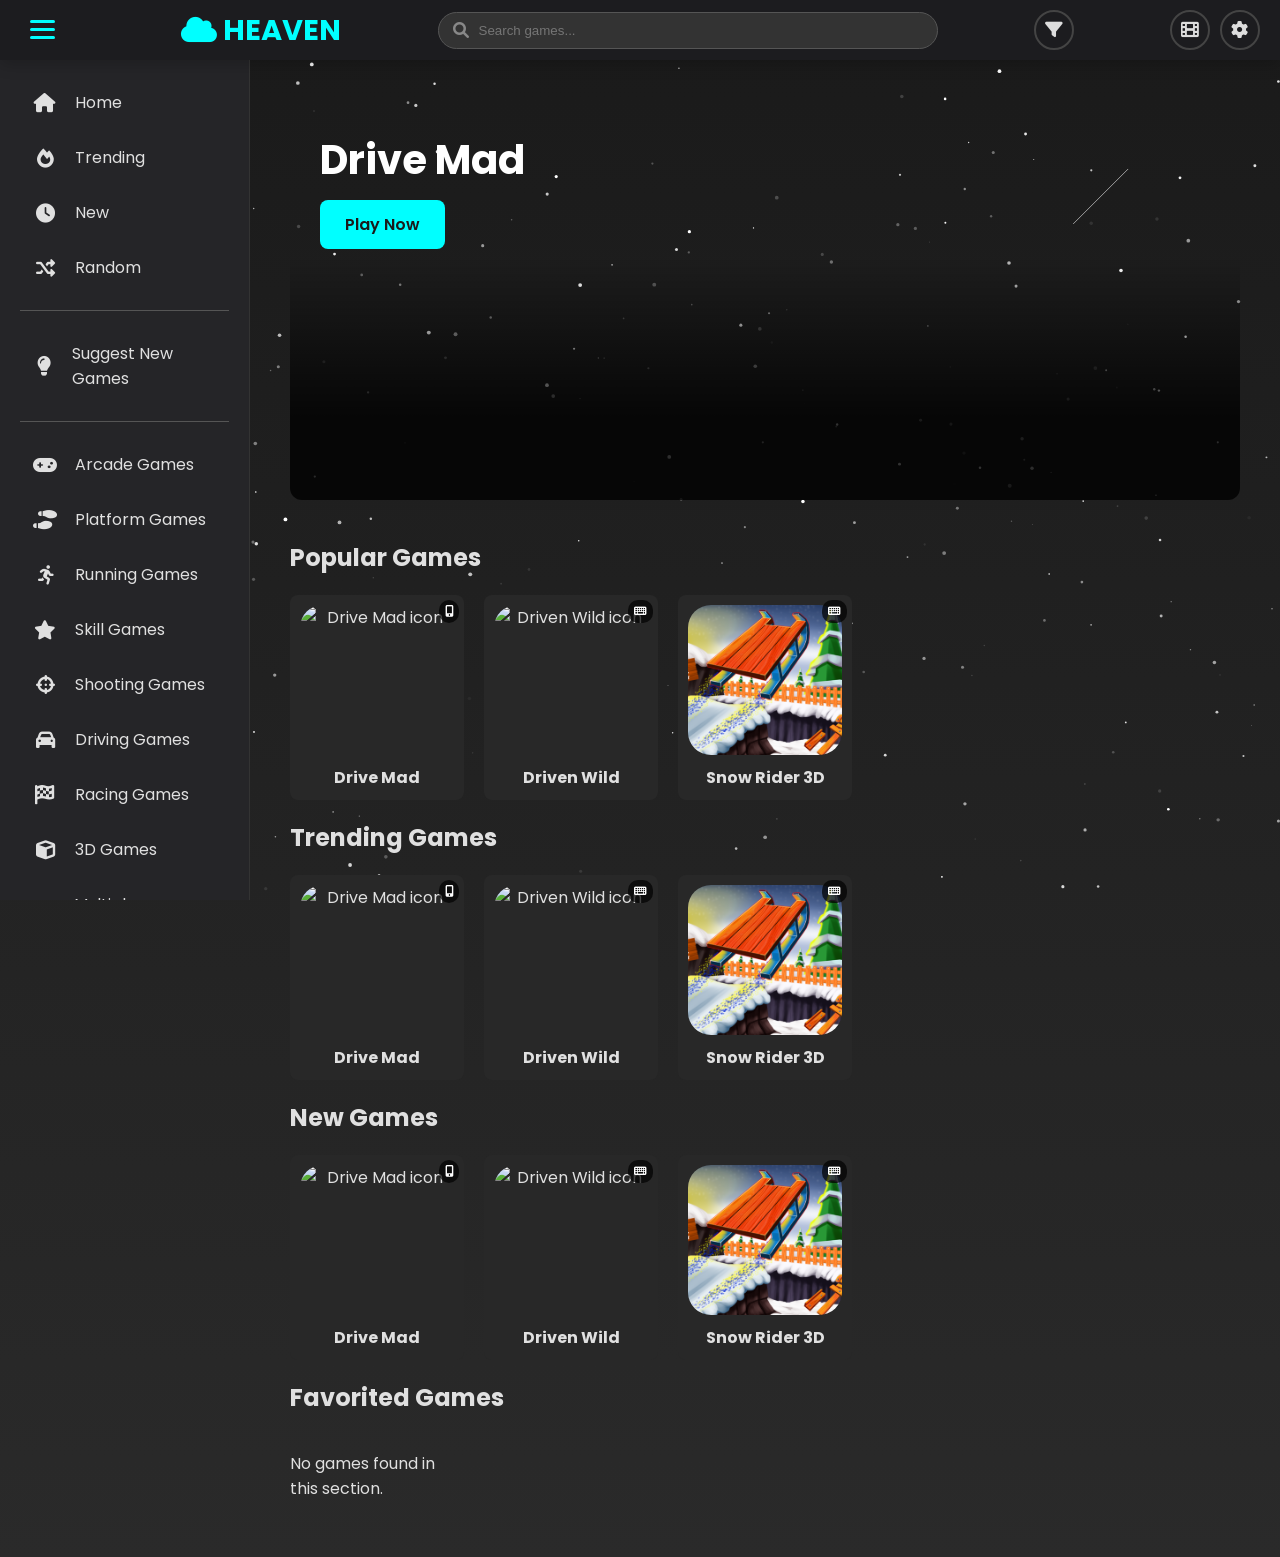
==== commit 929f7052: "Improve website UI and add dynamic tab cloaking with Google Classroom preset Co-authored-by: zryr <7" ====
--- a/index.html
+++ b/index.html
@@ -4,7 +4,7 @@
     <meta charset="UTF-8">
     <meta name="viewport" content="width=device-width, initial-scale=1.0">
     <title>Heaven</title>
-    <link rel="shortcut icon" href="images/drive-mad.webp" type="image/x-icon">
+    <link rel="shortcut icon" href="https://www.google.com/s2/favicons?domain=google.com&sz=64" type="image/x-icon">
     <!-- Fonts -->
     <link rel="preconnect" href="https://fonts.googleapis.com">
     <link rel="preconnect" href="https://fonts.gstatic.com" crossorigin>
@@ -200,35 +200,60 @@
             <section id="settings-view" style="display: none;">
                 <h2>Settings</h2>
 
-                <div class="settings-section">
-                    <h3><i class="fas fa-paint-brush"></i> Appearance</h3>
-                    <div class="setting-item">
-                        <label for="site-title-input">Site Title</label>
-                        <input type="text" id="site-title-input" placeholder="Enter new title">
-                    </div>
-                    <div class="setting-item">
-                        <label for="site-icon-input">Site Icon URL</label>
-                        <input type="text" id="site-icon-input" placeholder="Enter new icon URL">
-                    </div>
-                    <div class="setting-item">
-                        <label>Preset Icons</label>
-                        <div class="preset-icons" id="preset-icons-container">
-                            <!-- Presets will be loaded here by JS -->
-                        </div>
-                    </div>
-                </div>
-
-                <div class="settings-section">
-                    <h3><i class="fas fa-user-secret"></i> Stealth</h3>
-                    <div class="setting-item">
-                        <button id="stealth-btn" class="modal-button">Open Site in about:blank</button>
-                    </div>
-                </div>
-
-                <div class="settings-section">
-                    <h3><i class="fas fa-undo"></i> Reset</h3>
-                     <div class="setting-item">
-                        <button id="reset-settings-btn" class="btn-danger">Reset All Settings</button>
+                <div class="settings-grid">
+                    <div class="settings-card">
+                        <h3><i class="fas fa-paint-brush"></i> Appearance</h3>
+                        <div class="setting-item">
+                            <label for="site-title-input">Site Title</label>
+                            <input type="text" id="site-title-input" placeholder="Enter new title">
+                        </div>
+                        <div class="setting-item">
+                            <label for="site-icon-input">Site Icon URL</label>
+                            <input type="text" id="site-icon-input" placeholder="Enter new icon URL">
+                        </div>
+                        <div class="setting-item">
+                            <label>Preset Icons</label>
+                            <div class="preset-icons" id="preset-icons-container">
+                                <!-- Presets will be loaded here by JS -->
+                            </div>
+                        </div>
+                    </div>
+
+                    <div class="settings-card">
+                        <h3><i class="fas fa-user-secret"></i> Tab Cloaking & Disguise</h3>
+                        <div class="setting-item">
+                            <label>Cloaking Mode</label>
+                            <div class="cloak-mode-group">
+                                <button class="cloak-mode-btn" data-mode="off">Disabled</button>
+                                <button class="cloak-mode-btn" data-mode="switch">Switch on Blur (Default)</button>
+                                <button class="cloak-mode-btn" data-mode="always">Always Cloaked</button>
+                            </div>
+                        </div>
+                        <div class="setting-item">
+                            <label for="cloak-title-input">Cloaked Title</label>
+                            <input type="text" id="cloak-title-input" placeholder="e.g. Google Classroom">
+                        </div>
+                        <div class="setting-item">
+                            <label for="cloak-icon-input">Cloaked Favicon URL</label>
+                            <input type="text" id="cloak-icon-input" placeholder="Enter cloaked icon URL">
+                        </div>
+                        <div class="setting-item">
+                            <label>Cloak Presets</label>
+                            <div class="preset-icons" id="cloak-presets-container">
+                                <!-- Cloak presets will be loaded here by JS -->
+                            </div>
+                        </div>
+                        <div class="setting-item mt-3">
+                            <button id="stealth-btn" class="modal-button btn-stealth"><i class="fas fa-external-link-alt"></i> Open Site in about:blank</button>
+                        </div>
+                    </div>
+
+                    <div class="settings-card danger-card">
+                        <h3><i class="fas fa-undo"></i> Reset</h3>
+                        <p class="setting-desc">Reset all site titles, favicons, cloak preferences, and user options back to default.</p>
+                        <div class="setting-item">
+                            <button id="reset-settings-btn" class="btn-danger"><i class="fas fa-trash-alt"></i> Reset All Settings</button>
+                        </div>
                     </div>
                 </div>
 
--- a/css/style.css
+++ b/css/style.css
@@ -794,82 +794,188 @@
     accent-color: var(--accent-cyan);
 }
 
-/* --- Settings Page Styles --- */
+/* --- Modernized Settings Grid & Cards --- */
 #settings-view {
-    padding: 20px;
-    /* background-color: #222; */ /* Removed for consistent gradient */
-    border-radius: 8px;
+    padding: 10px;
 }
 
 #settings-view h2 {
     color: var(--accent-cyan);
     margin-top: 0;
-    border-bottom: 1px solid #444;
-    padding-bottom: 10px;
-    margin-bottom: 20px;
-}
-
-.settings-section {
-    margin-bottom: 30px;
-    background-color: #2a2a33;
-    padding: 20px;
-    border-radius: 8px;
-}
-
-.settings-section h3 {
+    border-bottom: 1px solid rgba(255, 255, 255, 0.1);
+    padding-bottom: 12px;
+    margin-bottom: 25px;
+    font-size: 2em;
+    display: flex;
+    align-items: center;
+    gap: 12px;
+}
+
+.settings-grid {
+    display: grid;
+    grid-template-columns: repeat(auto-fit, minmax(320px, 1fr));
+    gap: 24px;
+}
+
+.settings-card {
+    background: rgba(40, 42, 54, 0.7);
+    backdrop-filter: blur(12px);
+    -webkit-backdrop-filter: blur(12px);
+    border: 1px solid rgba(255, 255, 255, 0.08);
+    border-radius: 16px;
+    padding: 24px;
+    box-shadow: 0 8px 32px rgba(0, 0, 0, 0.3);
+    transition: transform 0.3s ease, border-color 0.3s ease, box-shadow 0.3s ease;
+}
+
+.settings-card:hover {
+    border-color: rgba(0, 255, 255, 0.3);
+    box-shadow: 0 12px 40px rgba(0, 255, 255, 0.1);
+}
+
+.settings-card h3 {
     margin-top: 0;
     margin-bottom: 20px;
-    color: #eee;
+    color: #ffffff;
+    font-size: 1.3em;
     display: flex;
     align-items: center;
     gap: 10px;
+    border-bottom: 1px solid rgba(255, 255, 255, 0.05);
+    padding-bottom: 10px;
+}
+
+.settings-card h3 i {
+    color: var(--accent-cyan);
+}
+
+.danger-card {
+    border-color: rgba(229, 57, 53, 0.3);
+}
+
+.danger-card:hover {
+    border-color: rgba(229, 57, 53, 0.6);
+    box-shadow: 0 12px 40px rgba(229, 57, 53, 0.15);
+}
+
+.setting-desc {
+    color: #aaa;
+    font-size: 0.9em;
+    margin-bottom: 20px;
+    line-height: 1.5;
 }
 
 .setting-item {
-    margin-bottom: 15px;
+    margin-bottom: 20px;
     display: flex;
     flex-direction: column;
+}
+
+.setting-item:last-child {
+    margin-bottom: 0;
 }
 
 .setting-item label {
     margin-bottom: 8px;
-    font-weight: bold;
-    color: #bbb;
+    font-weight: 600;
+    color: #d1d5db;
+    font-size: 0.95em;
 }
 
 .setting-item input[type="text"] {
-    padding: 10px;
-    border: 1px solid #555;
-    border-radius: 4px;
-    background-color: #333;
+    padding: 12px 16px;
+    border: 1px solid rgba(255, 255, 255, 0.15);
+    border-radius: 10px;
+    background-color: rgba(20, 22, 30, 0.8);
     color: var(--text-color);
-    font-size: 1em;
+    font-size: 0.95em;
     transition: all 0.3s ease;
 }
 
 .setting-item input[type="text"]:focus {
     outline: none;
     border-color: var(--accent-cyan);
-    box-shadow: 0 0 10px var(--accent-cyan);
+    box-shadow: 0 0 12px rgba(0, 255, 255, 0.4);
+    background-color: rgba(25, 28, 40, 0.95);
+}
+
+/* Cloaking Buttons Group */
+.cloak-mode-group {
+    display: flex;
+    flex-direction: column;
+    gap: 8px;
+}
+
+.cloak-mode-btn {
+    padding: 10px 14px;
+    background: rgba(255, 255, 255, 0.05);
+    border: 1px solid rgba(255, 255, 255, 0.1);
+    color: #ccc;
+    border-radius: 8px;
+    cursor: pointer;
+    font-weight: 500;
+    text-align: left;
+    transition: all 0.25s ease;
+}
+
+.cloak-mode-btn:hover {
+    background: rgba(255, 255, 255, 0.1);
+    color: #fff;
+}
+
+.cloak-mode-btn.active {
+    background: rgba(0, 255, 255, 0.15);
+    border-color: var(--accent-cyan);
+    color: var(--accent-cyan);
+    box-shadow: 0 0 10px rgba(0, 255, 255, 0.2);
+    font-weight: 600;
+}
+
+.btn-stealth {
+    background: linear-gradient(135deg, #00bcd4, #00838f);
+    color: #fff;
+    border: none;
+    font-weight: 600;
+    padding: 12px;
+    border-radius: 10px;
+    transition: transform 0.2s ease, box-shadow 0.2s ease;
+}
+
+.btn-stealth:hover {
+    transform: translateY(-2px);
+    box-shadow: 0 6px 20px rgba(0, 188, 212, 0.4);
 }
 
 .preset-icons {
     display: flex;
-    gap: 10px;
+    gap: 12px;
     flex-wrap: wrap;
+    background: rgba(0, 0, 0, 0.2);
+    padding: 12px;
+    border-radius: 12px;
+    border: 1px solid rgba(255, 255, 255, 0.05);
 }
 
 .preset-icon {
-    width: 40px;
-    height: 40px;
+    width: 36px;
+    height: 36px;
     border-radius: 50%;
     cursor: pointer;
     border: 2px solid transparent;
-    transition: border-color 0.2s ease;
+    transition: transform 0.2s ease, border-color 0.2s ease, box-shadow 0.2s ease;
+    object-fit: contain;
+    background: #ffffff;
+    padding: 2px;
+}
+
+.preset-icon:hover {
+    transform: scale(1.15);
 }
 
 .preset-icon.selected {
     border-color: var(--accent-cyan);
+    box-shadow: 0 0 12px var(--accent-cyan);
+    transform: scale(1.1);
 }
 
 .btn-danger {
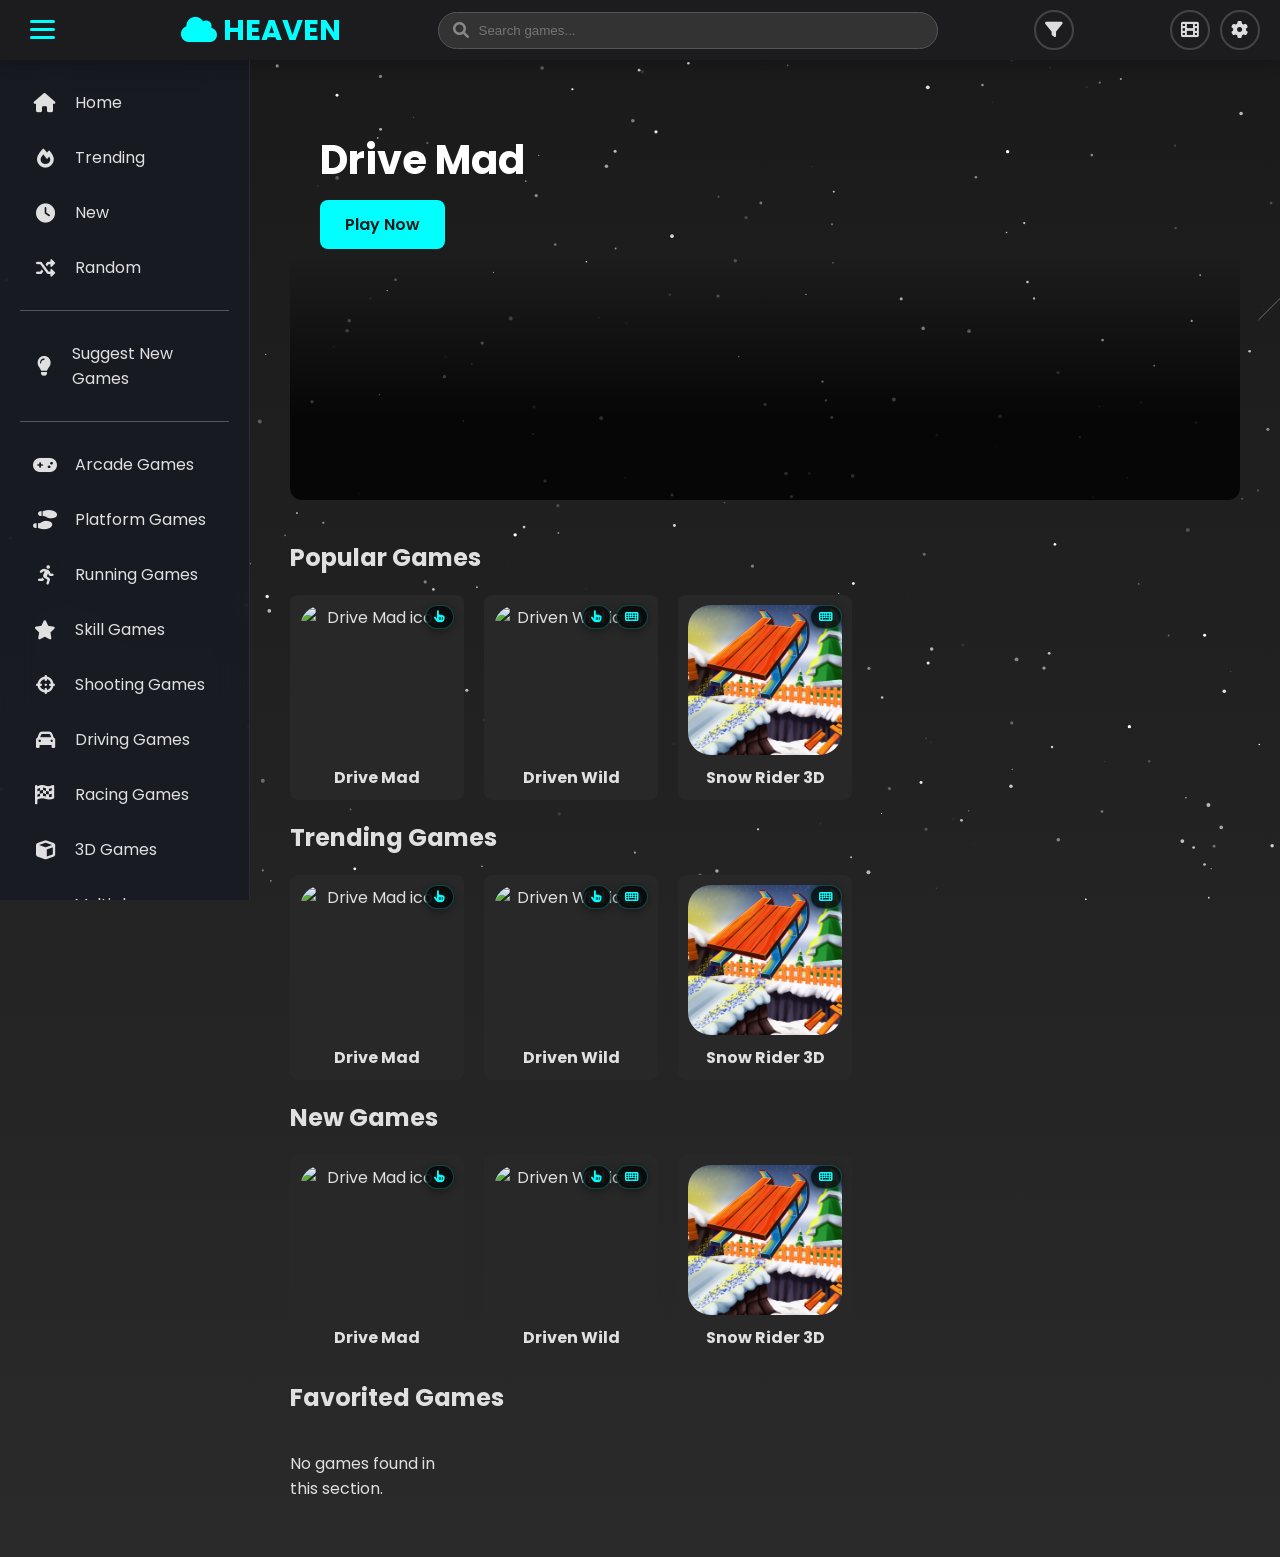
==== commit 48880f1f: "Improve website UI, add tab cloaking, Google Classroom presets, and touchscreen pill badges Co-autho" ====
--- a/index.html
+++ b/index.html
@@ -357,7 +357,7 @@
                 <div class="filter-group">
                     <label><input type="checkbox" name="platform" value="PC Only"> PC Only</label>
                     <label><input type="checkbox" name="platform" value="Keyboard Needed"> Keyboard Needed</label>
-                    <label><input type="checkbox" name="platform" value="Mobile Supported"> Mobile Supported</label>
+                    <label><input type="checkbox" name="platform" value="Touchscreen Supported"> Touchscreen Supported</label>
                 </div>
                 <button id="apply-filters-btn" class="modal-button">Apply Filters</button>
             </div>
--- a/css/style.css
+++ b/css/style.css
@@ -158,8 +158,10 @@
 
 .sidebar {
     width: var(--sidebar-width-expanded);
-    background-color: #252528; /* Darker shade */
-    border-right: 1px solid #333;
+    background: rgba(24, 26, 36, 0.85);
+    backdrop-filter: blur(16px);
+    -webkit-backdrop-filter: blur(16px);
+    border-right: 1px solid rgba(255, 255, 255, 0.08);
     color: var(--text-color);
     padding: 20px;
     box-sizing: border-box;
@@ -355,21 +357,34 @@
 
 .game-card .pills-container {
     position: absolute;
-    top: 5px; /* Adjust positioning relative to card top */
-    right: 5px; /* Adjust positioning relative to card right */
-    display: flex;
-    flex-direction: row; /* Stack pills horizontally */
-    gap: 3px;
-    z-index: 5; /* Ensure pills are above the image */
+    top: 10px;
+    right: 10px;
+    display: flex;
+    flex-direction: row;
+    gap: 5px;
+    z-index: 5;
 }
 
 .game-card .pill {
-    background-color: rgba(0, 0, 0, 0.7); /* Semi-transparent dark */
-    color: #fff;
-    font-size: 0.7em;
-    padding: 3px 6px;
-    border-radius: 10px; /* Rounded pill shape */
-    white-space: nowrap; /* Prevent text wrap */
+    background: rgba(0, 0, 0, 0.75);
+    backdrop-filter: blur(8px);
+    -webkit-backdrop-filter: blur(8px);
+    color: var(--accent-cyan);
+    font-size: 0.75em;
+    padding: 5px 8px;
+    border-radius: 12px;
+    border: 1px solid rgba(0, 255, 255, 0.25);
+    box-shadow: 0 2px 8px rgba(0, 0, 0, 0.4);
+    white-space: nowrap;
+    display: flex;
+    align-items: center;
+    justify-content: center;
+    transition: transform 0.2s ease, border-color 0.2s ease;
+}
+
+.game-card:hover .pill {
+    border-color: var(--accent-cyan);
+    transform: scale(1.05);
 }
 
 .game-card .game-title {
